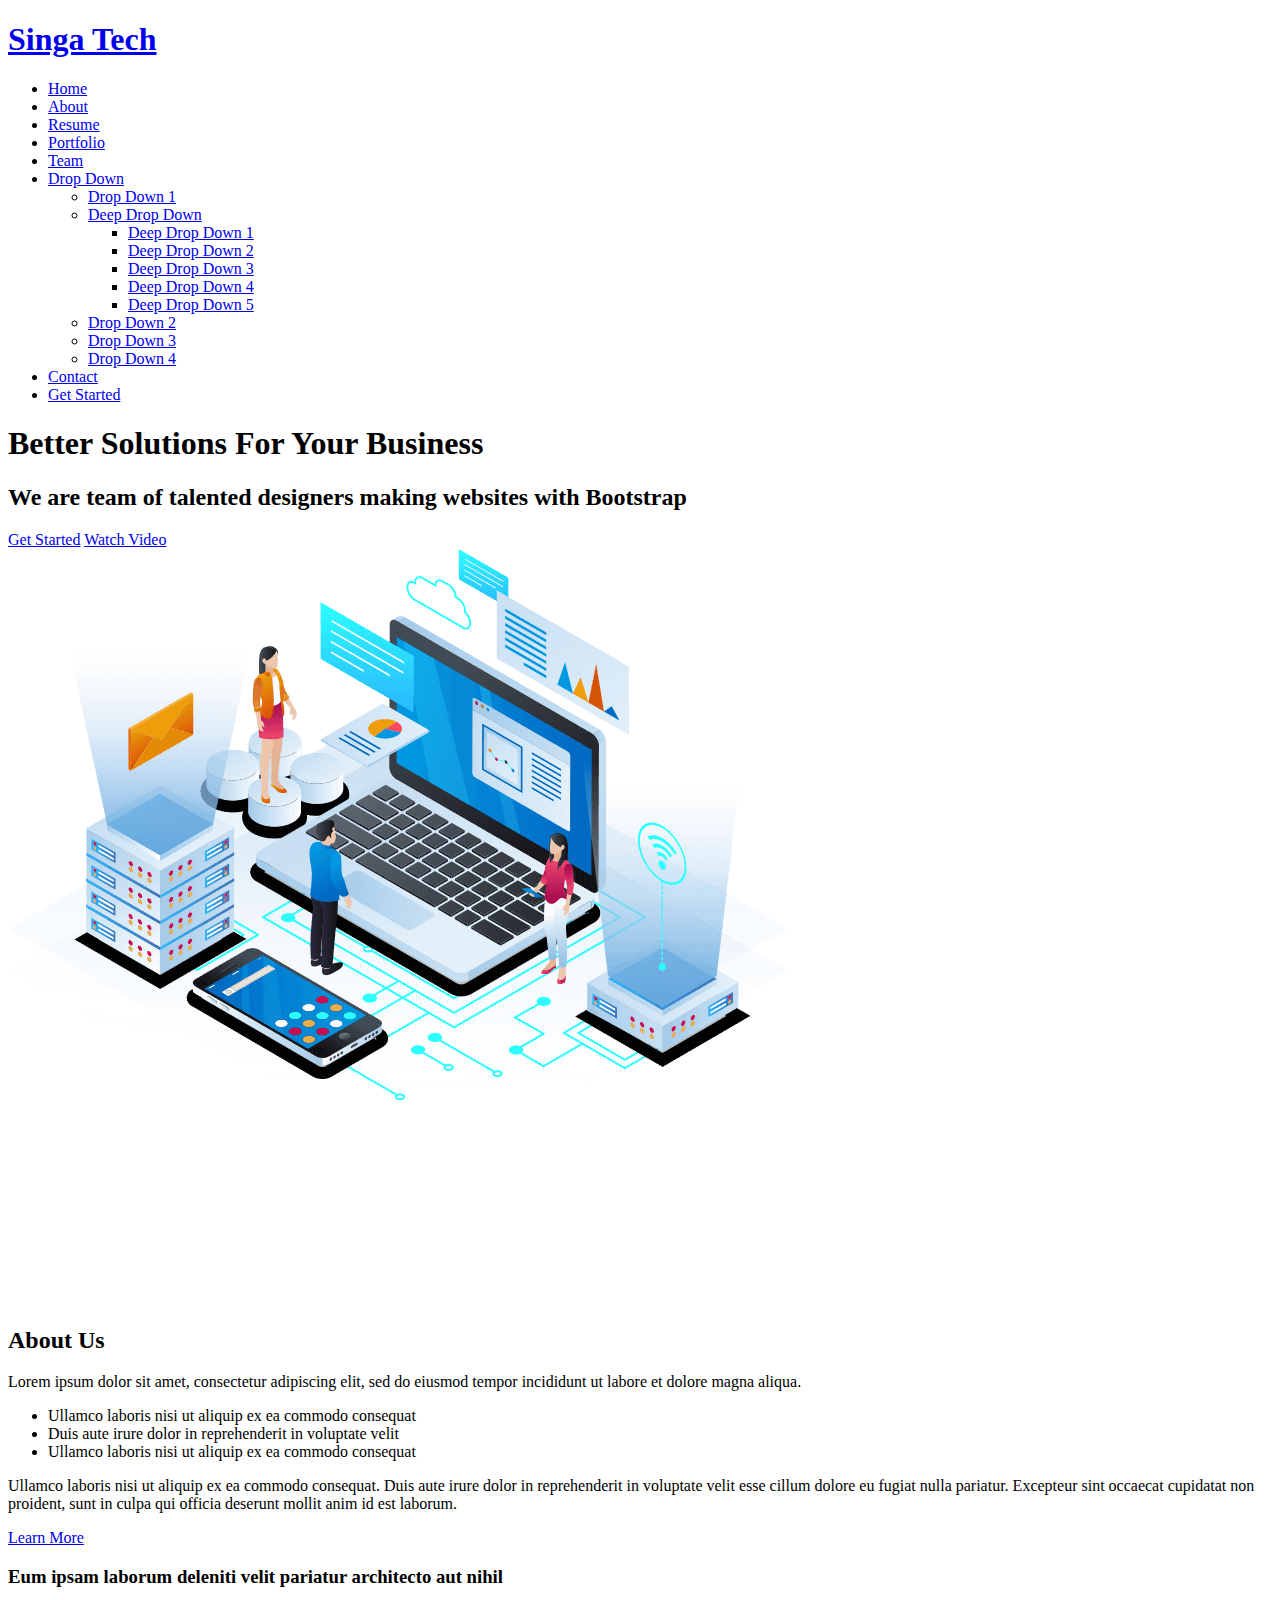
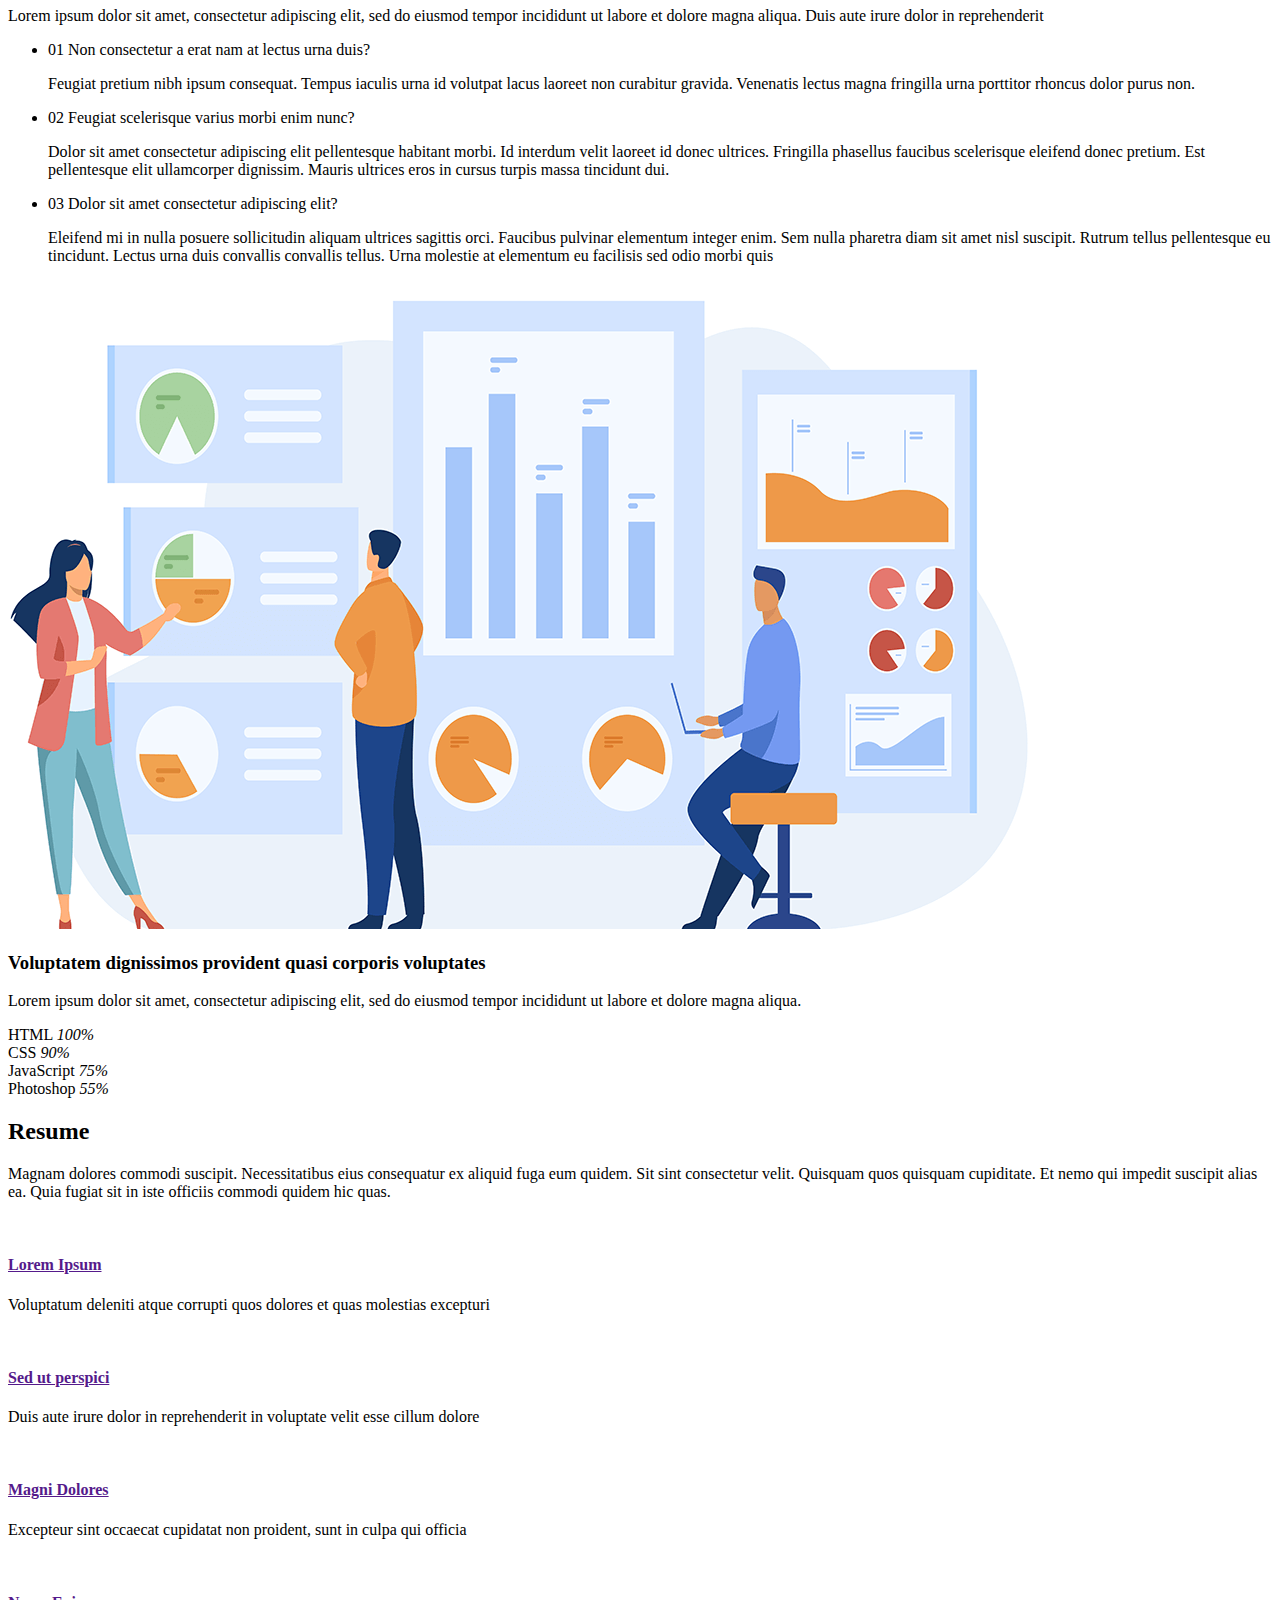
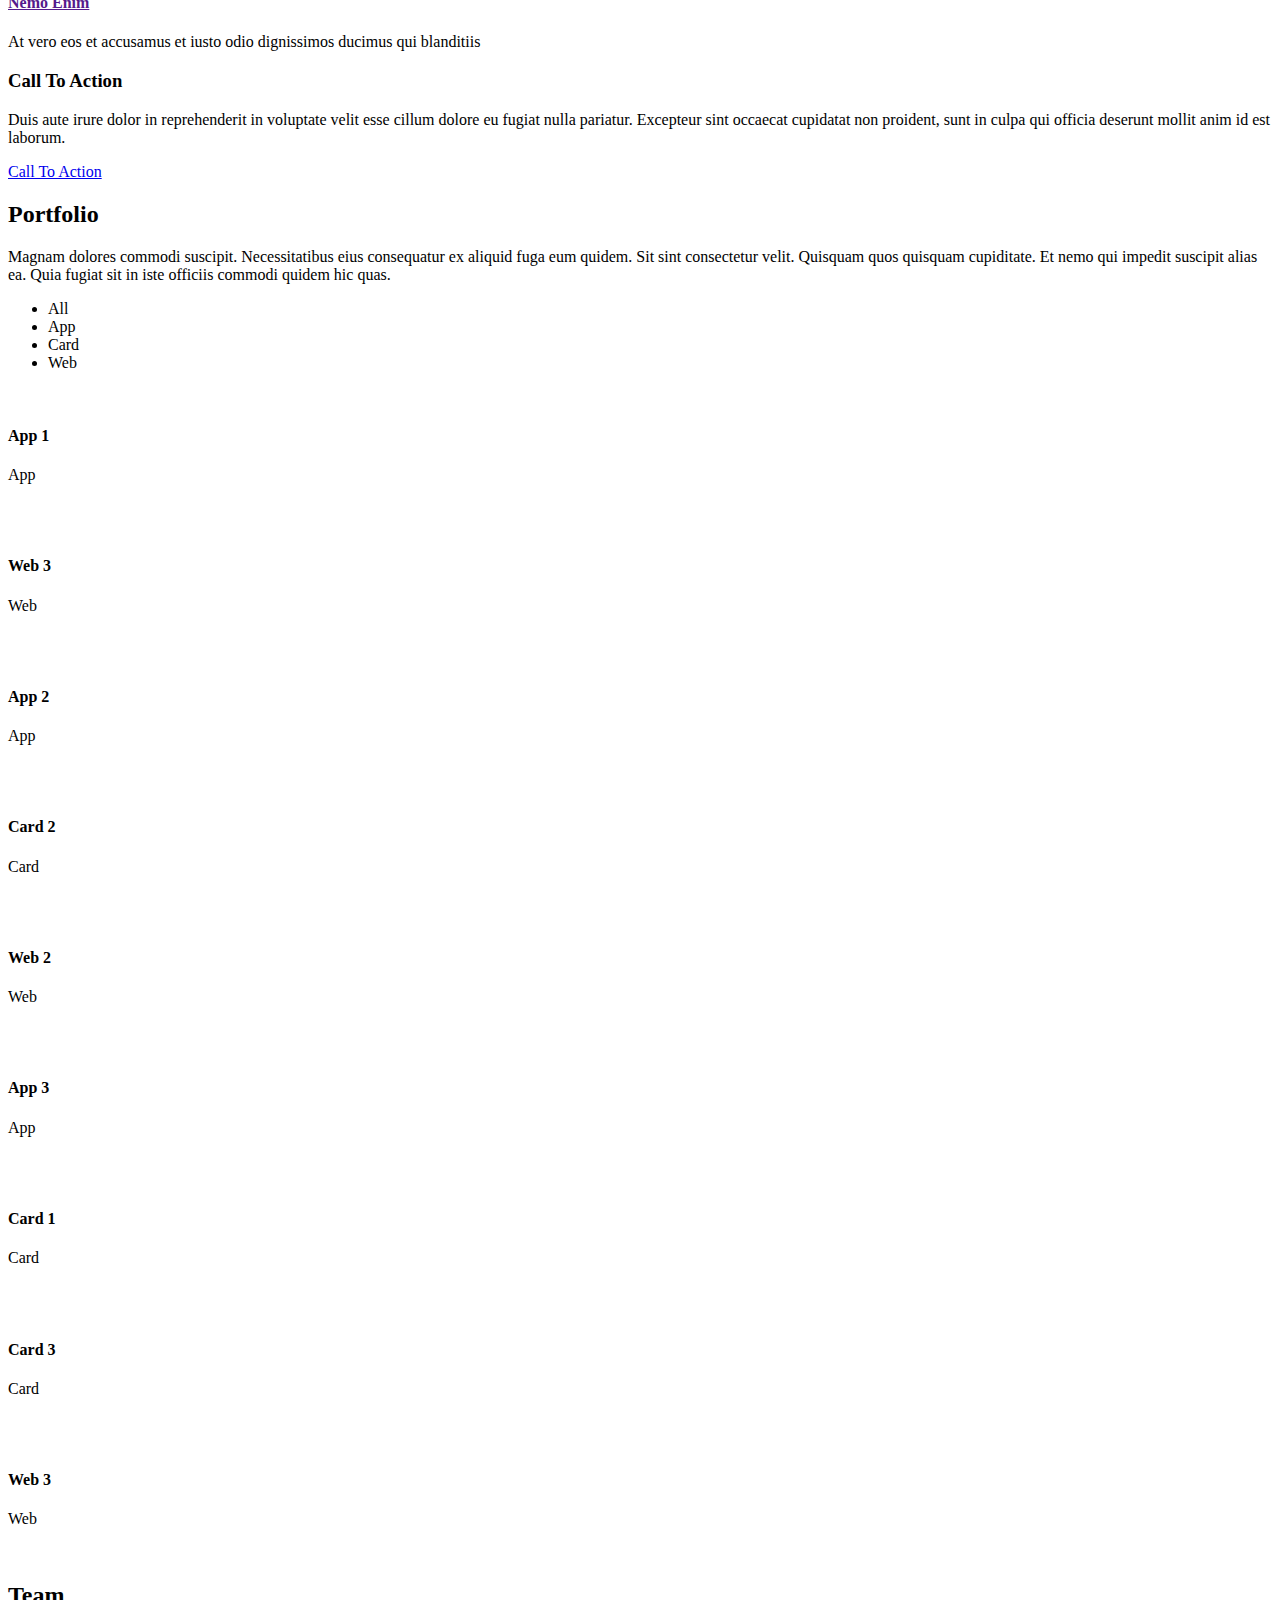
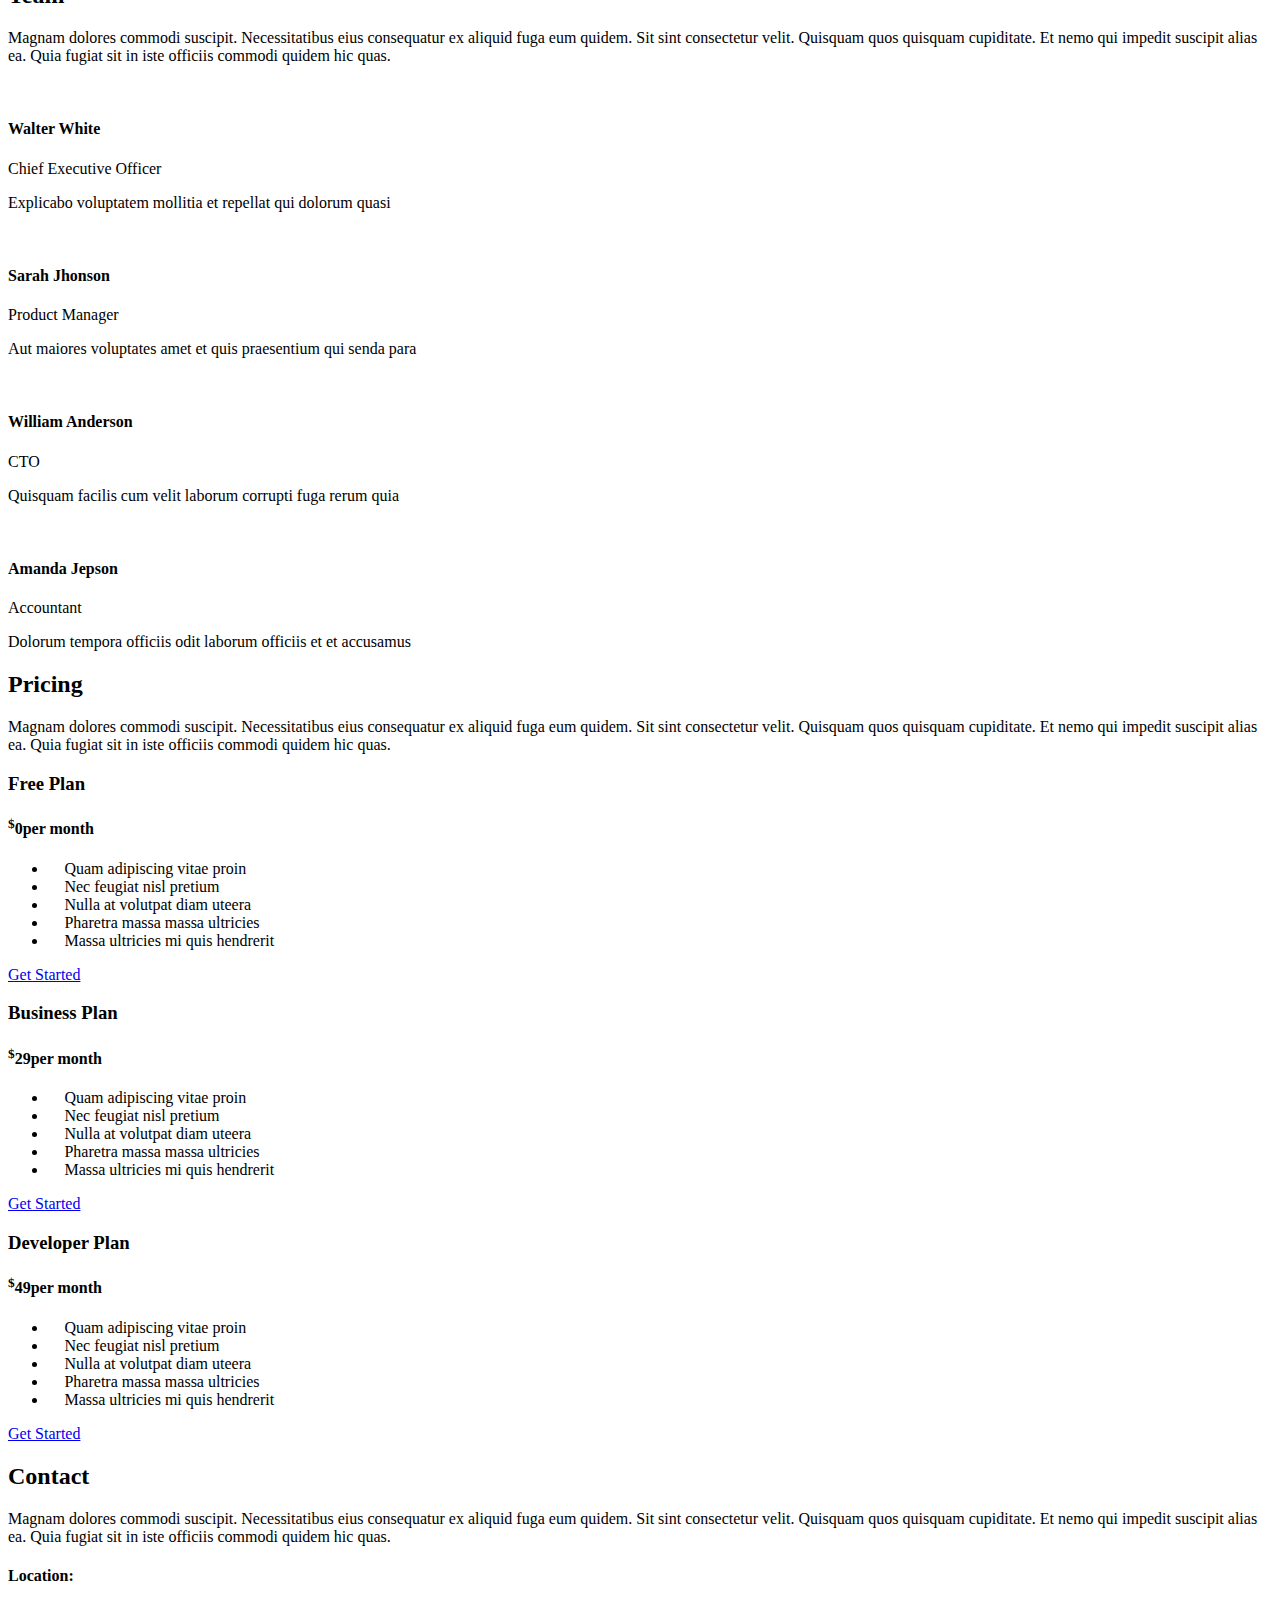
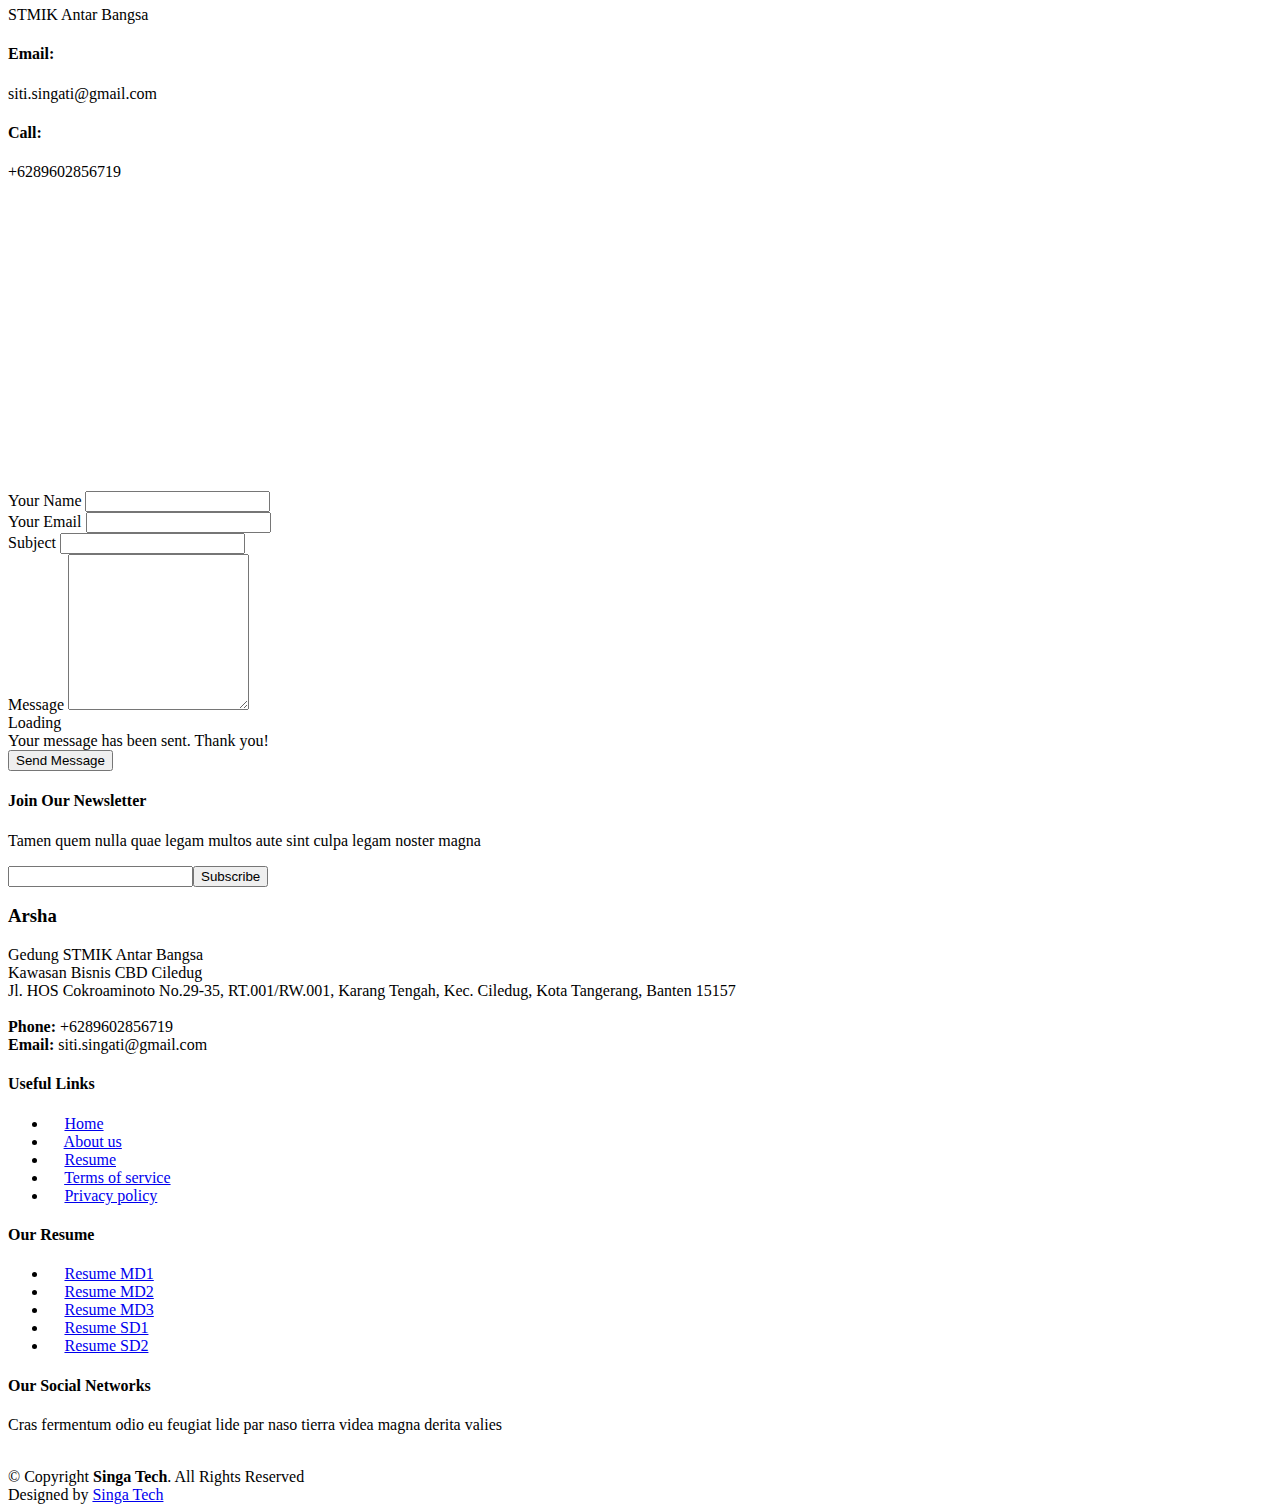
==== index.html @ 09eb7943 "Update index.html" ====
<!DOCTYPE html>
<html lang="en">

<head>
  <meta charset="utf-8">
  <meta content="width=device-width, initial-scale=1.0" name="viewport">

  <title>Singa Tech - Index</title>
  <meta content="" name="description">
  <meta content="" name="keywords">

  <!-- Favicons -->
  <link href="assets/img/favicon.png" rel="icon">
  <link href="assets/img/apple-touch-icon.png" rel="apple-touch-icon">

  <!-- Google Fonts -->
  <link href="https://fonts.googleapis.com/css?family=Open+Sans:300,300i,400,400i,600,600i,700,700i|Jost:300,300i,400,400i,500,500i,600,600i,700,700i|Poppins:300,300i,400,400i,500,500i,600,600i,700,700i" rel="stylesheet">

  <!-- Vendor CSS Files -->
  <link href="assets/vendor/aos/aos.css" rel="stylesheet">
  <link href="assets/vendor/bootstrap/css/bootstrap.min.css" rel="stylesheet">
  <link href="assets/vendor/bootstrap-icons/bootstrap-icons.css" rel="stylesheet">
  <link href="assets/vendor/boxicons/css/boxicons.min.css" rel="stylesheet">
  <link href="assets/vendor/glightbox/css/glightbox.min.css" rel="stylesheet">
  <link href="assets/vendor/remixicon/remixicon.css" rel="stylesheet">
  <link href="assets/vendor/swiper/swiper-bundle.min.css" rel="stylesheet">

  <!-- Template Main CSS File -->
  <link href="assets/css/style.css" rel="stylesheet">

  <!-- =======================================================
  * Template Name: Arsha - v4.9.1
  * Template URL: https://bootstrapmade.com/arsha-free-bootstrap-html-template-corporate/
  * Author: BootstrapMade.com
  * License: https://bootstrapmade.com/license/
  ======================================================== -->
</head>

<body>

  <!-- ======= Header ======= -->
  <header id="header" class="fixed-top ">
    <div class="container d-flex align-items-center">

      <h1 class="logo me-auto"><a href="index.html">Singa Tech</a></h1>
      <!-- Uncomment below if you prefer to use an image logo -->
      <!-- <a href="index.html" class="logo me-auto"><img src="assets/img/logo.png" alt="" class="img-fluid"></a>-->

      <nav id="navbar" class="navbar">
        <ul>
          <li><a class="nav-link scrollto active" href="#hero">Home</a></li>
          <li><a class="nav-link scrollto" href="#about">About</a></li>
          <li><a class="nav-link scrollto" href="#resume">Resume</a></li>
          <li><a class="nav-link   scrollto" href="#portfolio">Portfolio</a></li>
          <li><a class="nav-link scrollto" href="#team">Team</a></li>
          <li class="dropdown"><a href="#"><span>Drop Down</span> <i class="bi bi-chevron-down"></i></a>
            <ul>
              <li><a href="#">Drop Down 1</a></li>
              <li class="dropdown"><a href="#"><span>Deep Drop Down</span> <i class="bi bi-chevron-right"></i></a>
                <ul>
                  <li><a href="#">Deep Drop Down 1</a></li>
                  <li><a href="#">Deep Drop Down 2</a></li>
                  <li><a href="#">Deep Drop Down 3</a></li>
                  <li><a href="#">Deep Drop Down 4</a></li>
                  <li><a href="#">Deep Drop Down 5</a></li>
                </ul>
              </li>
              <li><a href="#">Drop Down 2</a></li>
              <li><a href="#">Drop Down 3</a></li>
              <li><a href="#">Drop Down 4</a></li>
            </ul>
          </li>
          <li><a class="nav-link scrollto" href="#contact">Contact</a></li>
          <li><a class="getstarted scrollto" href="#about">Get Started</a></li>
        </ul>
        <i class="bi bi-list mobile-nav-toggle"></i>
      </nav><!-- .navbar -->

    </div>
  </header><!-- End Header -->

  <!-- ======= Hero Section ======= -->
  <section id="hero" class="d-flex align-items-center">

    <div class="container">
      <div class="row">
        <div class="col-lg-6 d-flex flex-column justify-content-center pt-4 pt-lg-0 order-2 order-lg-1" data-aos="fade-up" data-aos-delay="200">
          <h1>Better Solutions For Your Business</h1>
          <h2>We are team of talented designers making websites with Bootstrap</h2>
          <div class="d-flex justify-content-center justify-content-lg-start">
            <a href="#about" class="btn-get-started scrollto">Get Started</a>
            <a href="https://www.youtube.com/watch?v=jDDaplaOz7Q" class="glightbox btn-watch-video"><i class="bi bi-play-circle"></i><span>Watch Video</span></a>
          </div>
        </div>
        <div class="col-lg-6 order-1 order-lg-2 hero-img" data-aos="zoom-in" data-aos-delay="200">
          <img src="assets/img/hero-img.png" class="img-fluid animated" alt="">
        </div>
      </div>
    </div>

  </section><!-- End Hero -->

  <main id="main">

    <!-- ======= Clients Section ======= -->
    <section id="clients" class="clients section-bg">
      <div class="container">

        <div class="row" data-aos="zoom-in">

          <div class="col-lg-2 col-md-4 col-6 d-flex align-items-center justify-content-center">
            <img src="assets/img/clients/client-1.png" class="img-fluid" alt="">
          </div>

          <div class="col-lg-2 col-md-4 col-6 d-flex align-items-center justify-content-center">
            <img src="assets/img/clients/client-2.png" class="img-fluid" alt="">
          </div>

          <div class="col-lg-2 col-md-4 col-6 d-flex align-items-center justify-content-center">
            <img src="assets/img/clients/client-3.png" class="img-fluid" alt="">
          </div>

          <div class="col-lg-2 col-md-4 col-6 d-flex align-items-center justify-content-center">
            <img src="assets/img/clients/client-4.png" class="img-fluid" alt="">
          </div>

          <div class="col-lg-2 col-md-4 col-6 d-flex align-items-center justify-content-center">
            <img src="assets/img/clients/client-5.png" class="img-fluid" alt="">
          </div>

          <div class="col-lg-2 col-md-4 col-6 d-flex align-items-center justify-content-center">
            <img src="assets/img/clients/client-6.png" class="img-fluid" alt="">
          </div>

        </div>

      </div>
    </section><!-- End Cliens Section -->

    <!-- ======= About Us Section ======= -->
    <section id="about" class="about">
      <div class="container" data-aos="fade-up">

        <div class="section-title">
          <h2>About Us</h2>
        </div>

        <div class="row content">
          <div class="col-lg-6">
            <p>
              Lorem ipsum dolor sit amet, consectetur adipiscing elit, sed do eiusmod tempor incididunt ut labore et dolore
              magna aliqua.
            </p>
            <ul>
              <li><i class="ri-check-double-line"></i> Ullamco laboris nisi ut aliquip ex ea commodo consequat</li>
              <li><i class="ri-check-double-line"></i> Duis aute irure dolor in reprehenderit in voluptate velit</li>
              <li><i class="ri-check-double-line"></i> Ullamco laboris nisi ut aliquip ex ea commodo consequat</li>
            </ul>
          </div>
          <div class="col-lg-6 pt-4 pt-lg-0">
            <p>
              Ullamco laboris nisi ut aliquip ex ea commodo consequat. Duis aute irure dolor in reprehenderit in voluptate
              velit esse cillum dolore eu fugiat nulla pariatur. Excepteur sint occaecat cupidatat non proident, sunt in
              culpa qui officia deserunt mollit anim id est laborum.
            </p>
            <a href="#" class="btn-learn-more">Learn More</a>
          </div>
        </div>

      </div>
    </section><!-- End About Us Section -->

    <!-- ======= Why Us Section ======= -->
    <section id="why-us" class="why-us section-bg">
      <div class="container-fluid" data-aos="fade-up">

        <div class="row">

          <div class="col-lg-7 d-flex flex-column justify-content-center align-items-stretch  order-2 order-lg-1">

            <div class="content">
              <h3>Eum ipsam laborum deleniti <strong>velit pariatur architecto aut nihil</strong></h3>
              <p>
                Lorem ipsum dolor sit amet, consectetur adipiscing elit, sed do eiusmod tempor incididunt ut labore et dolore magna aliqua. Duis aute irure dolor in reprehenderit
              </p>
            </div>

            <div class="accordion-list">
              <ul>
                <li>
                  <a data-bs-toggle="collapse" class="collapse" data-bs-target="#accordion-list-1"><span>01</span> Non consectetur a erat nam at lectus urna duis? <i class="bx bx-chevron-down icon-show"></i><i class="bx bx-chevron-up icon-close"></i></a>
                  <div id="accordion-list-1" class="collapse show" data-bs-parent=".accordion-list">
                    <p>
                      Feugiat pretium nibh ipsum consequat. Tempus iaculis urna id volutpat lacus laoreet non curabitur gravida. Venenatis lectus magna fringilla urna porttitor rhoncus dolor purus non.
                    </p>
                  </div>
                </li>

                <li>
                  <a data-bs-toggle="collapse" data-bs-target="#accordion-list-2" class="collapsed"><span>02</span> Feugiat scelerisque varius morbi enim nunc? <i class="bx bx-chevron-down icon-show"></i><i class="bx bx-chevron-up icon-close"></i></a>
                  <div id="accordion-list-2" class="collapse" data-bs-parent=".accordion-list">
                    <p>
                      Dolor sit amet consectetur adipiscing elit pellentesque habitant morbi. Id interdum velit laoreet id donec ultrices. Fringilla phasellus faucibus scelerisque eleifend donec pretium. Est pellentesque elit ullamcorper dignissim. Mauris ultrices eros in cursus turpis massa tincidunt dui.
                    </p>
                  </div>
                </li>

                <li>
                  <a data-bs-toggle="collapse" data-bs-target="#accordion-list-3" class="collapsed"><span>03</span> Dolor sit amet consectetur adipiscing elit? <i class="bx bx-chevron-down icon-show"></i><i class="bx bx-chevron-up icon-close"></i></a>
                  <div id="accordion-list-3" class="collapse" data-bs-parent=".accordion-list">
                    <p>
                      Eleifend mi in nulla posuere sollicitudin aliquam ultrices sagittis orci. Faucibus pulvinar elementum integer enim. Sem nulla pharetra diam sit amet nisl suscipit. Rutrum tellus pellentesque eu tincidunt. Lectus urna duis convallis convallis tellus. Urna molestie at elementum eu facilisis sed odio morbi quis
                    </p>
                  </div>
                </li>

              </ul>
            </div>

          </div>

          <div class="col-lg-5 align-items-stretch order-1 order-lg-2 img" style='background-image: url("assets/img/why-us.png");' data-aos="zoom-in" data-aos-delay="150">&nbsp;</div>
        </div>

      </div>
    </section><!-- End Why Us Section -->

    <!-- ======= Skills Section ======= -->
    <section id="skills" class="skills">
      <div class="container" data-aos="fade-up">

        <div class="row">
          <div class="col-lg-6 d-flex align-items-center" data-aos="fade-right" data-aos-delay="100">
            <img src="assets/img/skills.png" class="img-fluid" alt="">
          </div>
          <div class="col-lg-6 pt-4 pt-lg-0 content" data-aos="fade-left" data-aos-delay="100">
            <h3>Voluptatem dignissimos provident quasi corporis voluptates</h3>
            <p class="fst-italic">
              Lorem ipsum dolor sit amet, consectetur adipiscing elit, sed do eiusmod tempor incididunt ut labore et dolore
              magna aliqua.
            </p>

            <div class="skills-content">

              <div class="progress">
                <span class="skill">HTML <i class="val">100%</i></span>
                <div class="progress-bar-wrap">
                  <div class="progress-bar" role="progressbar" aria-valuenow="100" aria-valuemin="0" aria-valuemax="100"></div>
                </div>
              </div>

              <div class="progress">
                <span class="skill">CSS <i class="val">90%</i></span>
                <div class="progress-bar-wrap">
                  <div class="progress-bar" role="progressbar" aria-valuenow="90" aria-valuemin="0" aria-valuemax="100"></div>
                </div>
              </div>

              <div class="progress">
                <span class="skill">JavaScript <i class="val">75%</i></span>
                <div class="progress-bar-wrap">
                  <div class="progress-bar" role="progressbar" aria-valuenow="75" aria-valuemin="0" aria-valuemax="100"></div>
                </div>
              </div>

              <div class="progress">
                <span class="skill">Photoshop <i class="val">55%</i></span>
                <div class="progress-bar-wrap">
                  <div class="progress-bar" role="progressbar" aria-valuenow="55" aria-valuemin="0" aria-valuemax="100"></div>
                </div>
              </div>

            </div>

          </div>
        </div>

      </div>
    </section><!-- End Skills Section -->

    <!-- ======= Resume Section ======= -->
    <section id="resume" class="resume section-bg">
      <div class="container" data-aos="fade-up">

        <div class="section-title">
          <h2>Resume</h2>
          <p>Magnam dolores commodi suscipit. Necessitatibus eius consequatur ex aliquid fuga eum quidem. Sit sint consectetur velit. Quisquam quos quisquam cupiditate. Et nemo qui impedit suscipit alias ea. Quia fugiat sit in iste officiis commodi quidem hic quas.</p>
        </div>

        <div class="row">
          <div class="col-xl-3 col-md-6 d-flex align-items-stretch" data-aos="zoom-in" data-aos-delay="100">
            <div class="icon-box">
              <div class="icon"><i class="bx bxl-dribbble"></i></div>
              <h4><a href="">Lorem Ipsum</a></h4>
              <p>Voluptatum deleniti atque corrupti quos dolores et quas molestias excepturi</p>
            </div>
          </div>

          <div class="col-xl-3 col-md-6 d-flex align-items-stretch mt-4 mt-md-0" data-aos="zoom-in" data-aos-delay="200">
            <div class="icon-box">
              <div class="icon"><i class="bx bx-file"></i></div>
              <h4><a href="">Sed ut perspici</a></h4>
              <p>Duis aute irure dolor in reprehenderit in voluptate velit esse cillum dolore</p>
            </div>
          </div>

          <div class="col-xl-3 col-md-6 d-flex align-items-stretch mt-4 mt-xl-0" data-aos="zoom-in" data-aos-delay="300">
            <div class="icon-box">
              <div class="icon"><i class="bx bx-tachometer"></i></div>
              <h4><a href="">Magni Dolores</a></h4>
              <p>Excepteur sint occaecat cupidatat non proident, sunt in culpa qui officia</p>
            </div>
          </div>

          <div class="col-xl-3 col-md-6 d-flex align-items-stretch mt-4 mt-xl-0" data-aos="zoom-in" data-aos-delay="400">
            <div class="icon-box">
              <div class="icon"><i class="bx bx-layer"></i></div>
              <h4><a href="">Nemo Enim</a></h4>
              <p>At vero eos et accusamus et iusto odio dignissimos ducimus qui blanditiis</p>
            </div>
          </div>

        </div>

      </div>
    </section><!-- End Resume Section -->

    <!-- ======= Cta Section ======= -->
    <section id="cta" class="cta">
      <div class="container" data-aos="zoom-in">

        <div class="row">
          <div class="col-lg-9 text-center text-lg-start">
            <h3>Call To Action</h3>
            <p> Duis aute irure dolor in reprehenderit in voluptate velit esse cillum dolore eu fugiat nulla pariatur. Excepteur sint occaecat cupidatat non proident, sunt in culpa qui officia deserunt mollit anim id est laborum.</p>
          </div>
          <div class="col-lg-3 cta-btn-container text-center">
            <a class="cta-btn align-middle" href="#">Call To Action</a>
          </div>
        </div>

      </div>
    </section><!-- End Cta Section -->

    <!-- ======= Portfolio Section ======= -->
    <section id="portfolio" class="portfolio">
      <div class="container" data-aos="fade-up">

        <div class="section-title">
          <h2>Portfolio</h2>
          <p>Magnam dolores commodi suscipit. Necessitatibus eius consequatur ex aliquid fuga eum quidem. Sit sint consectetur velit. Quisquam quos quisquam cupiditate. Et nemo qui impedit suscipit alias ea. Quia fugiat sit in iste officiis commodi quidem hic quas.</p>
        </div>

        <ul id="portfolio-flters" class="d-flex justify-content-center" data-aos="fade-up" data-aos-delay="100">
          <li data-filter="*" class="filter-active">All</li>
          <li data-filter=".filter-app">App</li>
          <li data-filter=".filter-card">Card</li>
          <li data-filter=".filter-web">Web</li>
        </ul>

        <div class="row portfolio-container" data-aos="fade-up" data-aos-delay="200">

          <div class="col-lg-4 col-md-6 portfolio-item filter-app">
            <div class="portfolio-img"><img src="assets/img/portfolio/portfolio-1.jpg" class="img-fluid" alt=""></div>
            <div class="portfolio-info">
              <h4>App 1</h4>
              <p>App</p>
              <a href="assets/img/portfolio/portfolio-1.jpg" data-gallery="portfolioGallery" class="portfolio-lightbox preview-link" title="App 1"><i class="bx bx-plus"></i></a>
              <a href="portfolio-details.html" class="details-link" title="More Details"><i class="bx bx-link"></i></a>
            </div>
          </div>

          <div class="col-lg-4 col-md-6 portfolio-item filter-web">
            <div class="portfolio-img"><img src="assets/img/portfolio/portfolio-2.jpg" class="img-fluid" alt=""></div>
            <div class="portfolio-info">
              <h4>Web 3</h4>
              <p>Web</p>
              <a href="assets/img/portfolio/portfolio-2.jpg" data-gallery="portfolioGallery" class="portfolio-lightbox preview-link" title="Web 3"><i class="bx bx-plus"></i></a>
              <a href="portfolio-details.html" class="details-link" title="More Details"><i class="bx bx-link"></i></a>
            </div>
          </div>

          <div class="col-lg-4 col-md-6 portfolio-item filter-app">
            <div class="portfolio-img"><img src="assets/img/portfolio/portfolio-3.jpg" class="img-fluid" alt=""></div>
            <div class="portfolio-info">
              <h4>App 2</h4>
              <p>App</p>
              <a href="assets/img/portfolio/portfolio-3.jpg" data-gallery="portfolioGallery" class="portfolio-lightbox preview-link" title="App 2"><i class="bx bx-plus"></i></a>
              <a href="portfolio-details.html" class="details-link" title="More Details"><i class="bx bx-link"></i></a>
            </div>
          </div>

          <div class="col-lg-4 col-md-6 portfolio-item filter-card">
            <div class="portfolio-img"><img src="assets/img/portfolio/portfolio-4.jpg" class="img-fluid" alt=""></div>
            <div class="portfolio-info">
              <h4>Card 2</h4>
              <p>Card</p>
              <a href="assets/img/portfolio/portfolio-4.jpg" data-gallery="portfolioGallery" class="portfolio-lightbox preview-link" title="Card 2"><i class="bx bx-plus"></i></a>
              <a href="portfolio-details.html" class="details-link" title="More Details"><i class="bx bx-link"></i></a>
            </div>
          </div>

          <div class="col-lg-4 col-md-6 portfolio-item filter-web">
            <div class="portfolio-img"><img src="assets/img/portfolio/portfolio-5.jpg" class="img-fluid" alt=""></div>
            <div class="portfolio-info">
              <h4>Web 2</h4>
              <p>Web</p>
              <a href="assets/img/portfolio/portfolio-5.jpg" data-gallery="portfolioGallery" class="portfolio-lightbox preview-link" title="Web 2"><i class="bx bx-plus"></i></a>
              <a href="portfolio-details.html" class="details-link" title="More Details"><i class="bx bx-link"></i></a>
            </div>
          </div>

          <div class="col-lg-4 col-md-6 portfolio-item filter-app">
            <div class="portfolio-img"><img src="assets/img/portfolio/portfolio-6.jpg" class="img-fluid" alt=""></div>
            <div class="portfolio-info">
              <h4>App 3</h4>
              <p>App</p>
              <a href="assets/img/portfolio/portfolio-6.jpg" data-gallery="portfolioGallery" class="portfolio-lightbox preview-link" title="App 3"><i class="bx bx-plus"></i></a>
              <a href="portfolio-details.html" class="details-link" title="More Details"><i class="bx bx-link"></i></a>
            </div>
          </div>

          <div class="col-lg-4 col-md-6 portfolio-item filter-card">
            <div class="portfolio-img"><img src="assets/img/portfolio/portfolio-7.jpg" class="img-fluid" alt=""></div>
            <div class="portfolio-info">
              <h4>Card 1</h4>
              <p>Card</p>
              <a href="assets/img/portfolio/portfolio-7.jpg" data-gallery="portfolioGallery" class="portfolio-lightbox preview-link" title="Card 1"><i class="bx bx-plus"></i></a>
              <a href="portfolio-details.html" class="details-link" title="More Details"><i class="bx bx-link"></i></a>
            </div>
          </div>

          <div class="col-lg-4 col-md-6 portfolio-item filter-card">
            <div class="portfolio-img"><img src="assets/img/portfolio/portfolio-8.jpg" class="img-fluid" alt=""></div>
            <div class="portfolio-info">
              <h4>Card 3</h4>
              <p>Card</p>
              <a href="assets/img/portfolio/portfolio-8.jpg" data-gallery="portfolioGallery" class="portfolio-lightbox preview-link" title="Card 3"><i class="bx bx-plus"></i></a>
              <a href="portfolio-details.html" class="details-link" title="More Details"><i class="bx bx-link"></i></a>
            </div>
          </div>

          <div class="col-lg-4 col-md-6 portfolio-item filter-web">
            <div class="portfolio-img"><img src="assets/img/portfolio/portfolio-9.jpg" class="img-fluid" alt=""></div>
            <div class="portfolio-info">
              <h4>Web 3</h4>
              <p>Web</p>
              <a href="assets/img/portfolio/portfolio-9.jpg" data-gallery="portfolioGallery" class="portfolio-lightbox preview-link" title="Web 3"><i class="bx bx-plus"></i></a>
              <a href="portfolio-details.html" class="details-link" title="More Details"><i class="bx bx-link"></i></a>
            </div>
          </div>

        </div>

      </div>
    </section><!-- End Portfolio Section -->

    <!-- ======= Team Section ======= -->
    <section id="team" class="team section-bg">
      <div class="container" data-aos="fade-up">

        <div class="section-title">
          <h2>Team</h2>
          <p>Magnam dolores commodi suscipit. Necessitatibus eius consequatur ex aliquid fuga eum quidem. Sit sint consectetur velit. Quisquam quos quisquam cupiditate. Et nemo qui impedit suscipit alias ea. Quia fugiat sit in iste officiis commodi quidem hic quas.</p>
        </div>

        <div class="row">

          <div class="col-lg-6">
            <div class="member d-flex align-items-start" data-aos="zoom-in" data-aos-delay="100">
              <div class="pic"><img src="assets/img/team/team-1.jpg" class="img-fluid" alt=""></div>
              <div class="member-info">
                <h4>Walter White</h4>
                <span>Chief Executive Officer</span>
                <p>Explicabo voluptatem mollitia et repellat qui dolorum quasi</p>
                <div class="social">
                  <a href=""><i class="ri-twitter-fill"></i></a>
                  <a href=""><i class="ri-facebook-fill"></i></a>
                  <a href=""><i class="ri-instagram-fill"></i></a>
                  <a href=""> <i class="ri-linkedin-box-fill"></i> </a>
                </div>
              </div>
            </div>
          </div>

          <div class="col-lg-6 mt-4 mt-lg-0">
            <div class="member d-flex align-items-start" data-aos="zoom-in" data-aos-delay="200">
              <div class="pic"><img src="assets/img/team/team-2.jpg" class="img-fluid" alt=""></div>
              <div class="member-info">
                <h4>Sarah Jhonson</h4>
                <span>Product Manager</span>
                <p>Aut maiores voluptates amet et quis praesentium qui senda para</p>
                <div class="social">
                  <a href=""><i class="ri-twitter-fill"></i></a>
                  <a href=""><i class="ri-facebook-fill"></i></a>
                  <a href=""><i class="ri-instagram-fill"></i></a>
                  <a href=""> <i class="ri-linkedin-box-fill"></i> </a>
                </div>
              </div>
            </div>
          </div>

          <div class="col-lg-6 mt-4">
            <div class="member d-flex align-items-start" data-aos="zoom-in" data-aos-delay="300">
              <div class="pic"><img src="assets/img/team/team-3.jpg" class="img-fluid" alt=""></div>
              <div class="member-info">
                <h4>William Anderson</h4>
                <span>CTO</span>
                <p>Quisquam facilis cum velit laborum corrupti fuga rerum quia</p>
                <div class="social">
                  <a href=""><i class="ri-twitter-fill"></i></a>
                  <a href=""><i class="ri-facebook-fill"></i></a>
                  <a href=""><i class="ri-instagram-fill"></i></a>
                  <a href=""> <i class="ri-linkedin-box-fill"></i> </a>
                </div>
              </div>
            </div>
          </div>

          <div class="col-lg-6 mt-4">
            <div class="member d-flex align-items-start" data-aos="zoom-in" data-aos-delay="400">
              <div class="pic"><img src="assets/img/team/team-4.jpg" class="img-fluid" alt=""></div>
              <div class="member-info">
                <h4>Amanda Jepson</h4>
                <span>Accountant</span>
                <p>Dolorum tempora officiis odit laborum officiis et et accusamus</p>
                <div class="social">
                  <a href=""><i class="ri-twitter-fill"></i></a>
                  <a href=""><i class="ri-facebook-fill"></i></a>
                  <a href=""><i class="ri-instagram-fill"></i></a>
                  <a href=""> <i class="ri-linkedin-box-fill"></i> </a>
                </div>
              </div>
            </div>
          </div>

        </div>

      </div>
    </section><!-- End Team Section -->

    <!-- ======= Pricing Section ======= -->
    <section id="pricing" class="pricing">
      <div class="container" data-aos="fade-up">

        <div class="section-title">
          <h2>Pricing</h2>
          <p>Magnam dolores commodi suscipit. Necessitatibus eius consequatur ex aliquid fuga eum quidem. Sit sint consectetur velit. Quisquam quos quisquam cupiditate. Et nemo qui impedit suscipit alias ea. Quia fugiat sit in iste officiis commodi quidem hic quas.</p>
        </div>

        <div class="row">

          <div class="col-lg-4" data-aos="fade-up" data-aos-delay="100">
            <div class="box">
              <h3>Free Plan</h3>
              <h4><sup>$</sup>0<span>per month</span></h4>
              <ul>
                <li><i class="bx bx-check"></i> Quam adipiscing vitae proin</li>
                <li><i class="bx bx-check"></i> Nec feugiat nisl pretium</li>
                <li><i class="bx bx-check"></i> Nulla at volutpat diam uteera</li>
                <li class="na"><i class="bx bx-x"></i> <span>Pharetra massa massa ultricies</span></li>
                <li class="na"><i class="bx bx-x"></i> <span>Massa ultricies mi quis hendrerit</span></li>
              </ul>
              <a href="#" class="buy-btn">Get Started</a>
            </div>
          </div>

          <div class="col-lg-4 mt-4 mt-lg-0" data-aos="fade-up" data-aos-delay="200">
            <div class="box featured">
              <h3>Business Plan</h3>
              <h4><sup>$</sup>29<span>per month</span></h4>
              <ul>
                <li><i class="bx bx-check"></i> Quam adipiscing vitae proin</li>
                <li><i class="bx bx-check"></i> Nec feugiat nisl pretium</li>
                <li><i class="bx bx-check"></i> Nulla at volutpat diam uteera</li>
                <li><i class="bx bx-check"></i> Pharetra massa massa ultricies</li>
                <li><i class="bx bx-check"></i> Massa ultricies mi quis hendrerit</li>
              </ul>
              <a href="#" class="buy-btn">Get Started</a>
            </div>
          </div>

          <div class="col-lg-4 mt-4 mt-lg-0" data-aos="fade-up" data-aos-delay="300">
            <div class="box">
              <h3>Developer Plan</h3>
              <h4><sup>$</sup>49<span>per month</span></h4>
              <ul>
                <li><i class="bx bx-check"></i> Quam adipiscing vitae proin</li>
                <li><i class="bx bx-check"></i> Nec feugiat nisl pretium</li>
                <li><i class="bx bx-check"></i> Nulla at volutpat diam uteera</li>
                <li><i class="bx bx-check"></i> Pharetra massa massa ultricies</li>
                <li><i class="bx bx-check"></i> Massa ultricies mi quis hendrerit</li>
              </ul>
              <a href="#" class="buy-btn">Get Started</a>
            </div>
          </div>

        </div>

      </div>
    </section><!-- End Pricing Section -->

    <!-- ======= Contact Section ======= -->
    <section id="contact" class="contact">
      <div class="container" data-aos="fade-up">

        <div class="section-title">
          <h2>Contact</h2>
          <p>Magnam dolores commodi suscipit. Necessitatibus eius consequatur ex aliquid fuga eum quidem. Sit sint consectetur velit. Quisquam quos quisquam cupiditate. Et nemo qui impedit suscipit alias ea. Quia fugiat sit in iste officiis commodi quidem hic quas.</p>
        </div>

        <div class="row">

          <div class="col-lg-5 d-flex align-items-stretch">
            <div class="info">
              <div class="address">
                <i class="bi bi-geo-alt"></i>
                <h4>Location:</h4>
                <p>STMIK Antar Bangsa</p>
              </div>

              <div class="email">
                <i class="bi bi-envelope"></i>
                <h4>Email:</h4>
                <p>siti.singati@gmail.com</p>
              </div>

              <div class="phone">
                <i class="bi bi-phone"></i>
                <h4>Call:</h4>
                <p>+6289602856719</p>
              </div>

              <iframe src="https://www.google.com/maps/QPH5+7Q Central Karang, Tangerang City, Banten" frameborder="0" style="border:0; width: 100%; height: 290px;" allowfullscreen></iframe>
            </div>

          </div>

          <div class="col-lg-7 mt-5 mt-lg-0 d-flex align-items-stretch">
            <form action="forms/contact.php" method="post" role="form" class="php-email-form">
              <div class="row">
                <div class="form-group col-md-6">
                  <label for="name">Your Name</label>
                  <input type="text" name="name" class="form-control" id="name" required>
                </div>
                <div class="form-group col-md-6">
                  <label for="name">Your Email</label>
                  <input type="email" class="form-control" name="email" id="email" required>
                </div>
              </div>
              <div class="form-group">
                <label for="name">Subject</label>
                <input type="text" class="form-control" name="subject" id="subject" required>
              </div>
              <div class="form-group">
                <label for="name">Message</label>
                <textarea class="form-control" name="message" rows="10" required></textarea>
              </div>
              <div class="my-3">
                <div class="loading">Loading</div>
                <div class="error-message"></div>
                <div class="sent-message">Your message has been sent. Thank you!</div>
              </div>
              <div class="text-center"><button type="submit">Send Message</button></div>
            </form>
          </div>

        </div>

      </div>
    </section><!-- End Contact Section -->

  </main><!-- End #main -->

  <!-- ======= Footer ======= -->
  <footer id="footer">

    <div class="footer-newsletter">
      <div class="container">
        <div class="row justify-content-center">
          <div class="col-lg-6">
            <h4>Join Our Newsletter</h4>
            <p>Tamen quem nulla quae legam multos aute sint culpa legam noster magna</p>
            <form action="" method="post">
              <input type="email" name="email"><input type="submit" value="Subscribe">
            </form>
          </div>
        </div>
      </div>
    </div>

    <div class="footer-top">
      <div class="container">
        <div class="row">

          <div class="col-lg-3 col-md-6 footer-contact">
            <h3>Arsha</h3>
            <p>
              Gedung STMIK Antar Bangsa<br>
              Kawasan Bisnis CBD Ciledug<br>
              Jl. HOS Cokroaminoto No.29-35, RT.001/RW.001, Karang Tengah, Kec. Ciledug, Kota Tangerang, Banten 15157 <br><br>
              <strong>Phone:</strong> +6289602856719<br>
              <strong>Email:</strong> siti.singati@gmail.com<br>
            </p>
          </div>

          <div class="col-lg-3 col-md-6 footer-links">
            <h4>Useful Links</h4>
            <ul>
              <li><i class="bx bx-chevron-right"></i> <a href="#">Home</a></li>
              <li><i class="bx bx-chevron-right"></i> <a href="#">About us</a></li>
              <li><i class="bx bx-chevron-right"></i> <a href="#">Resume</a></li>
              <li><i class="bx bx-chevron-right"></i> <a href="#">Terms of service</a></li>
              <li><i class="bx bx-chevron-right"></i> <a href="#">Privacy policy</a></li>
            </ul>
          </div>

          <div class="col-lg-3 col-md-6 footer-links">
            <h4>Our Resume</h4>
            <ul>
              <li><i class="bx bx-chevron-right"></i> <a href="#">Resume MD1</a></li>
              <li><i class="bx bx-chevron-right"></i> <a href="#">Resume MD2</a></li>
              <li><i class="bx bx-chevron-right"></i> <a href="#">Resume MD3</a></li>
              <li><i class="bx bx-chevron-right"></i> <a href="#">Resume SD1</a></li>
              <li><i class="bx bx-chevron-right"></i> <a href="#">Resume SD2</a></li>
            </ul>
          </div>

          <div class="col-lg-3 col-md-6 footer-links">
            <h4>Our Social Networks</h4>
            <p>Cras fermentum odio eu feugiat lide par naso tierra videa magna derita valies</p>
            <div class="social-links mt-3">
              <a href="#" class="twitter"><i class="bx bxl-twitter"></i></a>
              <a href="#" class="facebook"><i class="bx bxl-facebook"></i></a>
              <a href="#" class="instagram"><i class="bx bxl-instagram"></i></a>
              <a href="#" class="google-plus"><i class="bx bxl-skype"></i></a>
              <a href="#" class="linkedin"><i class="bx bxl-linkedin"></i></a>
            </div>
          </div>

        </div>
      </div>
    </div>

    <div class="container footer-bottom clearfix">
      <div class="copyright">
        &copy; Copyright <strong><span>Singa Tech</span></strong>. All Rights Reserved
      </div>
      <div class="credits">
        <!-- All the links in the footer should remain intact. -->
        <!-- You can delete the links only if you purchased the pro version. -->
        <!-- Licensing information: https://SingatiTech.com/license/ -->
        <!-- Purchase the pro version with working PHP/AJAX contact form: https://bootstrapmade.com/arsha-free-bootstrap-html-template-corporate/ -->
        Designed by <a href="https://SingatiTech.com/">Singa Tech</a>
      </div>
    </div>
  </footer><!-- End Footer -->

  <div id="preloader"></div>
  <a href="#" class="back-to-top d-flex align-items-center justify-content-center"><i class="bi bi-arrow-up-short"></i></a>

  <!-- Vendor JS Files -->
  <script src="assets/vendor/aos/aos.js"></script>
  <script src="assets/vendor/bootstrap/js/bootstrap.bundle.min.js"></script>
  <script src="assets/vendor/glightbox/js/glightbox.min.js"></script>
  <script src="assets/vendor/isotope-layout/isotope.pkgd.min.js"></script>
  <script src="assets/vendor/swiper/swiper-bundle.min.js"></script>
  <script src="assets/vendor/waypoints/noframework.waypoints.js"></script>
  <script src="assets/vendor/php-email-form/validate.js"></script>

  <!-- Template Main JS File -->
  <script src="assets/js/main.js"></script>

</body>

</html>
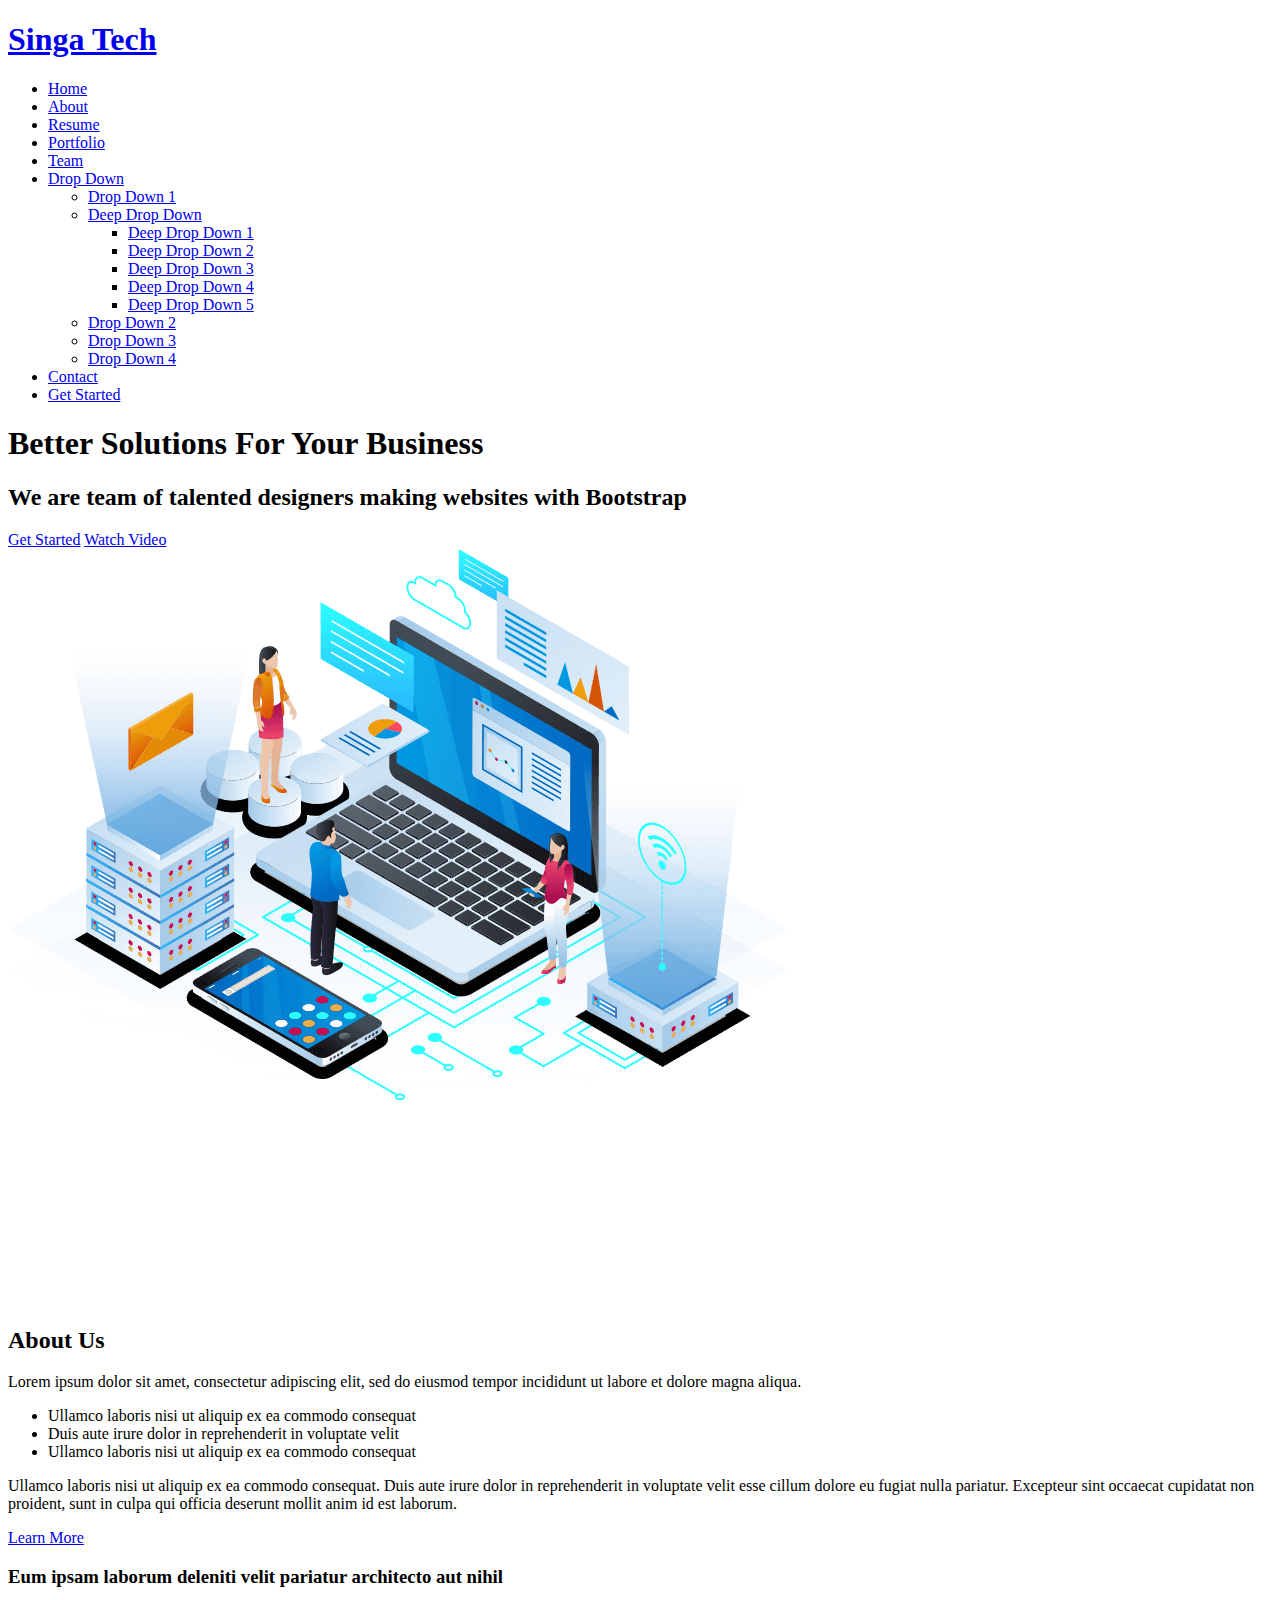
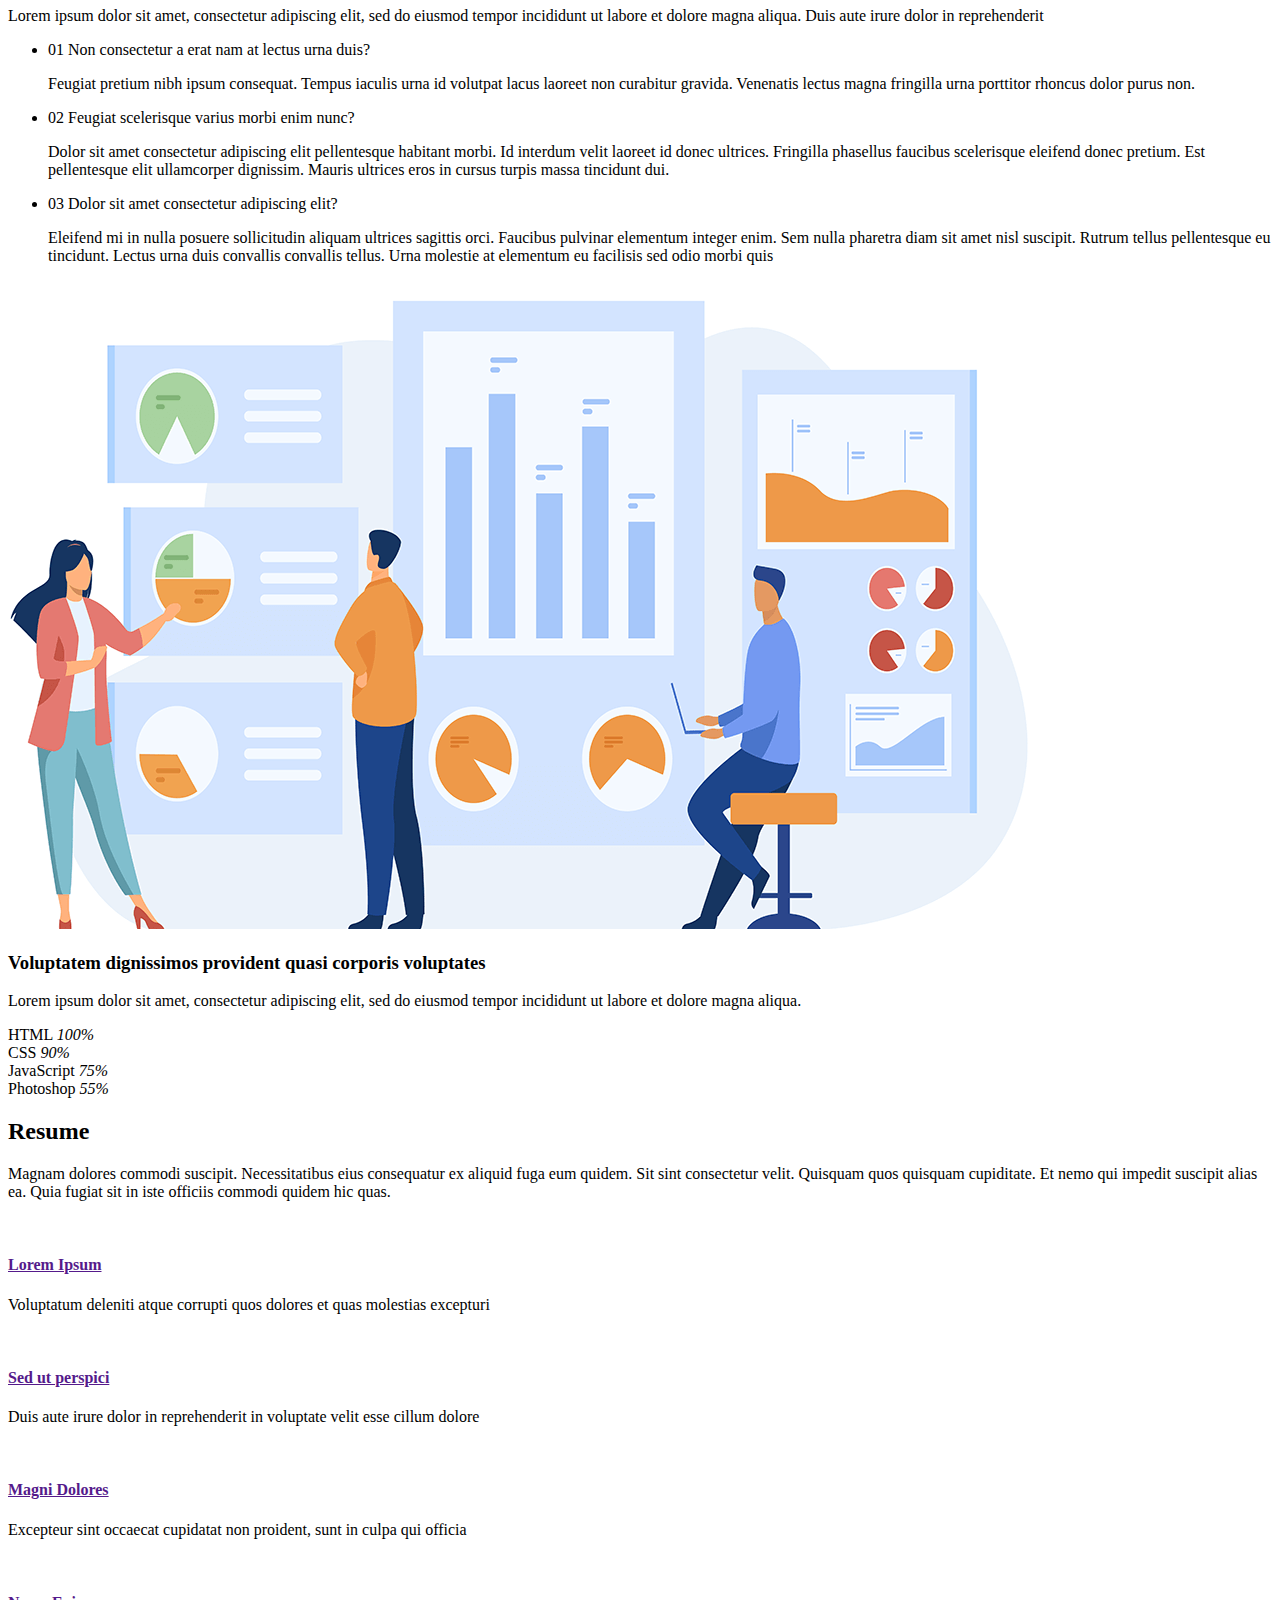
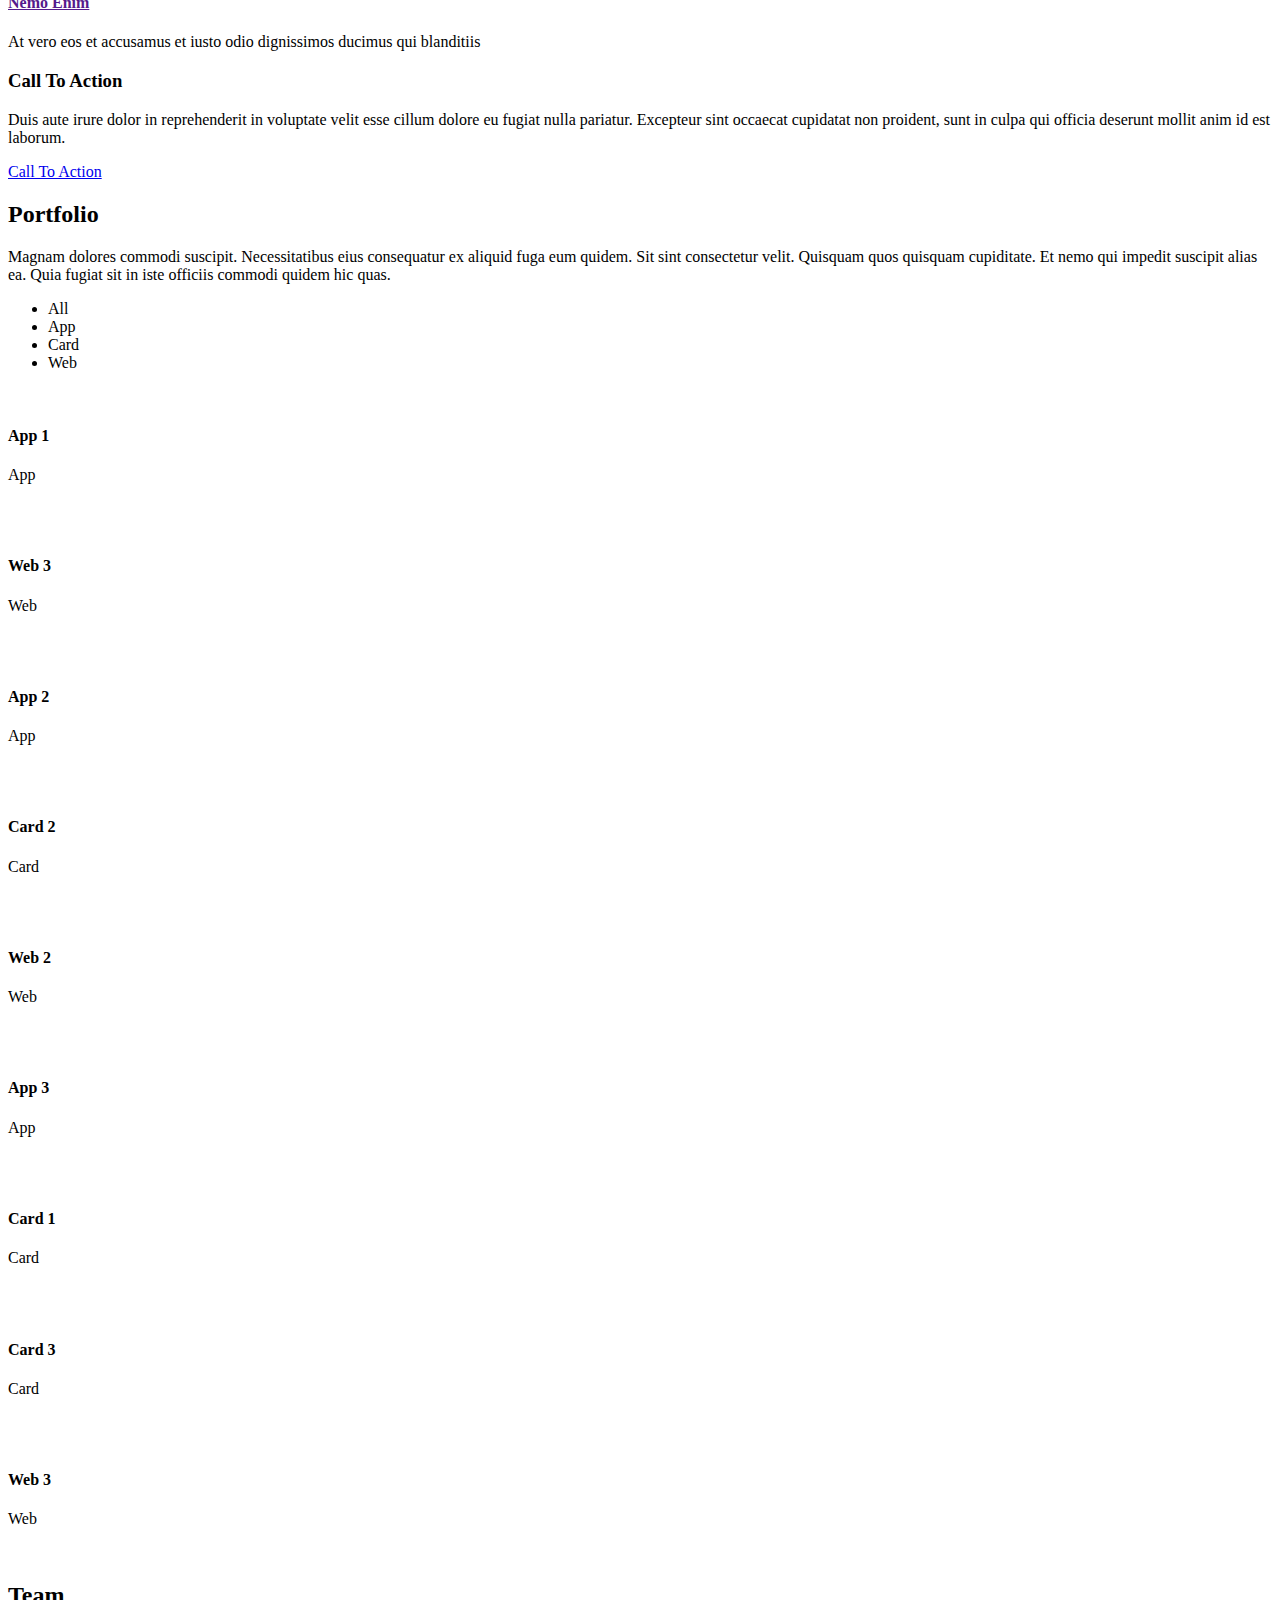
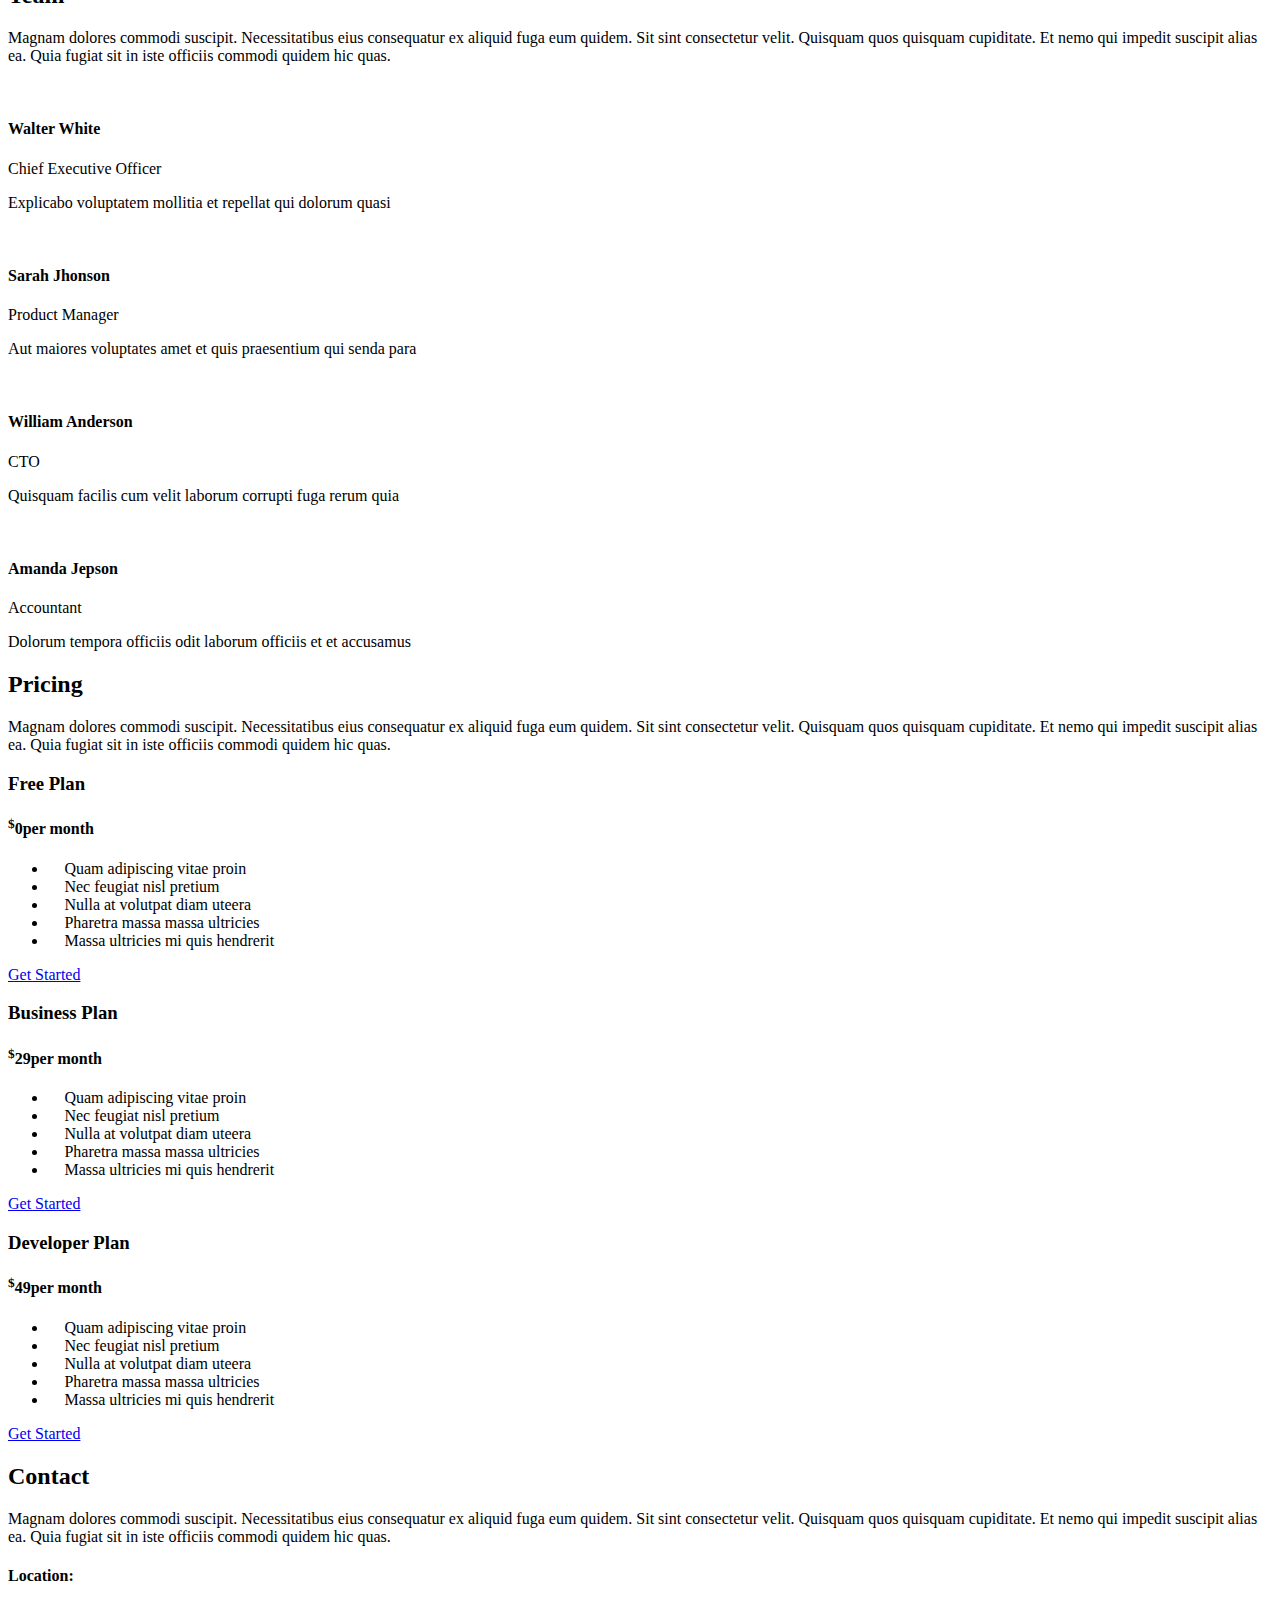
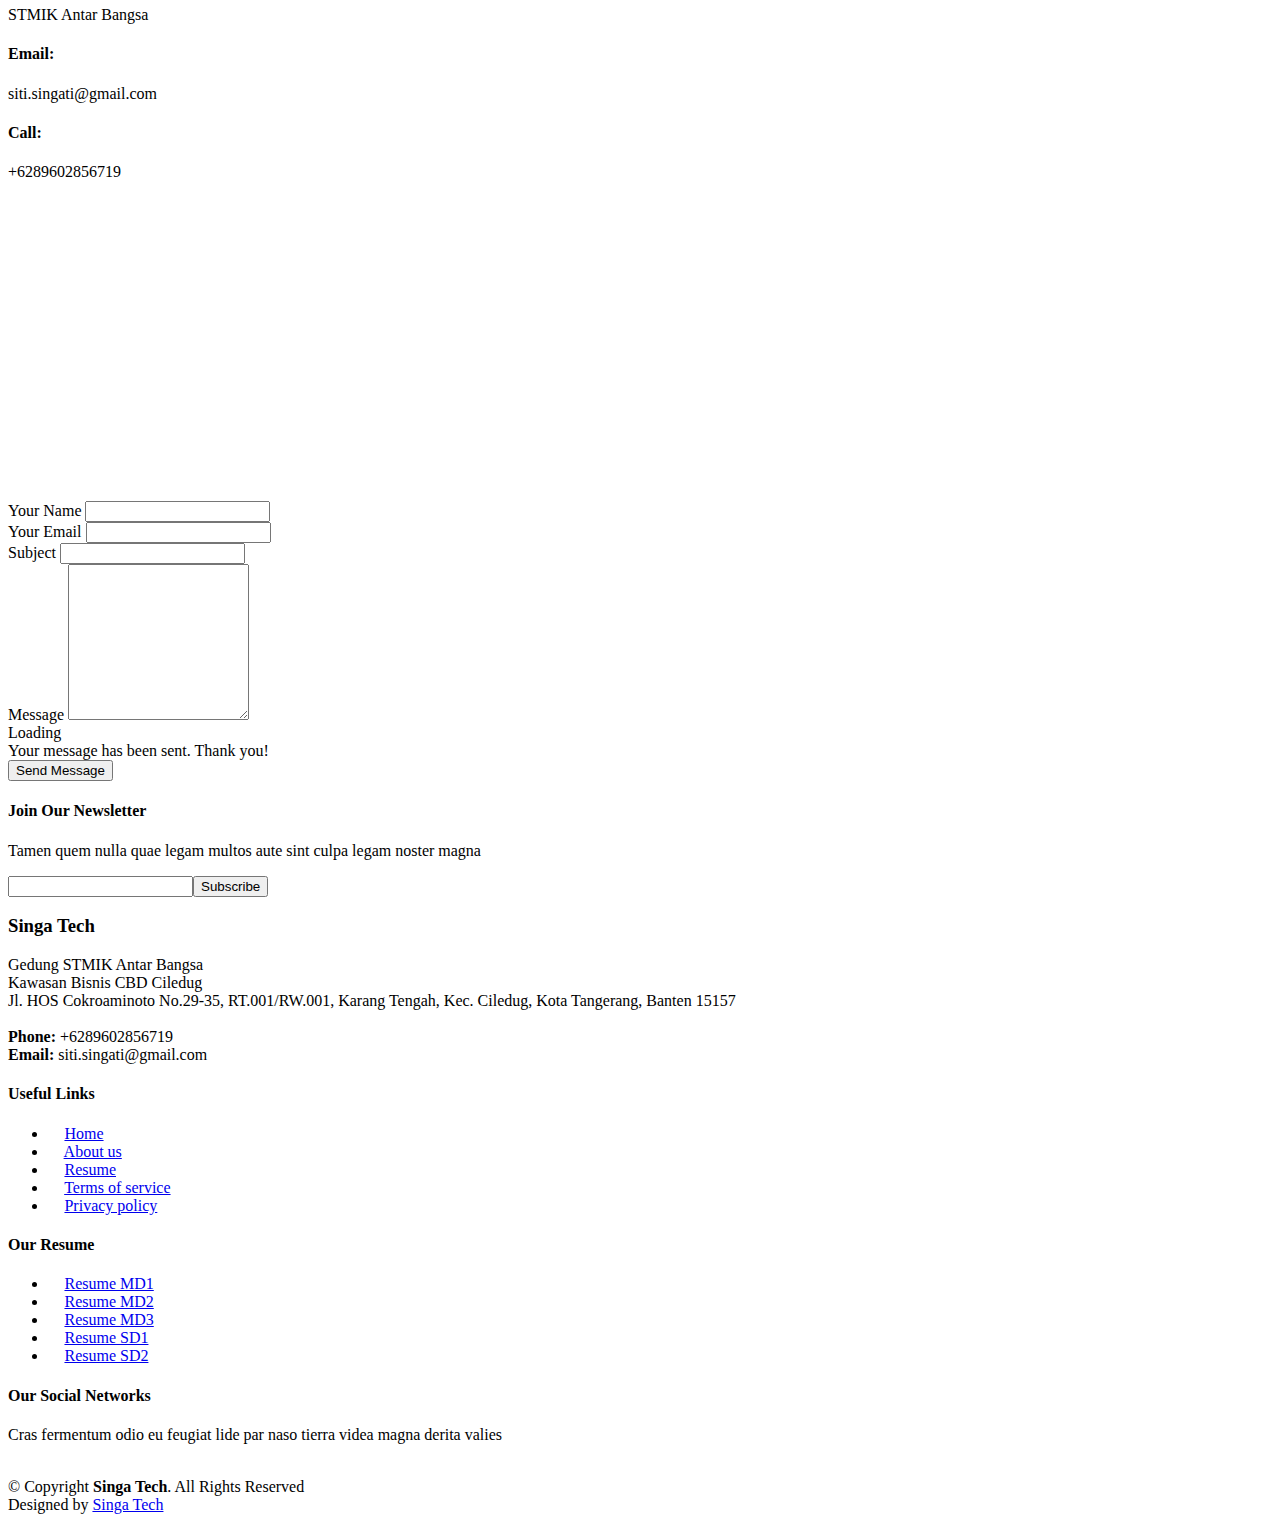
==== commit 8bea57e8: "Update index.html" ====
--- a/index.html
+++ b/index.html
@@ -631,7 +631,7 @@
                 <p>+6289602856719</p>
               </div>
 
-              <iframe src="https://www.google.com/maps/QPH5+7Q Central Karang, Tangerang City, Banten" frameborder="0" style="border:0; width: 100%; height: 290px;" allowfullscreen></iframe>
+           <iframe src="https://www.google.com/maps/embed?pb=!1m18!1m12!1m3!1d1983.1590282874529!2d106.70834239160442!3d-6.221725373442993!2m3!1f0!2f0!3f0!3m2!1i1024!2i768!4f13.1!3m3!1m2!1s0x2e69fa04af611463%3A0xad097f174ade38e4!2sSTMIK%20ANTAR%20BANGSA!5e0!3m2!1sen!2sid!4v1666019820003!5m2!1sen!2sid" width="400" height="300" style="border:0;" allowfullscreen="" loading="lazy" referrerpolicy="no-referrer-when-downgrade"></iframe>
             </div>
 
           </div>
@@ -694,7 +694,7 @@
         <div class="row">
 
           <div class="col-lg-3 col-md-6 footer-contact">
-            <h3>Arsha</h3>
+            <h3>Singa Tech</h3>
             <p>
               Gedung STMIK Antar Bangsa<br>
               Kawasan Bisnis CBD Ciledug<br>
@@ -733,7 +733,6 @@
               <a href="#" class="twitter"><i class="bx bxl-twitter"></i></a>
               <a href="#" class="facebook"><i class="bx bxl-facebook"></i></a>
               <a href="#" class="instagram"><i class="bx bxl-instagram"></i></a>
-              <a href="#" class="google-plus"><i class="bx bxl-skype"></i></a>
               <a href="#" class="linkedin"><i class="bx bxl-linkedin"></i></a>
             </div>
           </div>
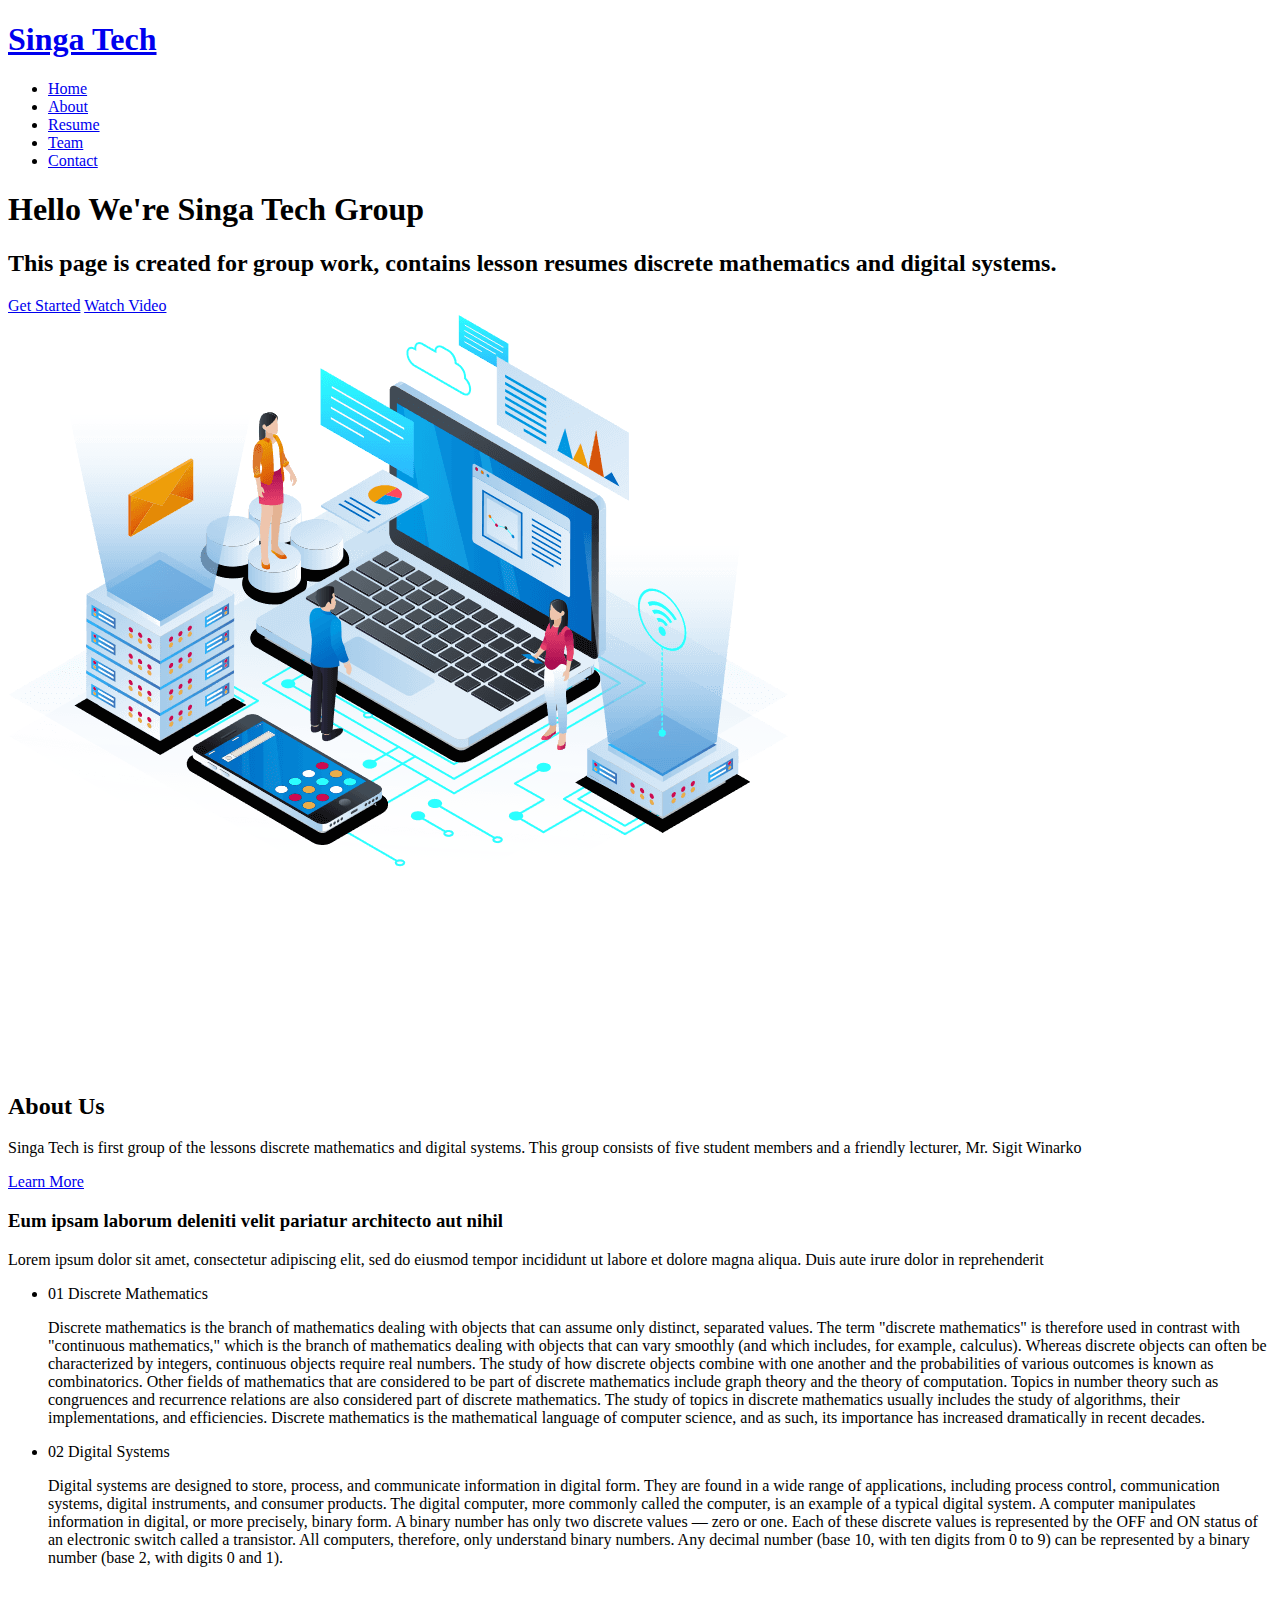
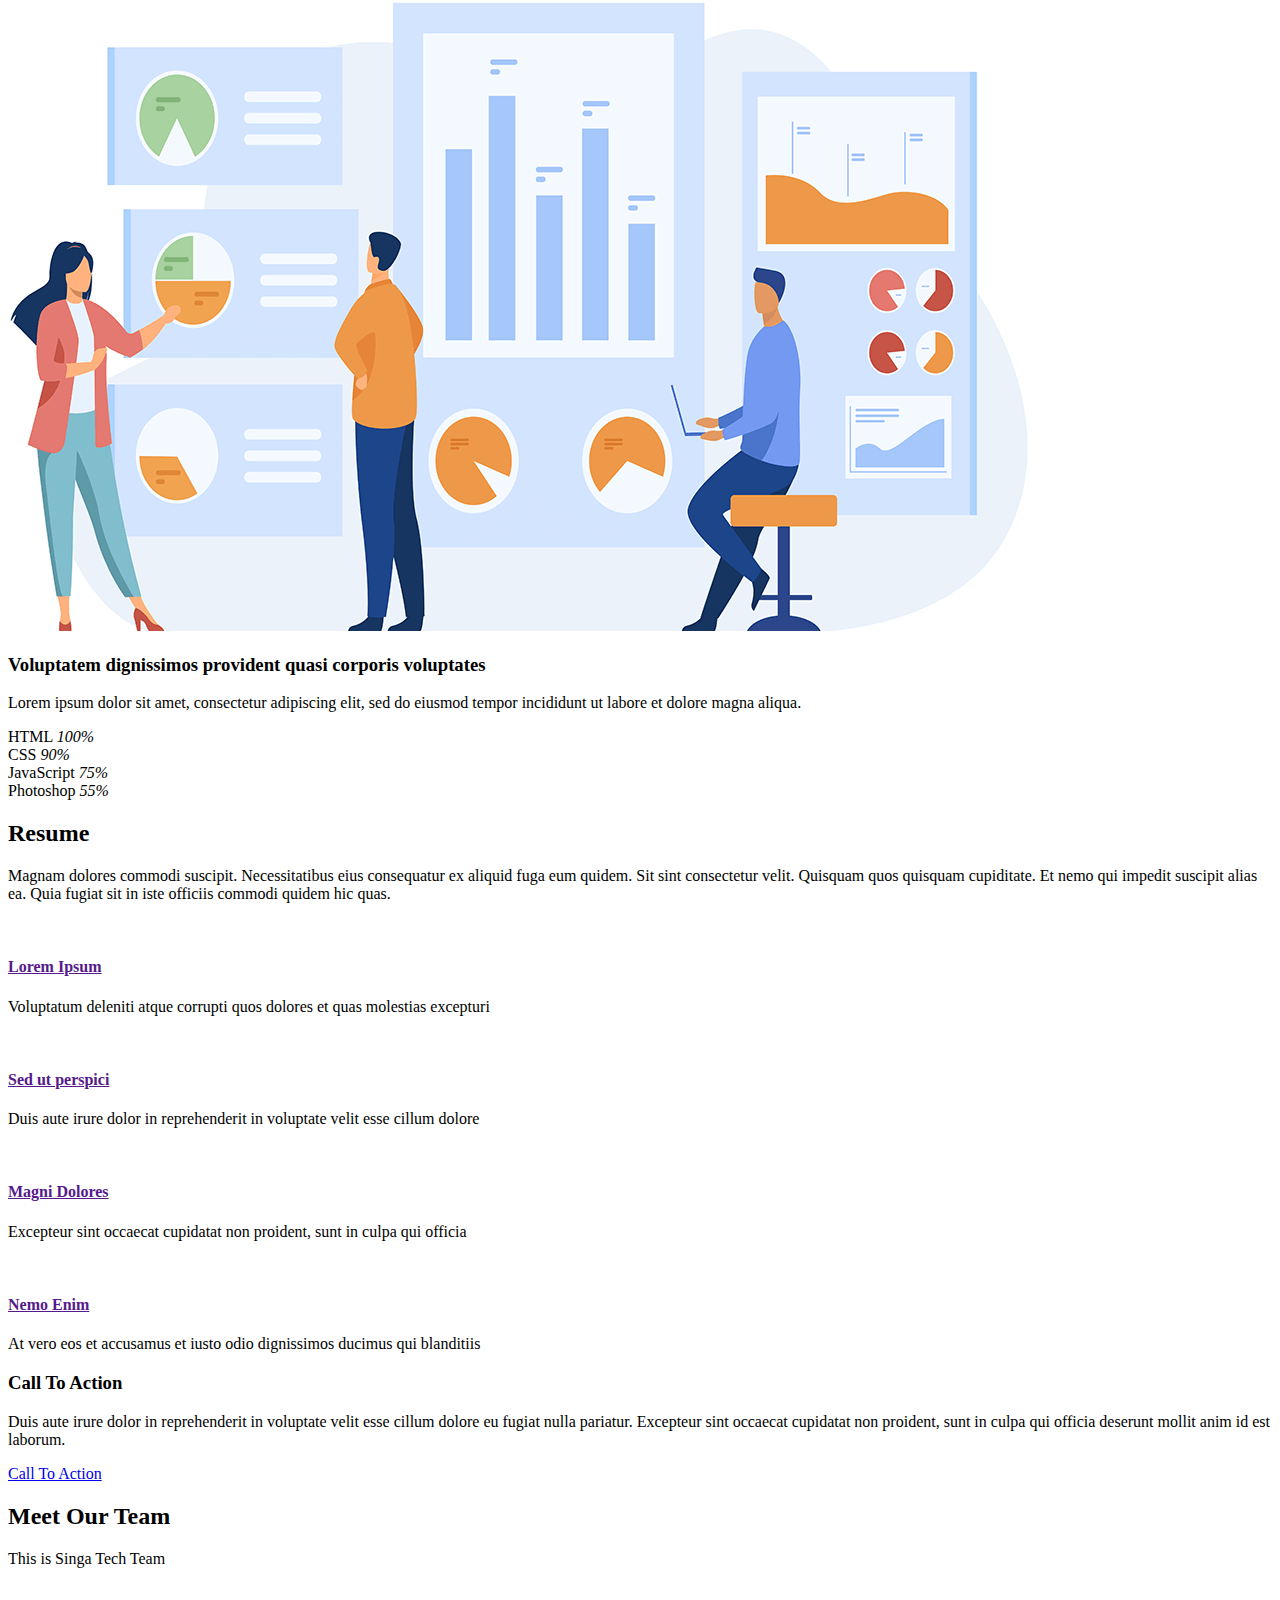
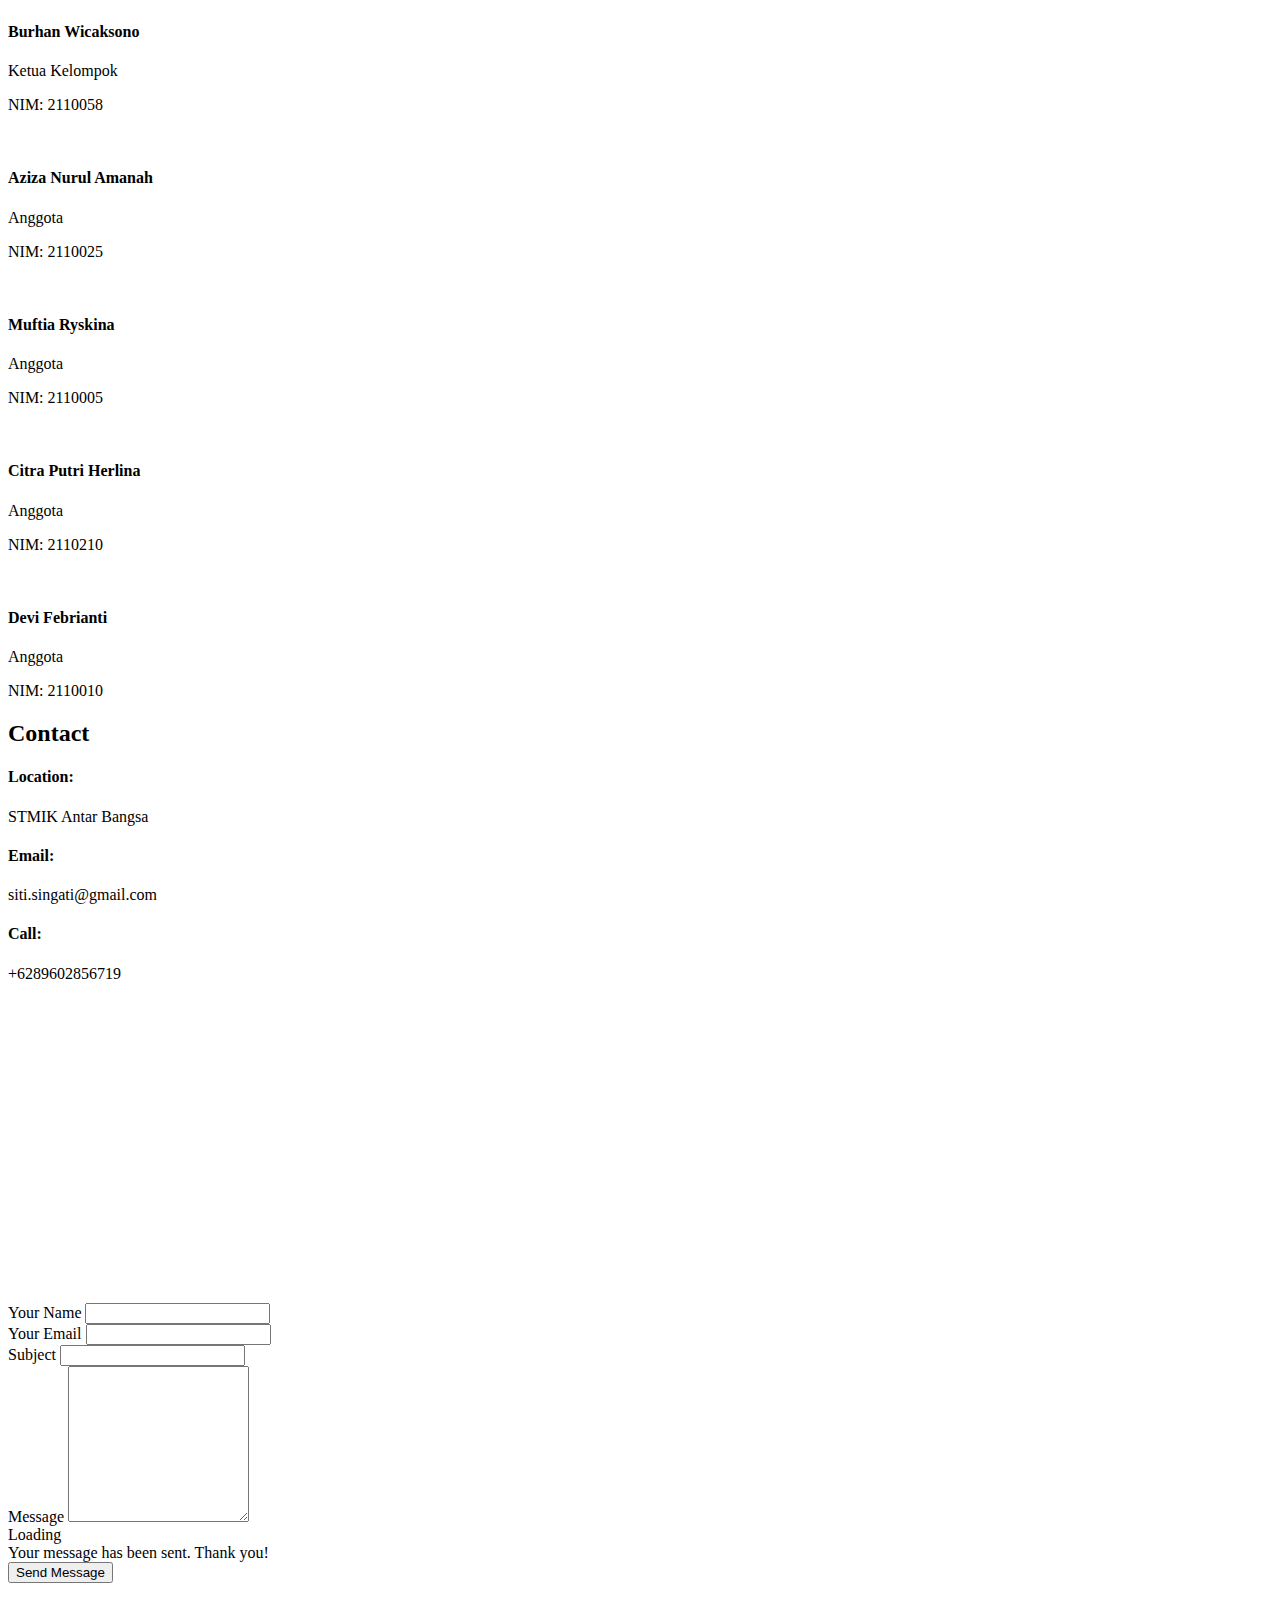
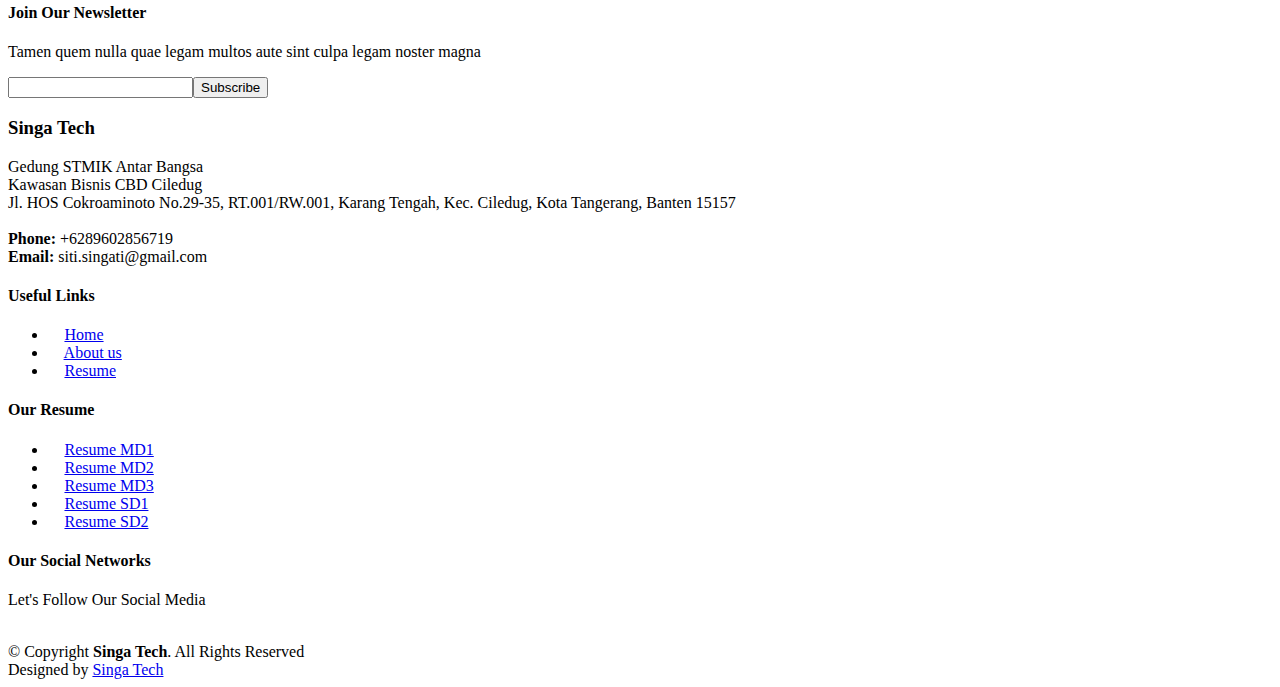
==== commit 53104a39: "Aziza Update index.html" ====
--- a/index.html
+++ b/index.html
@@ -51,27 +51,8 @@
           <li><a class="nav-link scrollto active" href="#hero">Home</a></li>
           <li><a class="nav-link scrollto" href="#about">About</a></li>
           <li><a class="nav-link scrollto" href="#resume">Resume</a></li>
-          <li><a class="nav-link   scrollto" href="#portfolio">Portfolio</a></li>
           <li><a class="nav-link scrollto" href="#team">Team</a></li>
-          <li class="dropdown"><a href="#"><span>Drop Down</span> <i class="bi bi-chevron-down"></i></a>
-            <ul>
-              <li><a href="#">Drop Down 1</a></li>
-              <li class="dropdown"><a href="#"><span>Deep Drop Down</span> <i class="bi bi-chevron-right"></i></a>
-                <ul>
-                  <li><a href="#">Deep Drop Down 1</a></li>
-                  <li><a href="#">Deep Drop Down 2</a></li>
-                  <li><a href="#">Deep Drop Down 3</a></li>
-                  <li><a href="#">Deep Drop Down 4</a></li>
-                  <li><a href="#">Deep Drop Down 5</a></li>
-                </ul>
-              </li>
-              <li><a href="#">Drop Down 2</a></li>
-              <li><a href="#">Drop Down 3</a></li>
-              <li><a href="#">Drop Down 4</a></li>
-            </ul>
-          </li>
           <li><a class="nav-link scrollto" href="#contact">Contact</a></li>
-          <li><a class="getstarted scrollto" href="#about">Get Started</a></li>
         </ul>
         <i class="bi bi-list mobile-nav-toggle"></i>
       </nav><!-- .navbar -->
@@ -85,8 +66,8 @@
     <div class="container">
       <div class="row">
         <div class="col-lg-6 d-flex flex-column justify-content-center pt-4 pt-lg-0 order-2 order-lg-1" data-aos="fade-up" data-aos-delay="200">
-          <h1>Better Solutions For Your Business</h1>
-          <h2>We are team of talented designers making websites with Bootstrap</h2>
+          <h1>Hello We're Singa Tech Group</h1>
+          <h2>This page is created for group work, contains lesson resumes discrete mathematics and digital systems.</h2>
           <div class="d-flex justify-content-center justify-content-lg-start">
             <a href="#about" class="btn-get-started scrollto">Get Started</a>
             <a href="https://www.youtube.com/watch?v=jDDaplaOz7Q" class="glightbox btn-watch-video"><i class="bi bi-play-circle"></i><span>Watch Video</span></a>
@@ -146,25 +127,11 @@
         </div>
 
         <div class="row content">
-          <div class="col-lg-6">
             <p>
-              Lorem ipsum dolor sit amet, consectetur adipiscing elit, sed do eiusmod tempor incididunt ut labore et dolore
-              magna aliqua.
-            </p>
-            <ul>
-              <li><i class="ri-check-double-line"></i> Ullamco laboris nisi ut aliquip ex ea commodo consequat</li>
-              <li><i class="ri-check-double-line"></i> Duis aute irure dolor in reprehenderit in voluptate velit</li>
-              <li><i class="ri-check-double-line"></i> Ullamco laboris nisi ut aliquip ex ea commodo consequat</li>
-            </ul>
-          </div>
-          <div class="col-lg-6 pt-4 pt-lg-0">
-            <p>
-              Ullamco laboris nisi ut aliquip ex ea commodo consequat. Duis aute irure dolor in reprehenderit in voluptate
-              velit esse cillum dolore eu fugiat nulla pariatur. Excepteur sint occaecat cupidatat non proident, sunt in
-              culpa qui officia deserunt mollit anim id est laborum.
+              Singa Tech is first group of the lessons discrete mathematics and digital systems.
+              This group consists of five student members and a friendly lecturer, Mr. Sigit Winarko
             </p>
             <a href="#" class="btn-learn-more">Learn More</a>
-          </div>
         </div>
 
       </div>
@@ -188,28 +155,32 @@
             <div class="accordion-list">
               <ul>
                 <li>
-                  <a data-bs-toggle="collapse" class="collapse" data-bs-target="#accordion-list-1"><span>01</span> Non consectetur a erat nam at lectus urna duis? <i class="bx bx-chevron-down icon-show"></i><i class="bx bx-chevron-up icon-close"></i></a>
+                  <a data-bs-toggle="collapse" class="collapse" data-bs-target="#accordion-list-1"><span>01</span> Discrete Mathematics <i class="bx bx-chevron-down icon-show"></i><i class="bx bx-chevron-up icon-close"></i></a>
                   <div id="accordion-list-1" class="collapse show" data-bs-parent=".accordion-list">
                     <p>
-                      Feugiat pretium nibh ipsum consequat. Tempus iaculis urna id volutpat lacus laoreet non curabitur gravida. Venenatis lectus magna fringilla urna porttitor rhoncus dolor purus non.
+                      Discrete mathematics is the branch of mathematics dealing with objects that can assume only distinct, separated values. 
+                      The term "discrete mathematics" is therefore used in contrast with "continuous mathematics," 
+                      which is the branch of mathematics dealing with objects that can vary smoothly (and which includes, for example, calculus). 
+                      Whereas discrete objects can often be characterized by integers, continuous objects require real numbers.  
+                      The study of how discrete objects combine with one another and the probabilities of various outcomes is known as combinatorics. 
+                      Other fields of mathematics that are considered to be part of discrete mathematics include graph theory and the theory of computation. 
+                      Topics in number theory such as congruences and recurrence relations are also considered part of discrete mathematics.
+                      The study of topics in discrete mathematics usually includes the study of algorithms, their implementations, and efficiencies. 
+                      Discrete mathematics is the mathematical language of computer science, and as such, its importance has increased dramatically in recent decades.
                     </p>
                   </div>
                 </li>
 
                 <li>
-                  <a data-bs-toggle="collapse" data-bs-target="#accordion-list-2" class="collapsed"><span>02</span> Feugiat scelerisque varius morbi enim nunc? <i class="bx bx-chevron-down icon-show"></i><i class="bx bx-chevron-up icon-close"></i></a>
+                  <a data-bs-toggle="collapse" data-bs-target="#accordion-list-2" class="collapsed"><span>02</span> Digital Systems <i class="bx bx-chevron-down icon-show"></i><i class="bx bx-chevron-up icon-close"></i></a>
                   <div id="accordion-list-2" class="collapse" data-bs-parent=".accordion-list">
                     <p>
-                      Dolor sit amet consectetur adipiscing elit pellentesque habitant morbi. Id interdum velit laoreet id donec ultrices. Fringilla phasellus faucibus scelerisque eleifend donec pretium. Est pellentesque elit ullamcorper dignissim. Mauris ultrices eros in cursus turpis massa tincidunt dui.
-                    </p>
-                  </div>
-                </li>
-
-                <li>
-                  <a data-bs-toggle="collapse" data-bs-target="#accordion-list-3" class="collapsed"><span>03</span> Dolor sit amet consectetur adipiscing elit? <i class="bx bx-chevron-down icon-show"></i><i class="bx bx-chevron-up icon-close"></i></a>
-                  <div id="accordion-list-3" class="collapse" data-bs-parent=".accordion-list">
-                    <p>
-                      Eleifend mi in nulla posuere sollicitudin aliquam ultrices sagittis orci. Faucibus pulvinar elementum integer enim. Sem nulla pharetra diam sit amet nisl suscipit. Rutrum tellus pellentesque eu tincidunt. Lectus urna duis convallis convallis tellus. Urna molestie at elementum eu facilisis sed odio morbi quis
+                      Digital systems are designed to store, process, and communicate information in digital form. 
+                      They are found in a wide range of applications, including process control, communication systems, digital instruments, and consumer products. 
+                      The digital computer, more commonly called the computer, is an example of a typical digital system. 
+                      A computer manipulates information in digital, or more precisely, binary form. A binary number has only two discrete values — zero or one. 
+                      Each of these discrete values is represented by the OFF and ON status of an electronic switch called a transistor. 
+                      All computers, therefore, only understand binary numbers. Any decimal number (base 10, with ten digits from 0 to 9) can be represented by a binary number (base 2, with digits 0 and 1).
                     </p>
                   </div>
                 </li>
@@ -342,126 +313,13 @@
       </div>
     </section><!-- End Cta Section -->
 
-    <!-- ======= Portfolio Section ======= -->
-    <section id="portfolio" class="portfolio">
-      <div class="container" data-aos="fade-up">
-
-        <div class="section-title">
-          <h2>Portfolio</h2>
-          <p>Magnam dolores commodi suscipit. Necessitatibus eius consequatur ex aliquid fuga eum quidem. Sit sint consectetur velit. Quisquam quos quisquam cupiditate. Et nemo qui impedit suscipit alias ea. Quia fugiat sit in iste officiis commodi quidem hic quas.</p>
-        </div>
-
-        <ul id="portfolio-flters" class="d-flex justify-content-center" data-aos="fade-up" data-aos-delay="100">
-          <li data-filter="*" class="filter-active">All</li>
-          <li data-filter=".filter-app">App</li>
-          <li data-filter=".filter-card">Card</li>
-          <li data-filter=".filter-web">Web</li>
-        </ul>
-
-        <div class="row portfolio-container" data-aos="fade-up" data-aos-delay="200">
-
-          <div class="col-lg-4 col-md-6 portfolio-item filter-app">
-            <div class="portfolio-img"><img src="assets/img/portfolio/portfolio-1.jpg" class="img-fluid" alt=""></div>
-            <div class="portfolio-info">
-              <h4>App 1</h4>
-              <p>App</p>
-              <a href="assets/img/portfolio/portfolio-1.jpg" data-gallery="portfolioGallery" class="portfolio-lightbox preview-link" title="App 1"><i class="bx bx-plus"></i></a>
-              <a href="portfolio-details.html" class="details-link" title="More Details"><i class="bx bx-link"></i></a>
-            </div>
-          </div>
-
-          <div class="col-lg-4 col-md-6 portfolio-item filter-web">
-            <div class="portfolio-img"><img src="assets/img/portfolio/portfolio-2.jpg" class="img-fluid" alt=""></div>
-            <div class="portfolio-info">
-              <h4>Web 3</h4>
-              <p>Web</p>
-              <a href="assets/img/portfolio/portfolio-2.jpg" data-gallery="portfolioGallery" class="portfolio-lightbox preview-link" title="Web 3"><i class="bx bx-plus"></i></a>
-              <a href="portfolio-details.html" class="details-link" title="More Details"><i class="bx bx-link"></i></a>
-            </div>
-          </div>
-
-          <div class="col-lg-4 col-md-6 portfolio-item filter-app">
-            <div class="portfolio-img"><img src="assets/img/portfolio/portfolio-3.jpg" class="img-fluid" alt=""></div>
-            <div class="portfolio-info">
-              <h4>App 2</h4>
-              <p>App</p>
-              <a href="assets/img/portfolio/portfolio-3.jpg" data-gallery="portfolioGallery" class="portfolio-lightbox preview-link" title="App 2"><i class="bx bx-plus"></i></a>
-              <a href="portfolio-details.html" class="details-link" title="More Details"><i class="bx bx-link"></i></a>
-            </div>
-          </div>
-
-          <div class="col-lg-4 col-md-6 portfolio-item filter-card">
-            <div class="portfolio-img"><img src="assets/img/portfolio/portfolio-4.jpg" class="img-fluid" alt=""></div>
-            <div class="portfolio-info">
-              <h4>Card 2</h4>
-              <p>Card</p>
-              <a href="assets/img/portfolio/portfolio-4.jpg" data-gallery="portfolioGallery" class="portfolio-lightbox preview-link" title="Card 2"><i class="bx bx-plus"></i></a>
-              <a href="portfolio-details.html" class="details-link" title="More Details"><i class="bx bx-link"></i></a>
-            </div>
-          </div>
-
-          <div class="col-lg-4 col-md-6 portfolio-item filter-web">
-            <div class="portfolio-img"><img src="assets/img/portfolio/portfolio-5.jpg" class="img-fluid" alt=""></div>
-            <div class="portfolio-info">
-              <h4>Web 2</h4>
-              <p>Web</p>
-              <a href="assets/img/portfolio/portfolio-5.jpg" data-gallery="portfolioGallery" class="portfolio-lightbox preview-link" title="Web 2"><i class="bx bx-plus"></i></a>
-              <a href="portfolio-details.html" class="details-link" title="More Details"><i class="bx bx-link"></i></a>
-            </div>
-          </div>
-
-          <div class="col-lg-4 col-md-6 portfolio-item filter-app">
-            <div class="portfolio-img"><img src="assets/img/portfolio/portfolio-6.jpg" class="img-fluid" alt=""></div>
-            <div class="portfolio-info">
-              <h4>App 3</h4>
-              <p>App</p>
-              <a href="assets/img/portfolio/portfolio-6.jpg" data-gallery="portfolioGallery" class="portfolio-lightbox preview-link" title="App 3"><i class="bx bx-plus"></i></a>
-              <a href="portfolio-details.html" class="details-link" title="More Details"><i class="bx bx-link"></i></a>
-            </div>
-          </div>
-
-          <div class="col-lg-4 col-md-6 portfolio-item filter-card">
-            <div class="portfolio-img"><img src="assets/img/portfolio/portfolio-7.jpg" class="img-fluid" alt=""></div>
-            <div class="portfolio-info">
-              <h4>Card 1</h4>
-              <p>Card</p>
-              <a href="assets/img/portfolio/portfolio-7.jpg" data-gallery="portfolioGallery" class="portfolio-lightbox preview-link" title="Card 1"><i class="bx bx-plus"></i></a>
-              <a href="portfolio-details.html" class="details-link" title="More Details"><i class="bx bx-link"></i></a>
-            </div>
-          </div>
-
-          <div class="col-lg-4 col-md-6 portfolio-item filter-card">
-            <div class="portfolio-img"><img src="assets/img/portfolio/portfolio-8.jpg" class="img-fluid" alt=""></div>
-            <div class="portfolio-info">
-              <h4>Card 3</h4>
-              <p>Card</p>
-              <a href="assets/img/portfolio/portfolio-8.jpg" data-gallery="portfolioGallery" class="portfolio-lightbox preview-link" title="Card 3"><i class="bx bx-plus"></i></a>
-              <a href="portfolio-details.html" class="details-link" title="More Details"><i class="bx bx-link"></i></a>
-            </div>
-          </div>
-
-          <div class="col-lg-4 col-md-6 portfolio-item filter-web">
-            <div class="portfolio-img"><img src="assets/img/portfolio/portfolio-9.jpg" class="img-fluid" alt=""></div>
-            <div class="portfolio-info">
-              <h4>Web 3</h4>
-              <p>Web</p>
-              <a href="assets/img/portfolio/portfolio-9.jpg" data-gallery="portfolioGallery" class="portfolio-lightbox preview-link" title="Web 3"><i class="bx bx-plus"></i></a>
-              <a href="portfolio-details.html" class="details-link" title="More Details"><i class="bx bx-link"></i></a>
-            </div>
-          </div>
-
-        </div>
-
-      </div>
-    </section><!-- End Portfolio Section -->
-
     <!-- ======= Team Section ======= -->
     <section id="team" class="team section-bg">
       <div class="container" data-aos="fade-up">
 
         <div class="section-title">
-          <h2>Team</h2>
-          <p>Magnam dolores commodi suscipit. Necessitatibus eius consequatur ex aliquid fuga eum quidem. Sit sint consectetur velit. Quisquam quos quisquam cupiditate. Et nemo qui impedit suscipit alias ea. Quia fugiat sit in iste officiis commodi quidem hic quas.</p>
+          <h2>Meet Our Team</h2>
+          <p> This is Singa Tech Team </p>
         </div>
 
         <div class="row">
@@ -470,14 +328,12 @@
             <div class="member d-flex align-items-start" data-aos="zoom-in" data-aos-delay="100">
               <div class="pic"><img src="assets/img/team/team-1.jpg" class="img-fluid" alt=""></div>
               <div class="member-info">
-                <h4>Walter White</h4>
-                <span>Chief Executive Officer</span>
-                <p>Explicabo voluptatem mollitia et repellat qui dolorum quasi</p>
+                <h4>Burhan Wicaksono</h4>
+                <span>Ketua Kelompok</span>
+                <p>NIM: 2110058</p>
                 <div class="social">
-                  <a href=""><i class="ri-twitter-fill"></i></a>
-                  <a href=""><i class="ri-facebook-fill"></i></a>
                   <a href=""><i class="ri-instagram-fill"></i></a>
-                  <a href=""> <i class="ri-linkedin-box-fill"></i> </a>
+                  <a href=""> <i class="ri-linkedin-box-fill"></i></a>
                 </div>
               </div>
             </div>
@@ -487,14 +343,12 @@
             <div class="member d-flex align-items-start" data-aos="zoom-in" data-aos-delay="200">
               <div class="pic"><img src="assets/img/team/team-2.jpg" class="img-fluid" alt=""></div>
               <div class="member-info">
-                <h4>Sarah Jhonson</h4>
-                <span>Product Manager</span>
-                <p>Aut maiores voluptates amet et quis praesentium qui senda para</p>
+                <h4>Aziza Nurul Amanah</h4>
+                <span>Anggota</span>
+                <p>NIM: 2110025</p>
                 <div class="social">
-                  <a href=""><i class="ri-twitter-fill"></i></a>
-                  <a href=""><i class="ri-facebook-fill"></i></a>
                   <a href=""><i class="ri-instagram-fill"></i></a>
-                  <a href=""> <i class="ri-linkedin-box-fill"></i> </a>
+                  <a href=""> <i class="ri-linkedin-box-fill"></i></a>
                 </div>
               </div>
             </div>
@@ -504,12 +358,25 @@
             <div class="member d-flex align-items-start" data-aos="zoom-in" data-aos-delay="300">
               <div class="pic"><img src="assets/img/team/team-3.jpg" class="img-fluid" alt=""></div>
               <div class="member-info">
-                <h4>William Anderson</h4>
-                <span>CTO</span>
-                <p>Quisquam facilis cum velit laborum corrupti fuga rerum quia</p>
+                <h4>Muftia Ryskina</h4>
+                <span>Anggota</span>
+                <p>NIM: 2110005</p>
                 <div class="social">
-                  <a href=""><i class="ri-twitter-fill"></i></a>
-                  <a href=""><i class="ri-facebook-fill"></i></a>
+                  <a href=""><i class="ri-instagram-fill"></i></a>
+                  <a href=""> <i class="ri-linkedin-box-fill"></i> </a>
+                </div>
+              </div>
+            </div>
+          </div>
+            
+            <div class="col-lg-6 mt-4">
+            <div class="member d-flex align-items-start" data-aos="zoom-in" data-aos-delay="300">
+              <div class="pic"><img src="assets/img/team/team-3.jpg" class="img-fluid" alt=""></div>
+              <div class="member-info">
+                <h4>Citra Putri Herlina</h4>
+                <span>Anggota</span>
+                <p>NIM: 2110210</p>
+                <div class="social">
                   <a href=""><i class="ri-instagram-fill"></i></a>
                   <a href=""> <i class="ri-linkedin-box-fill"></i> </a>
                 </div>
@@ -521,12 +388,10 @@
             <div class="member d-flex align-items-start" data-aos="zoom-in" data-aos-delay="400">
               <div class="pic"><img src="assets/img/team/team-4.jpg" class="img-fluid" alt=""></div>
               <div class="member-info">
-                <h4>Amanda Jepson</h4>
-                <span>Accountant</span>
-                <p>Dolorum tempora officiis odit laborum officiis et et accusamus</p>
+                <h4>Devi Febrianti</h4>
+                <span>Anggota</span>
+                <p>NIM: 2110010</p>
                 <div class="social">
-                  <a href=""><i class="ri-twitter-fill"></i></a>
-                  <a href=""><i class="ri-facebook-fill"></i></a>
                   <a href=""><i class="ri-instagram-fill"></i></a>
                   <a href=""> <i class="ri-linkedin-box-fill"></i> </a>
                 </div>
@@ -538,67 +403,6 @@
 
       </div>
     </section><!-- End Team Section -->
-
-    <!-- ======= Pricing Section ======= -->
-    <section id="pricing" class="pricing">
-      <div class="container" data-aos="fade-up">
-
-        <div class="section-title">
-          <h2>Pricing</h2>
-          <p>Magnam dolores commodi suscipit. Necessitatibus eius consequatur ex aliquid fuga eum quidem. Sit sint consectetur velit. Quisquam quos quisquam cupiditate. Et nemo qui impedit suscipit alias ea. Quia fugiat sit in iste officiis commodi quidem hic quas.</p>
-        </div>
-
-        <div class="row">
-
-          <div class="col-lg-4" data-aos="fade-up" data-aos-delay="100">
-            <div class="box">
-              <h3>Free Plan</h3>
-              <h4><sup>$</sup>0<span>per month</span></h4>
-              <ul>
-                <li><i class="bx bx-check"></i> Quam adipiscing vitae proin</li>
-                <li><i class="bx bx-check"></i> Nec feugiat nisl pretium</li>
-                <li><i class="bx bx-check"></i> Nulla at volutpat diam uteera</li>
-                <li class="na"><i class="bx bx-x"></i> <span>Pharetra massa massa ultricies</span></li>
-                <li class="na"><i class="bx bx-x"></i> <span>Massa ultricies mi quis hendrerit</span></li>
-              </ul>
-              <a href="#" class="buy-btn">Get Started</a>
-            </div>
-          </div>
-
-          <div class="col-lg-4 mt-4 mt-lg-0" data-aos="fade-up" data-aos-delay="200">
-            <div class="box featured">
-              <h3>Business Plan</h3>
-              <h4><sup>$</sup>29<span>per month</span></h4>
-              <ul>
-                <li><i class="bx bx-check"></i> Quam adipiscing vitae proin</li>
-                <li><i class="bx bx-check"></i> Nec feugiat nisl pretium</li>
-                <li><i class="bx bx-check"></i> Nulla at volutpat diam uteera</li>
-                <li><i class="bx bx-check"></i> Pharetra massa massa ultricies</li>
-                <li><i class="bx bx-check"></i> Massa ultricies mi quis hendrerit</li>
-              </ul>
-              <a href="#" class="buy-btn">Get Started</a>
-            </div>
-          </div>
-
-          <div class="col-lg-4 mt-4 mt-lg-0" data-aos="fade-up" data-aos-delay="300">
-            <div class="box">
-              <h3>Developer Plan</h3>
-              <h4><sup>$</sup>49<span>per month</span></h4>
-              <ul>
-                <li><i class="bx bx-check"></i> Quam adipiscing vitae proin</li>
-                <li><i class="bx bx-check"></i> Nec feugiat nisl pretium</li>
-                <li><i class="bx bx-check"></i> Nulla at volutpat diam uteera</li>
-                <li><i class="bx bx-check"></i> Pharetra massa massa ultricies</li>
-                <li><i class="bx bx-check"></i> Massa ultricies mi quis hendrerit</li>
-              </ul>
-              <a href="#" class="buy-btn">Get Started</a>
-            </div>
-          </div>
-
-        </div>
-
-      </div>
-    </section><!-- End Pricing Section -->
 
     <!-- ======= Contact Section ======= -->
     <section id="contact" class="contact">
@@ -606,7 +410,6 @@
 
         <div class="section-title">
           <h2>Contact</h2>
-          <p>Magnam dolores commodi suscipit. Necessitatibus eius consequatur ex aliquid fuga eum quidem. Sit sint consectetur velit. Quisquam quos quisquam cupiditate. Et nemo qui impedit suscipit alias ea. Quia fugiat sit in iste officiis commodi quidem hic quas.</p>
         </div>
 
         <div class="row">
@@ -710,8 +513,6 @@
               <li><i class="bx bx-chevron-right"></i> <a href="#">Home</a></li>
               <li><i class="bx bx-chevron-right"></i> <a href="#">About us</a></li>
               <li><i class="bx bx-chevron-right"></i> <a href="#">Resume</a></li>
-              <li><i class="bx bx-chevron-right"></i> <a href="#">Terms of service</a></li>
-              <li><i class="bx bx-chevron-right"></i> <a href="#">Privacy policy</a></li>
             </ul>
           </div>
 
@@ -728,9 +529,8 @@
 
           <div class="col-lg-3 col-md-6 footer-links">
             <h4>Our Social Networks</h4>
-            <p>Cras fermentum odio eu feugiat lide par naso tierra videa magna derita valies</p>
+            <p>Let's Follow Our Social Media</p>
             <div class="social-links mt-3">
-              <a href="#" class="twitter"><i class="bx bxl-twitter"></i></a>
               <a href="#" class="facebook"><i class="bx bxl-facebook"></i></a>
               <a href="#" class="instagram"><i class="bx bxl-instagram"></i></a>
               <a href="#" class="linkedin"><i class="bx bxl-linkedin"></i></a>
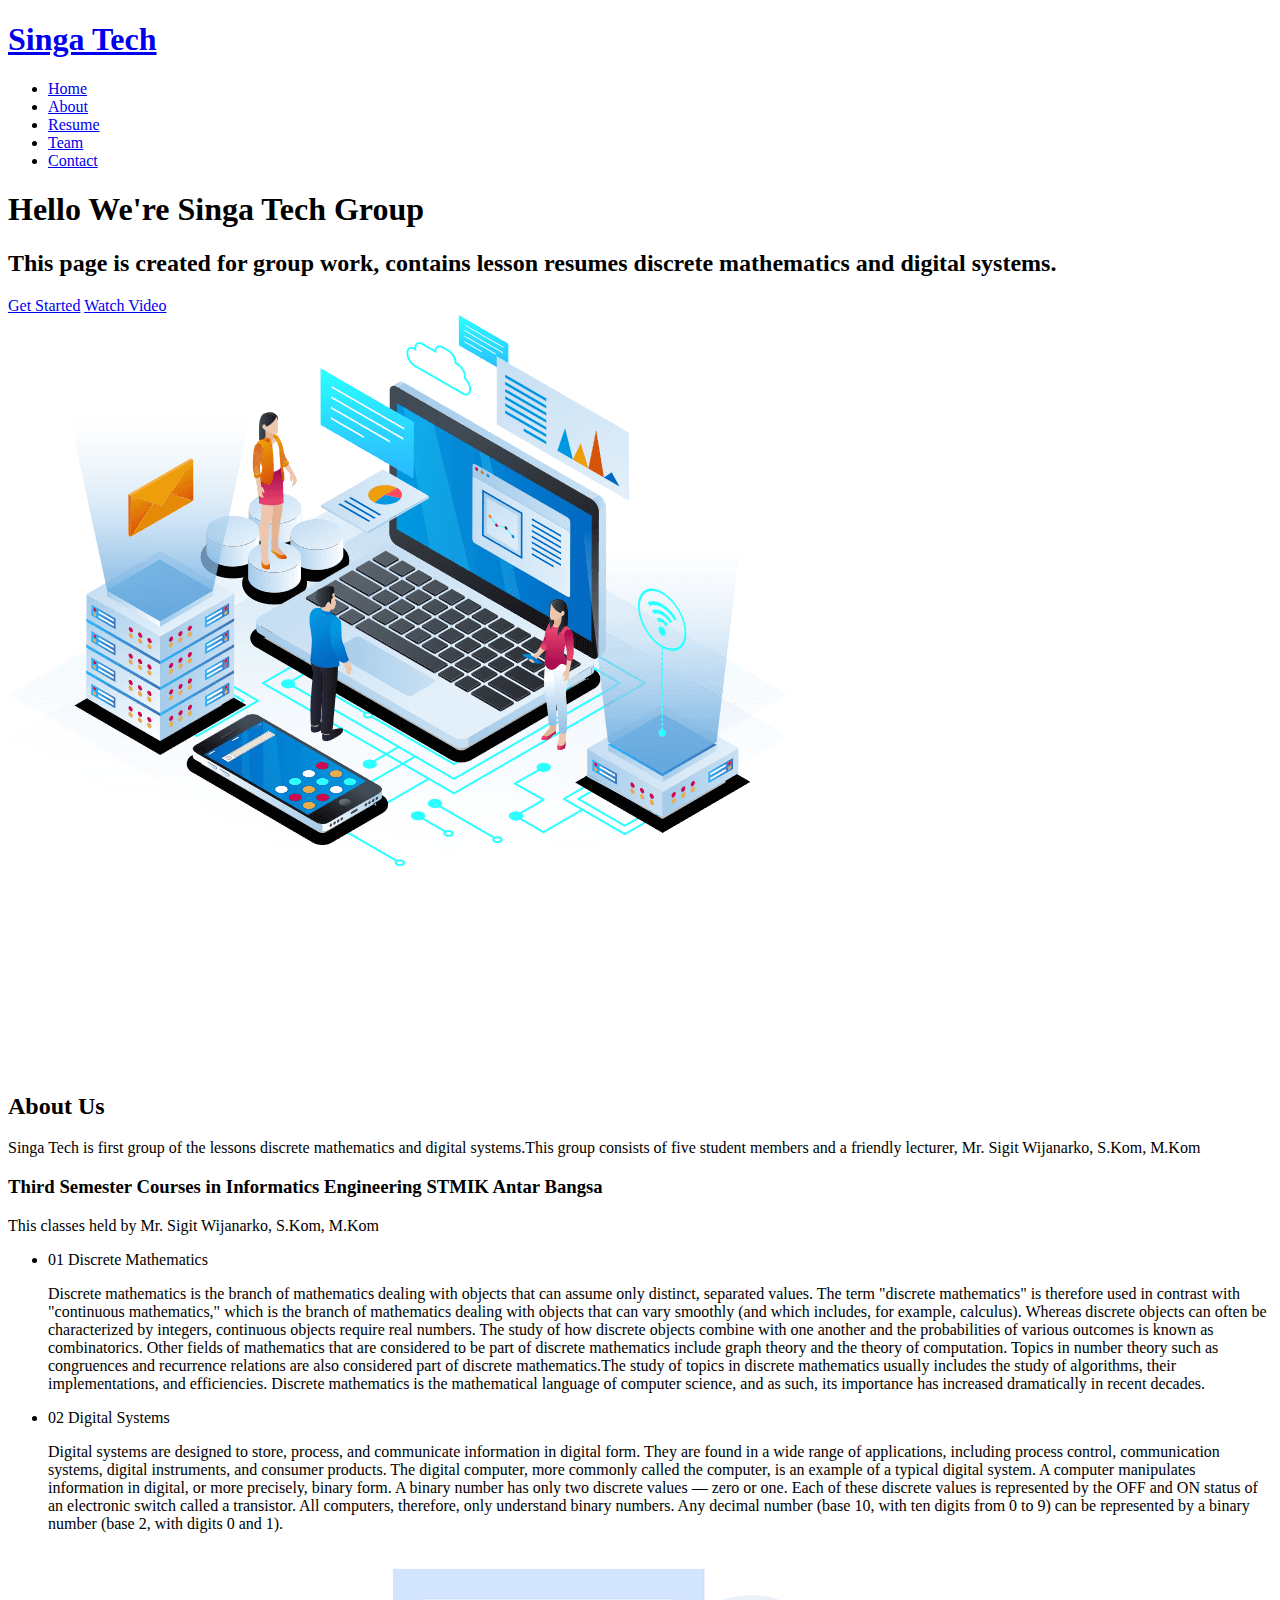
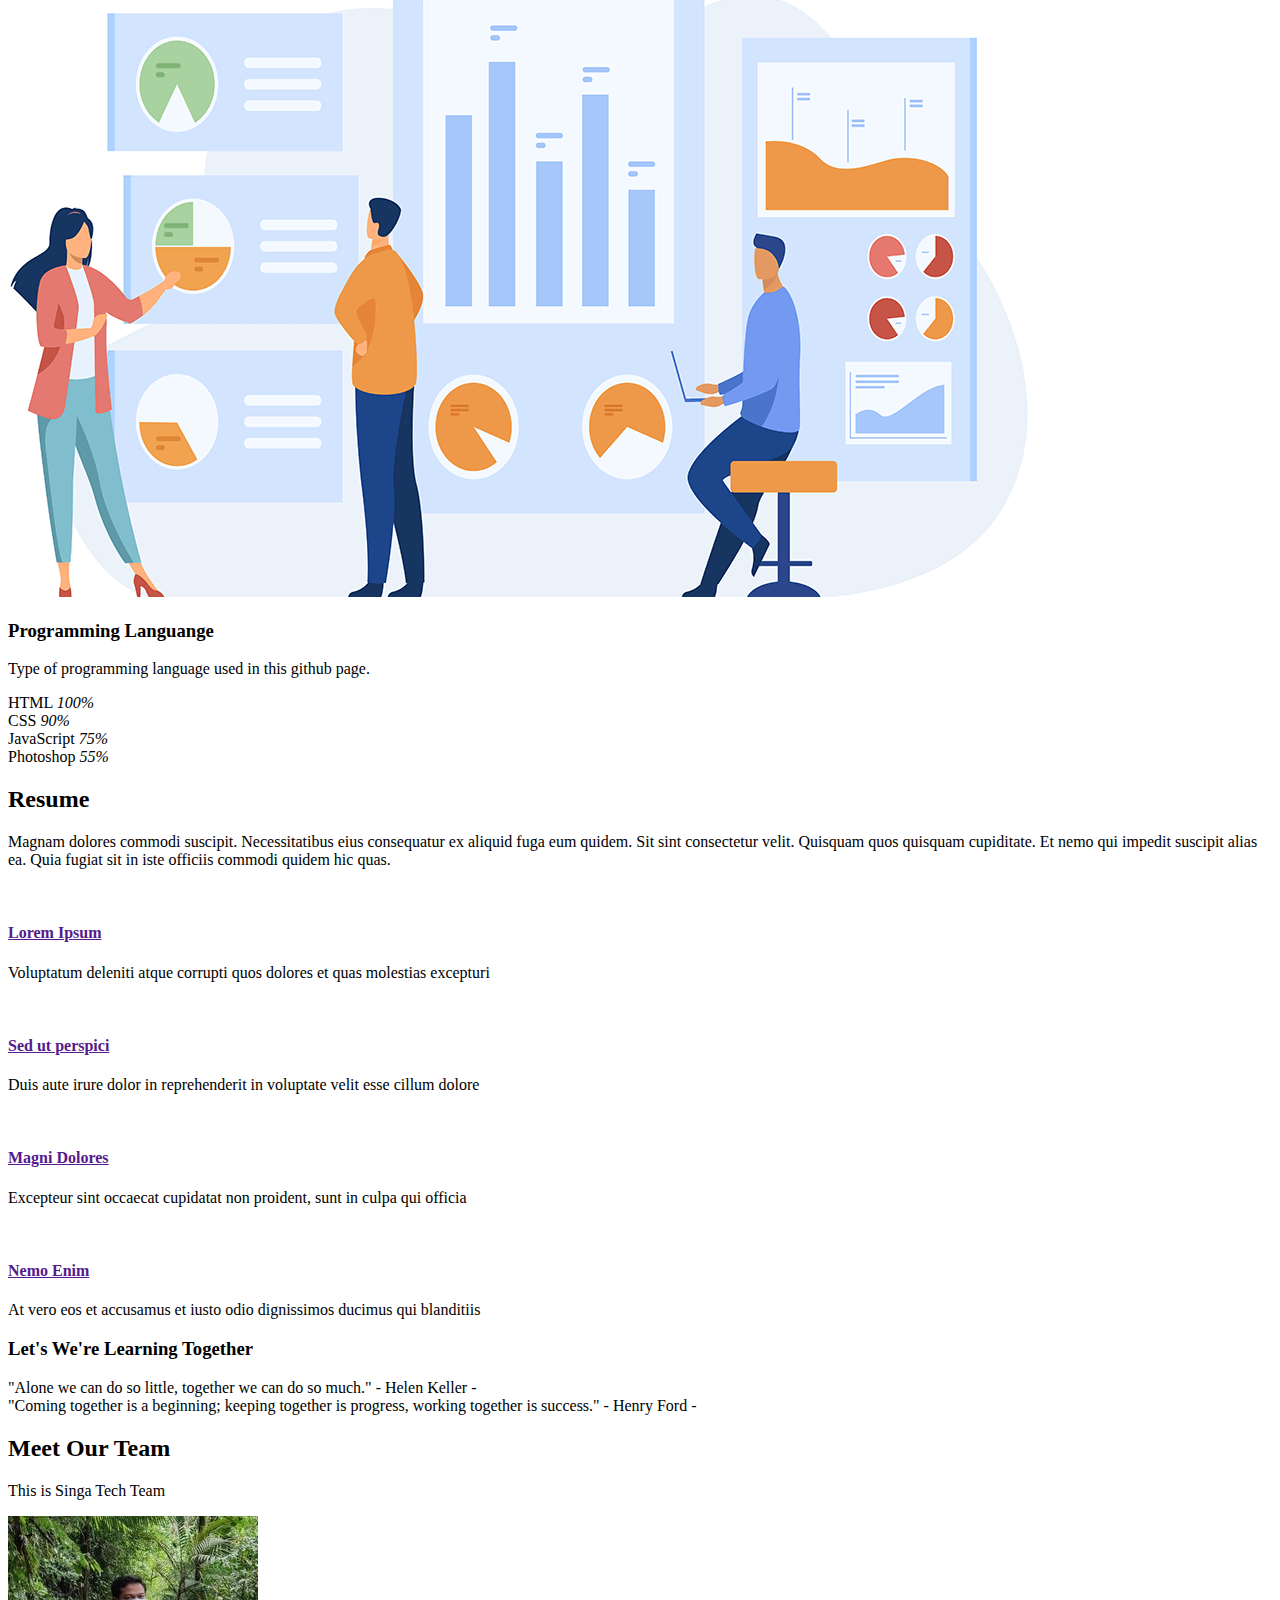
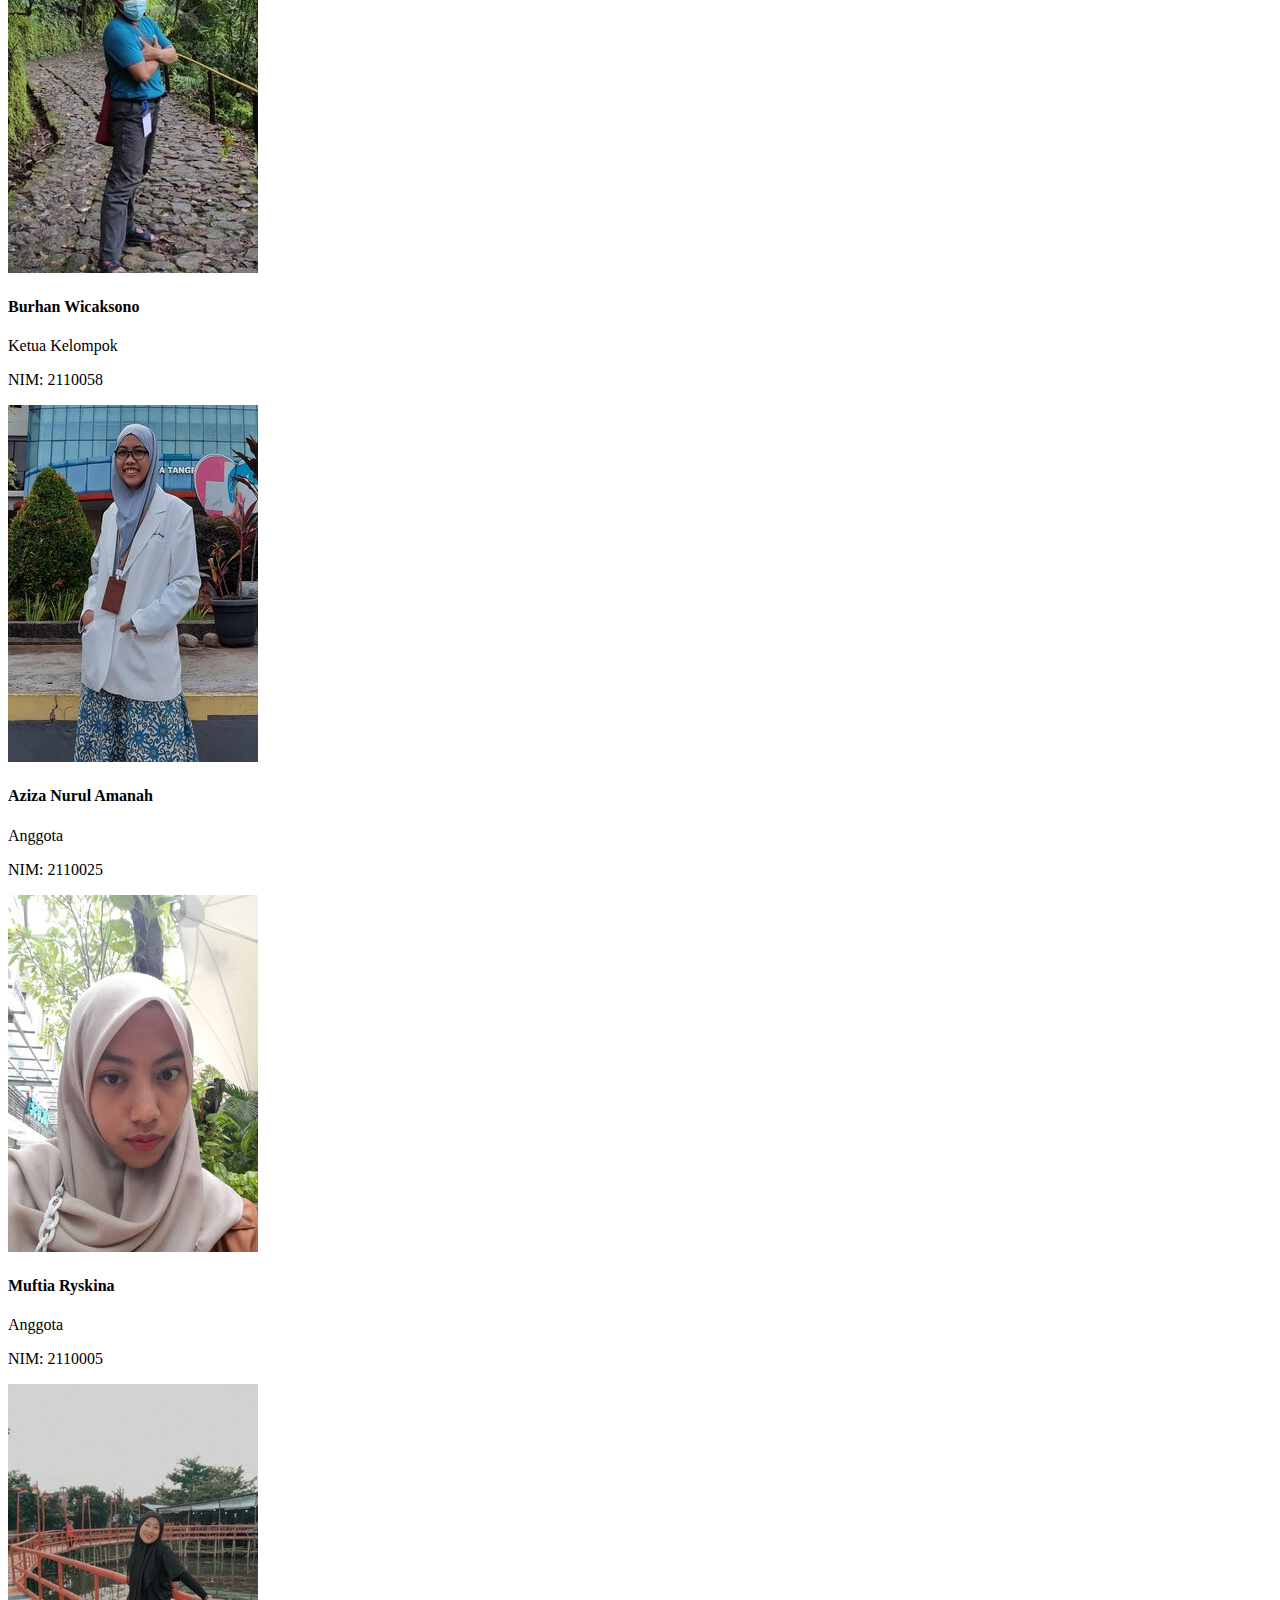
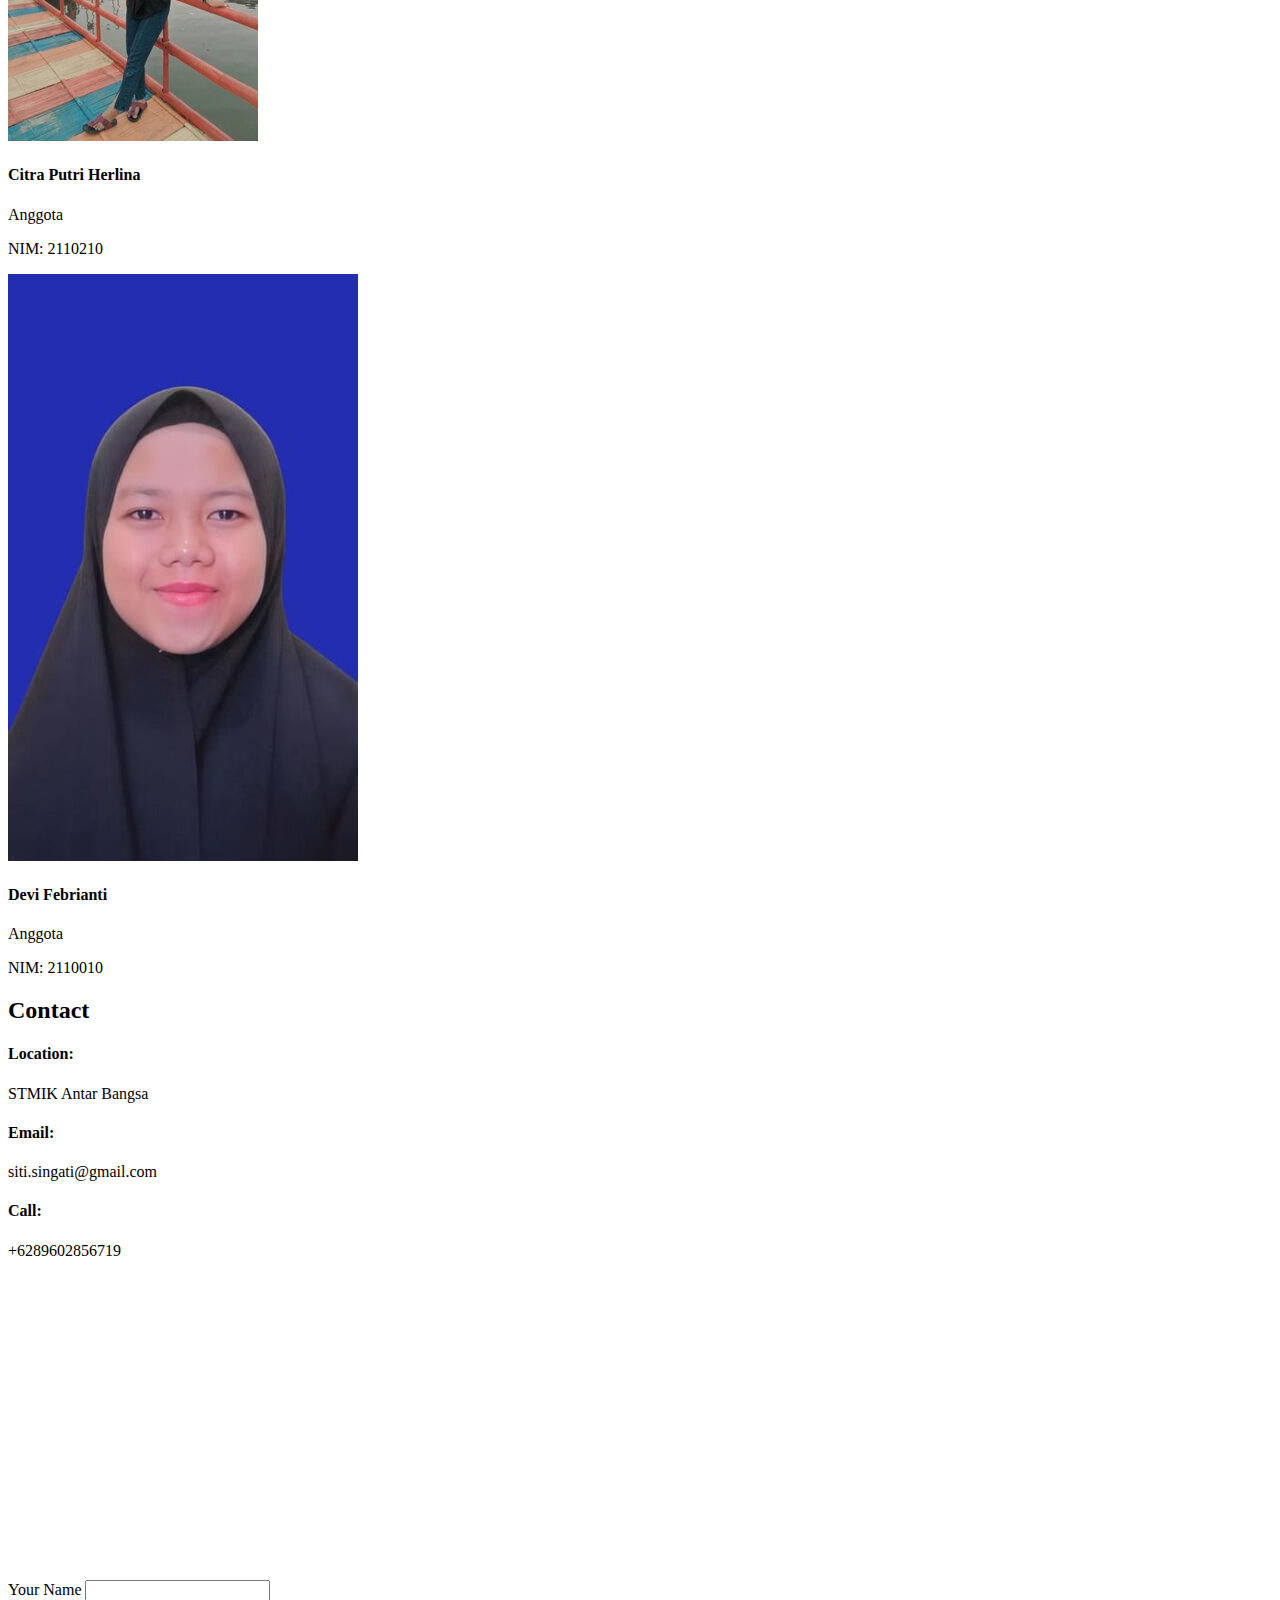
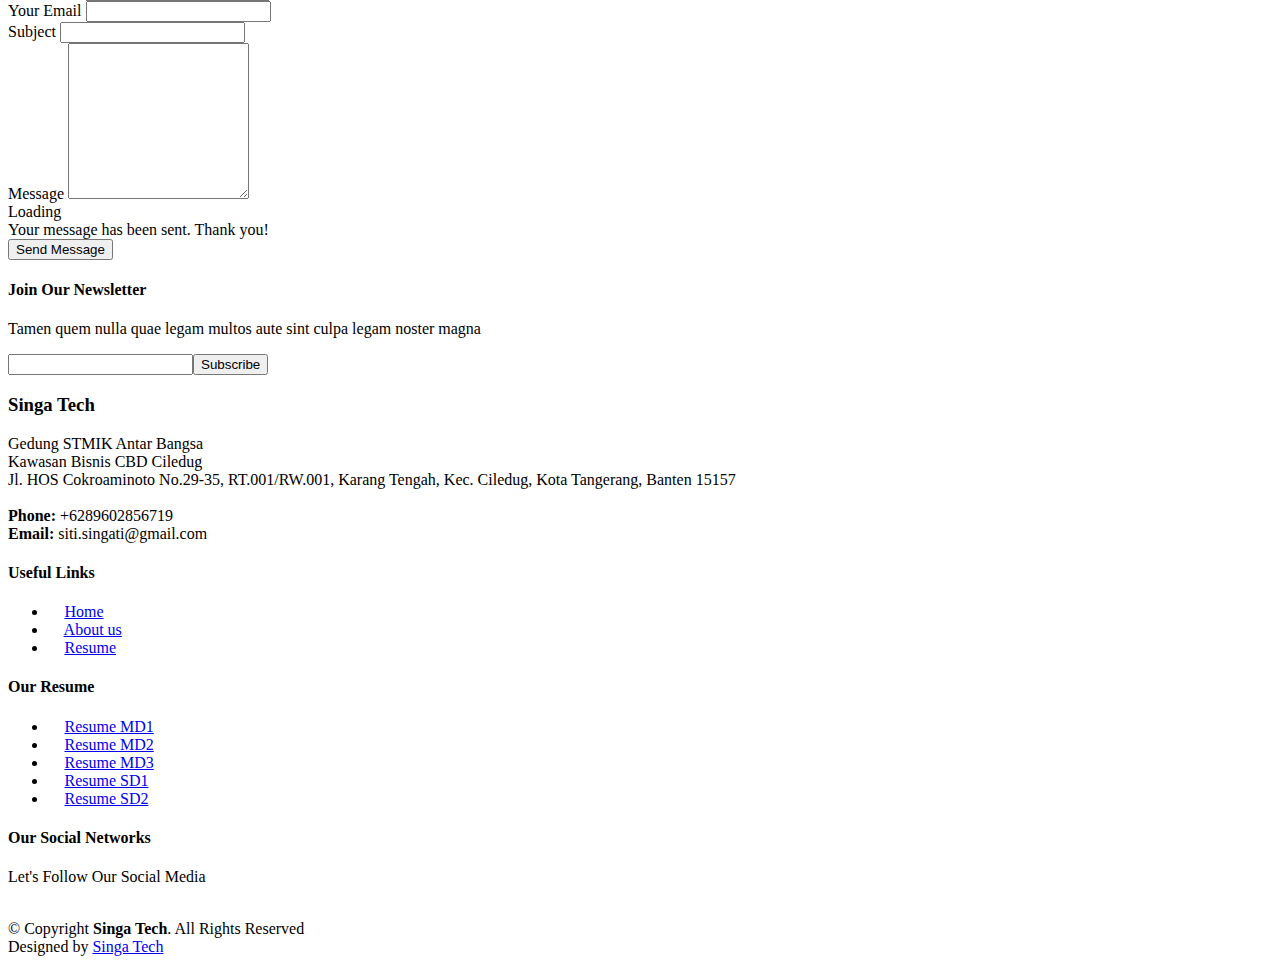
==== commit c3878864: "Merge branch 'singatimd01:main' into main" ====
--- a/index.html
+++ b/index.html
@@ -127,11 +127,7 @@
         </div>
 
         <div class="row content">
-            <p>
-              Singa Tech is first group of the lessons discrete mathematics and digital systems.
-              This group consists of five student members and a friendly lecturer, Mr. Sigit Winarko
-            </p>
-            <a href="#" class="btn-learn-more">Learn More</a>
+            <p> Singa Tech is first group of the lessons discrete mathematics and digital systems.This group consists of five student members and a friendly lecturer, Mr. Sigit Wijanarko, S.Kom, M.Kom</p>
         </div>
 
       </div>
@@ -146,9 +142,9 @@
           <div class="col-lg-7 d-flex flex-column justify-content-center align-items-stretch  order-2 order-lg-1">
 
             <div class="content">
-              <h3>Eum ipsam laborum deleniti <strong>velit pariatur architecto aut nihil</strong></h3>
+              <h3>Third Semester Courses in Informatics Engineering STMIK Antar Bangsa </strong></h3>
               <p>
-                Lorem ipsum dolor sit amet, consectetur adipiscing elit, sed do eiusmod tempor incididunt ut labore et dolore magna aliqua. Duis aute irure dolor in reprehenderit
+                This classes held by Mr. Sigit Wijanarko, S.Kom, M.Kom
               </p>
             </div>
 
@@ -158,14 +154,9 @@
                   <a data-bs-toggle="collapse" class="collapse" data-bs-target="#accordion-list-1"><span>01</span> Discrete Mathematics <i class="bx bx-chevron-down icon-show"></i><i class="bx bx-chevron-up icon-close"></i></a>
                   <div id="accordion-list-1" class="collapse show" data-bs-parent=".accordion-list">
                     <p>
-                      Discrete mathematics is the branch of mathematics dealing with objects that can assume only distinct, separated values. 
-                      The term "discrete mathematics" is therefore used in contrast with "continuous mathematics," 
-                      which is the branch of mathematics dealing with objects that can vary smoothly (and which includes, for example, calculus). 
-                      Whereas discrete objects can often be characterized by integers, continuous objects require real numbers.  
-                      The study of how discrete objects combine with one another and the probabilities of various outcomes is known as combinatorics. 
-                      Other fields of mathematics that are considered to be part of discrete mathematics include graph theory and the theory of computation. 
-                      Topics in number theory such as congruences and recurrence relations are also considered part of discrete mathematics.
-                      The study of topics in discrete mathematics usually includes the study of algorithms, their implementations, and efficiencies. 
+                      Discrete mathematics is the branch of mathematics dealing with objects that can assume only distinct, separated values. The term "discrete mathematics" is therefore used in contrast with "continuous mathematics," which is the branch of mathematics dealing with objects that can vary smoothly (and which includes, for example, calculus). 
+                      Whereas discrete objects can often be characterized by integers, continuous objects require real numbers. The study of how discrete objects combine with one another and the probabilities of various outcomes is known as combinatorics. Other fields of mathematics that are considered to be part of discrete mathematics include graph theory and the theory of computation. 
+                      Topics in number theory such as congruences and recurrence relations are also considered part of discrete mathematics.The study of topics in discrete mathematics usually includes the study of algorithms, their implementations, and efficiencies. 
                       Discrete mathematics is the mathematical language of computer science, and as such, its importance has increased dramatically in recent decades.
                     </p>
                   </div>
@@ -175,12 +166,9 @@
                   <a data-bs-toggle="collapse" data-bs-target="#accordion-list-2" class="collapsed"><span>02</span> Digital Systems <i class="bx bx-chevron-down icon-show"></i><i class="bx bx-chevron-up icon-close"></i></a>
                   <div id="accordion-list-2" class="collapse" data-bs-parent=".accordion-list">
                     <p>
-                      Digital systems are designed to store, process, and communicate information in digital form. 
-                      They are found in a wide range of applications, including process control, communication systems, digital instruments, and consumer products. 
-                      The digital computer, more commonly called the computer, is an example of a typical digital system. 
-                      A computer manipulates information in digital, or more precisely, binary form. A binary number has only two discrete values — zero or one. 
-                      Each of these discrete values is represented by the OFF and ON status of an electronic switch called a transistor. 
-                      All computers, therefore, only understand binary numbers. Any decimal number (base 10, with ten digits from 0 to 9) can be represented by a binary number (base 2, with digits 0 and 1).
+                      Digital systems are designed to store, process, and communicate information in digital form. They are found in a wide range of applications, including process control, communication systems, digital instruments, and consumer products. 
+                      The digital computer, more commonly called the computer, is an example of a typical digital system. A computer manipulates information in digital, or more precisely, binary form. A binary number has only two discrete values — zero or one. 
+                      Each of these discrete values is represented by the OFF and ON status of an electronic switch called a transistor. All computers, therefore, only understand binary numbers. Any decimal number (base 10, with ten digits from 0 to 9) can be represented by a binary number (base 2, with digits 0 and 1).
                     </p>
                   </div>
                 </li>
@@ -205,10 +193,9 @@
             <img src="assets/img/skills.png" class="img-fluid" alt="">
           </div>
           <div class="col-lg-6 pt-4 pt-lg-0 content" data-aos="fade-left" data-aos-delay="100">
-            <h3>Voluptatem dignissimos provident quasi corporis voluptates</h3>
+            <h3>Programming Languange</h3>
             <p class="fst-italic">
-              Lorem ipsum dolor sit amet, consectetur adipiscing elit, sed do eiusmod tempor incididunt ut labore et dolore
-              magna aliqua.
+              Type of programming language used in this github page.
             </p>
 
             <div class="skills-content">
@@ -302,11 +289,14 @@
 
         <div class="row">
           <div class="col-lg-9 text-center text-lg-start">
-            <h3>Call To Action</h3>
-            <p> Duis aute irure dolor in reprehenderit in voluptate velit esse cillum dolore eu fugiat nulla pariatur. Excepteur sint occaecat cupidatat non proident, sunt in culpa qui officia deserunt mollit anim id est laborum.</p>
+            <h3>Let's We're Learning Together</h3>
+            <p> 
+              "Alone we can do so little, together we can do so much." - Helen Keller -
+            </br/>
+              "Coming together is a beginning; keeping together is progress, working together is success." - Henry Ford -
+            </p>
           </div>
           <div class="col-lg-3 cta-btn-container text-center">
-            <a class="cta-btn align-middle" href="#">Call To Action</a>
           </div>
         </div>
 
@@ -371,7 +361,7 @@
             
             <div class="col-lg-6 mt-4">
             <div class="member d-flex align-items-start" data-aos="zoom-in" data-aos-delay="300">
-              <div class="pic"><img src="assets/img/team/team-3.jpg" class="img-fluid" alt=""></div>
+              <div class="pic"><img src="assets/img/team/team-4.jpg" class="img-fluid" alt=""></div>
               <div class="member-info">
                 <h4>Citra Putri Herlina</h4>
                 <span>Anggota</span>
@@ -386,7 +376,7 @@
 
           <div class="col-lg-6 mt-4">
             <div class="member d-flex align-items-start" data-aos="zoom-in" data-aos-delay="400">
-              <div class="pic"><img src="assets/img/team/team-4.jpg" class="img-fluid" alt=""></div>
+              <div class="pic"><img src="assets/img/team/team-5.jpg" class="img-fluid" alt=""></div>
               <div class="member-info">
                 <h4>Devi Febrianti</h4>
                 <span>Anggota</span>
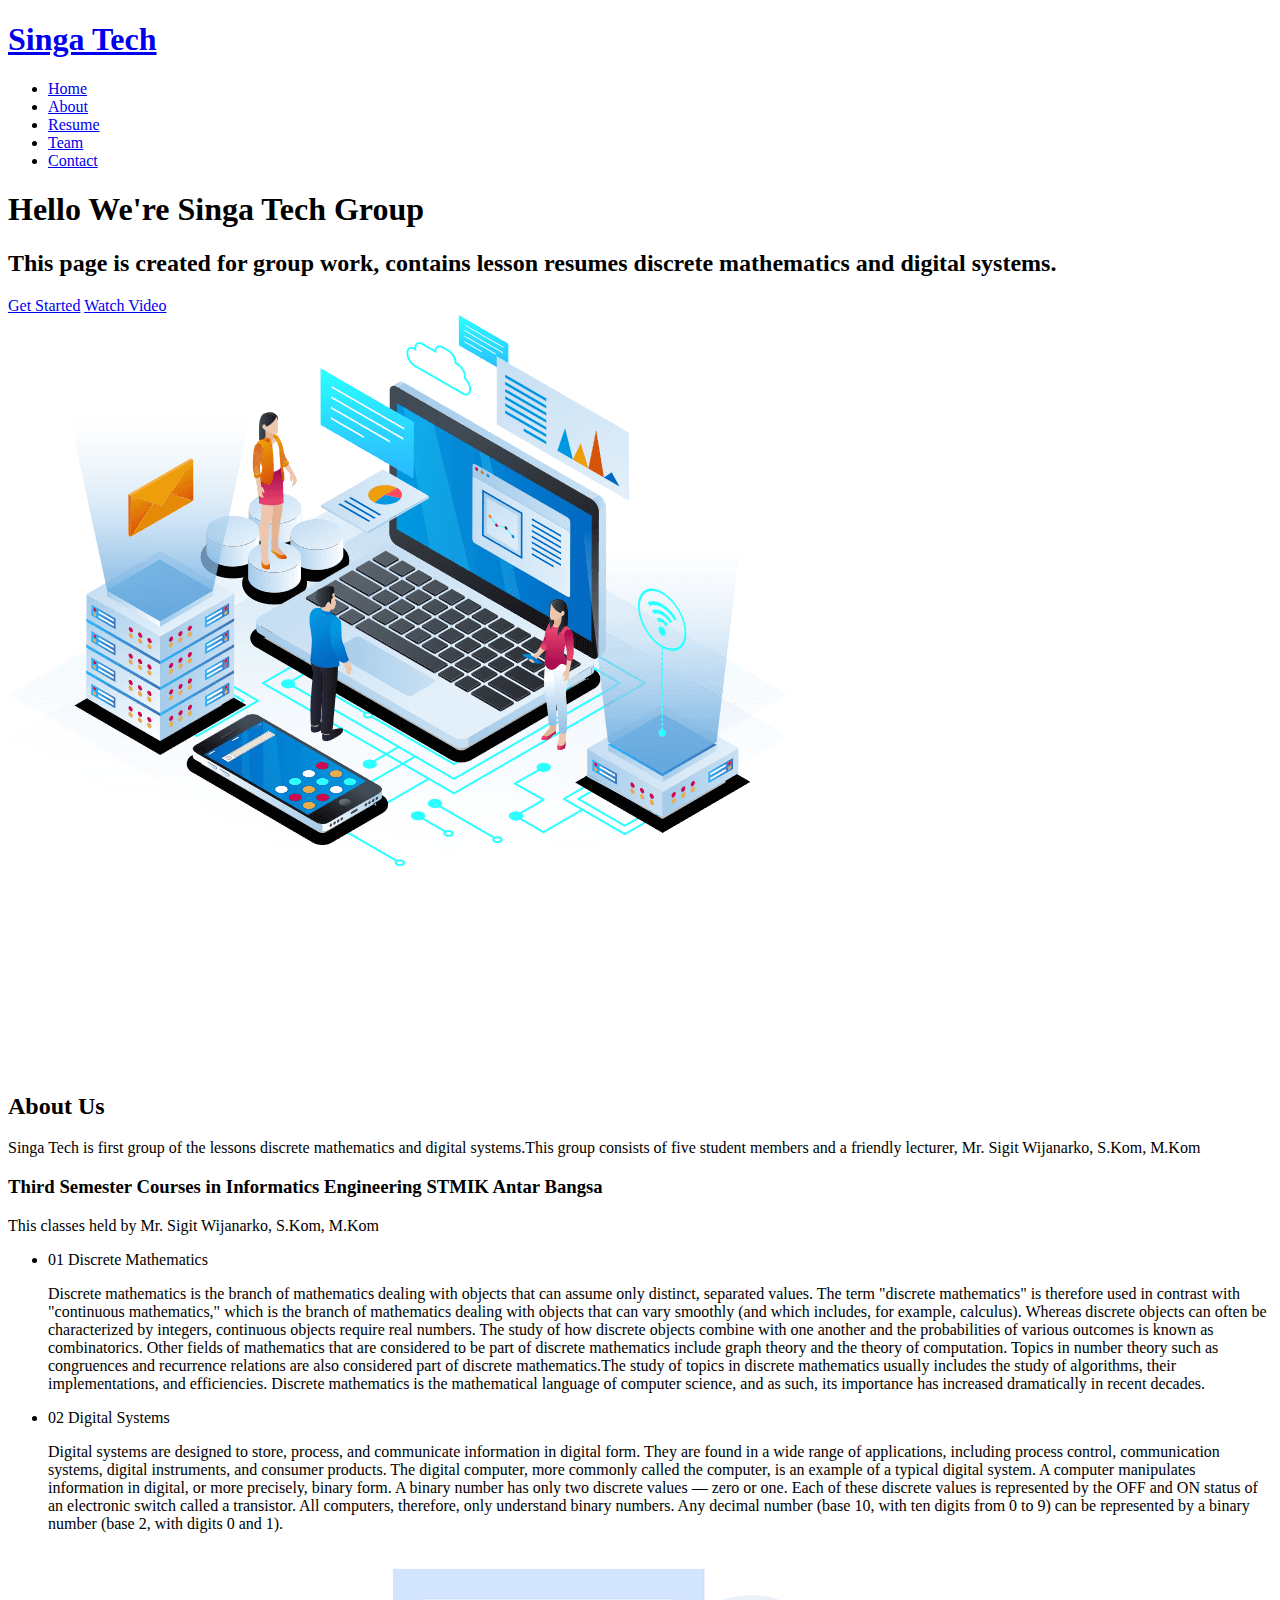
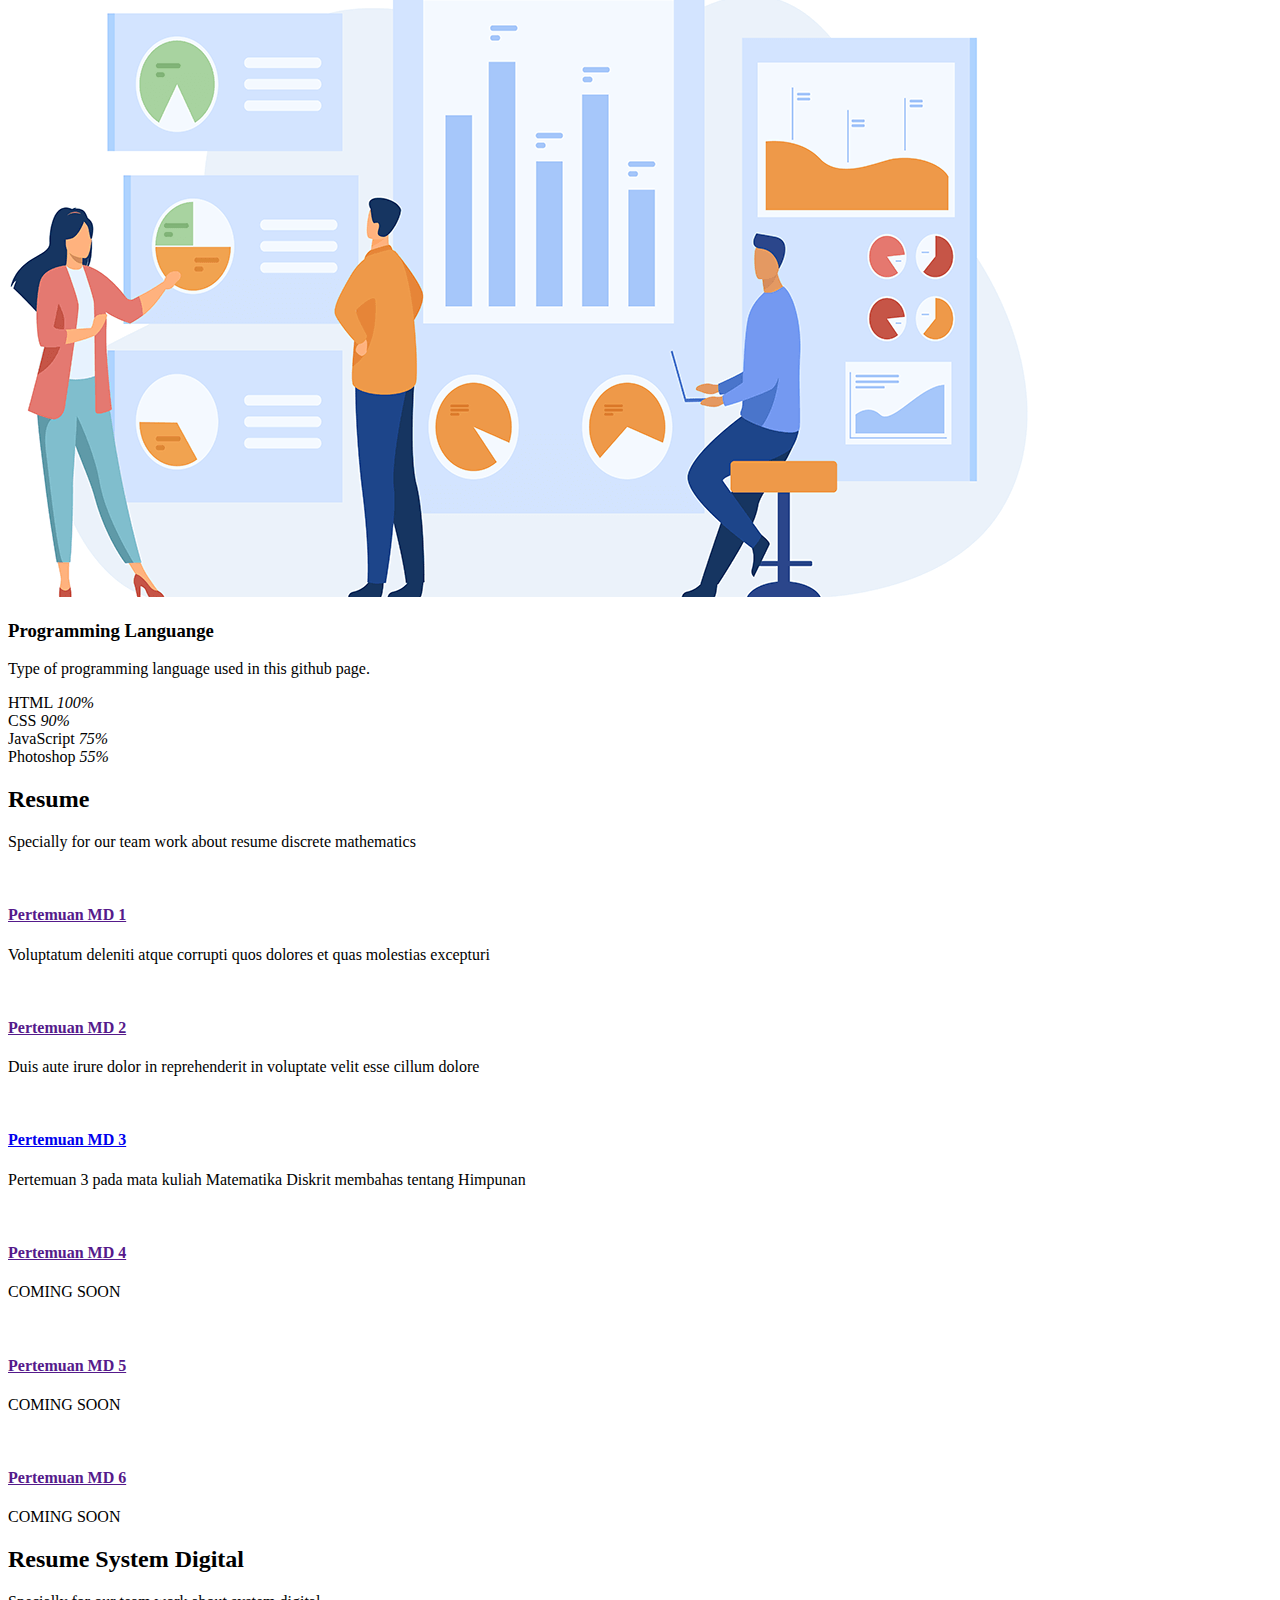
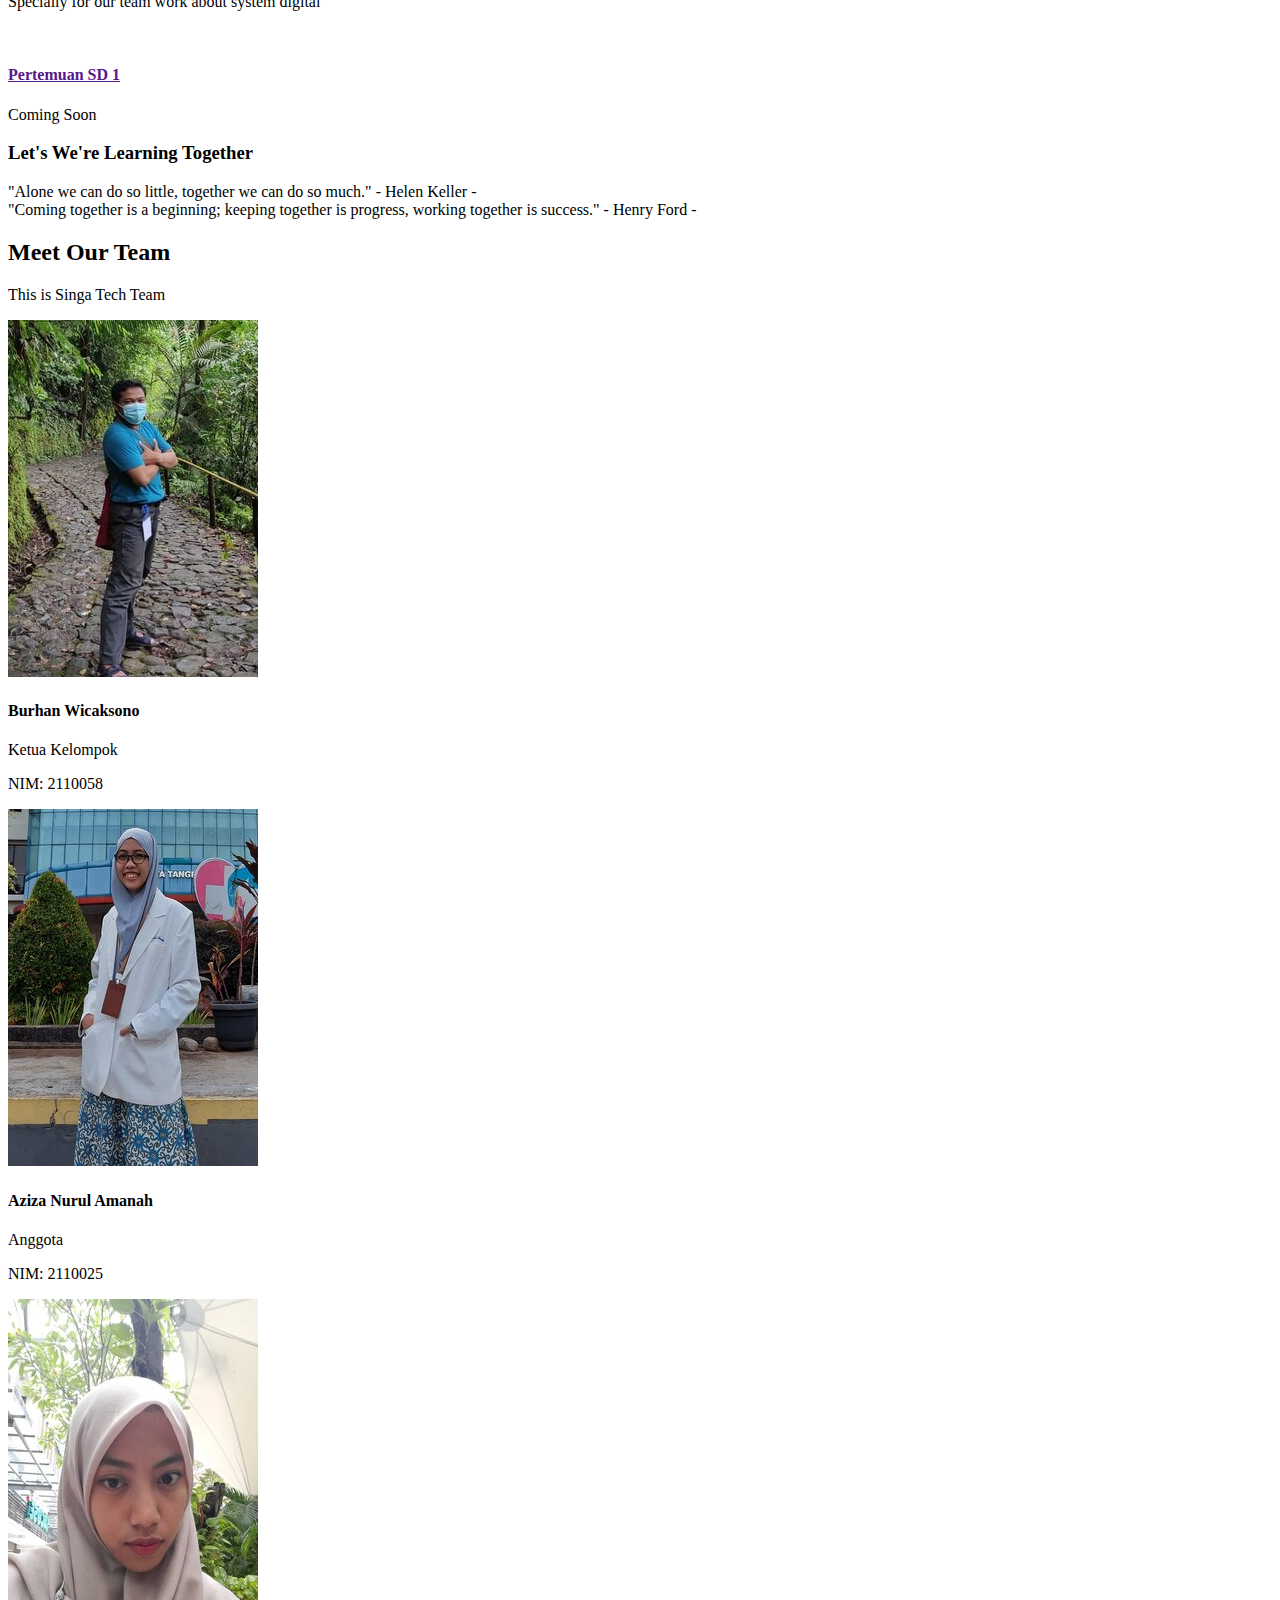
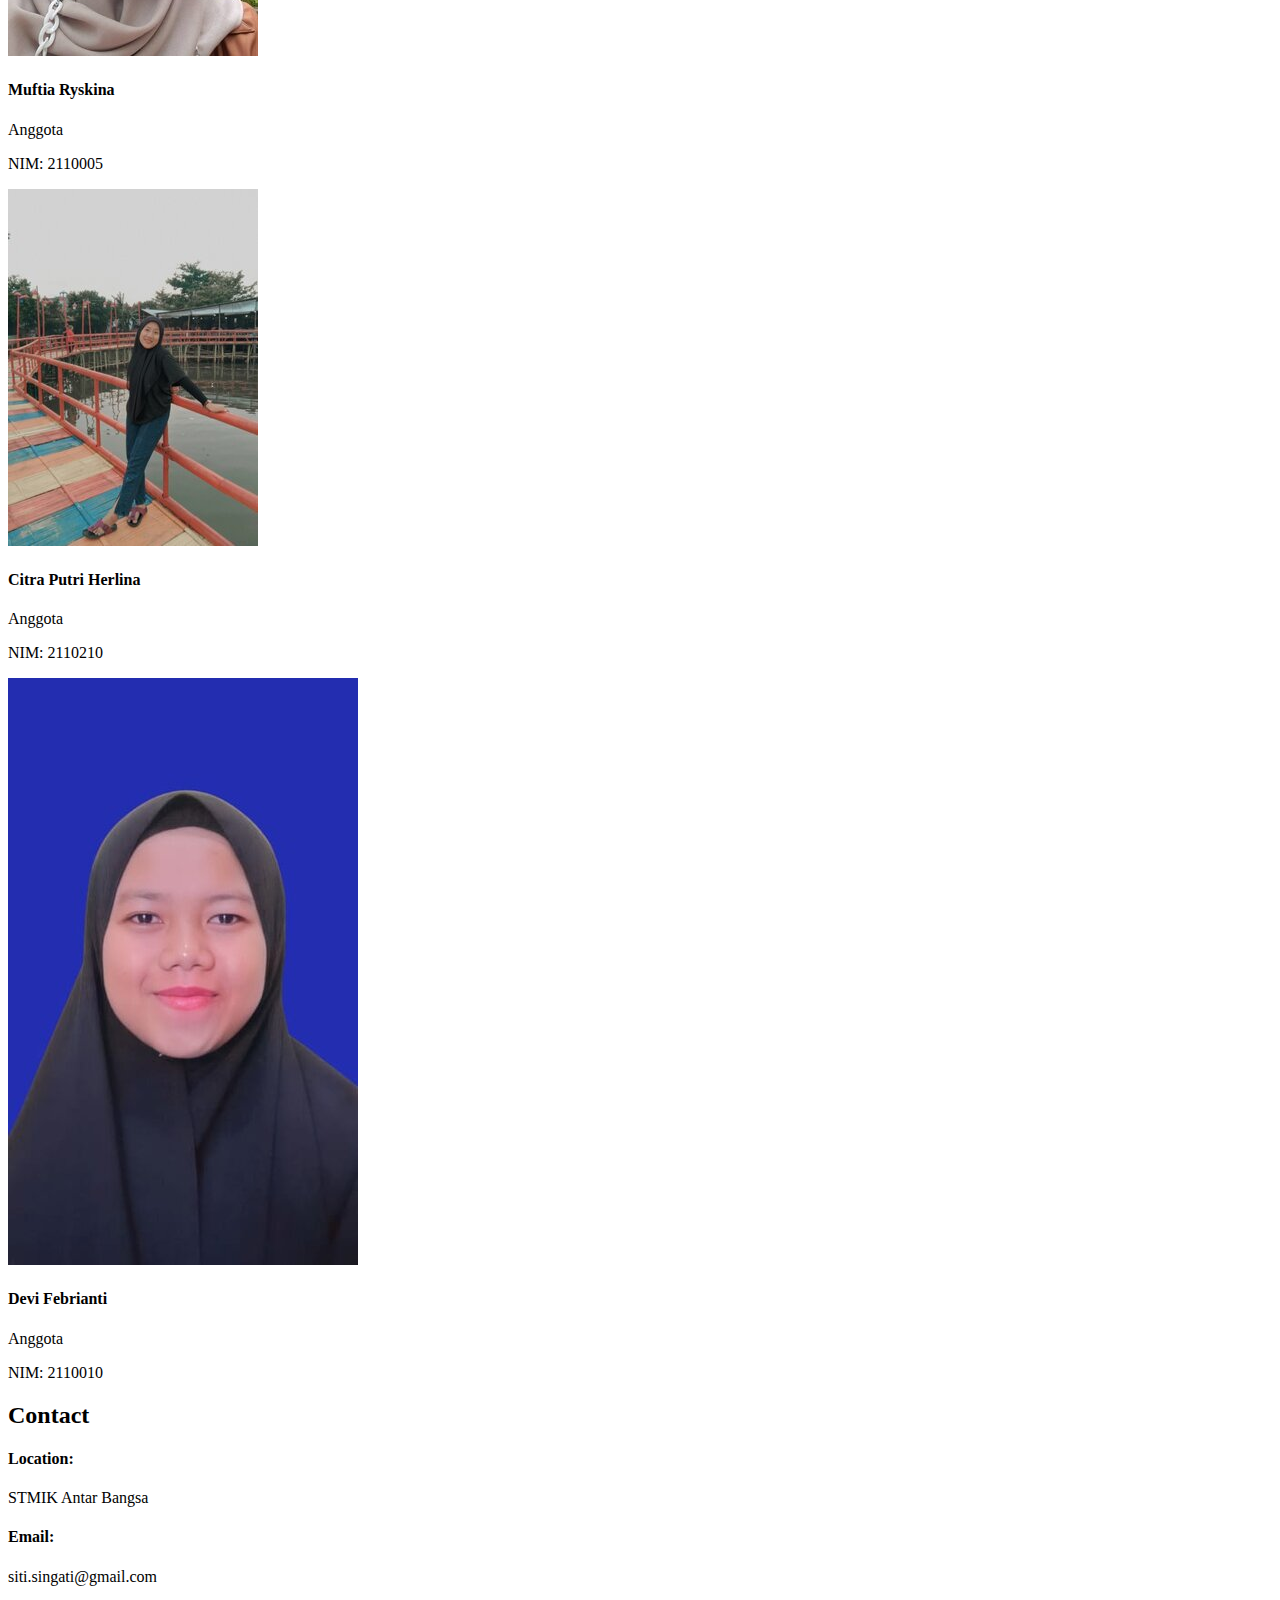
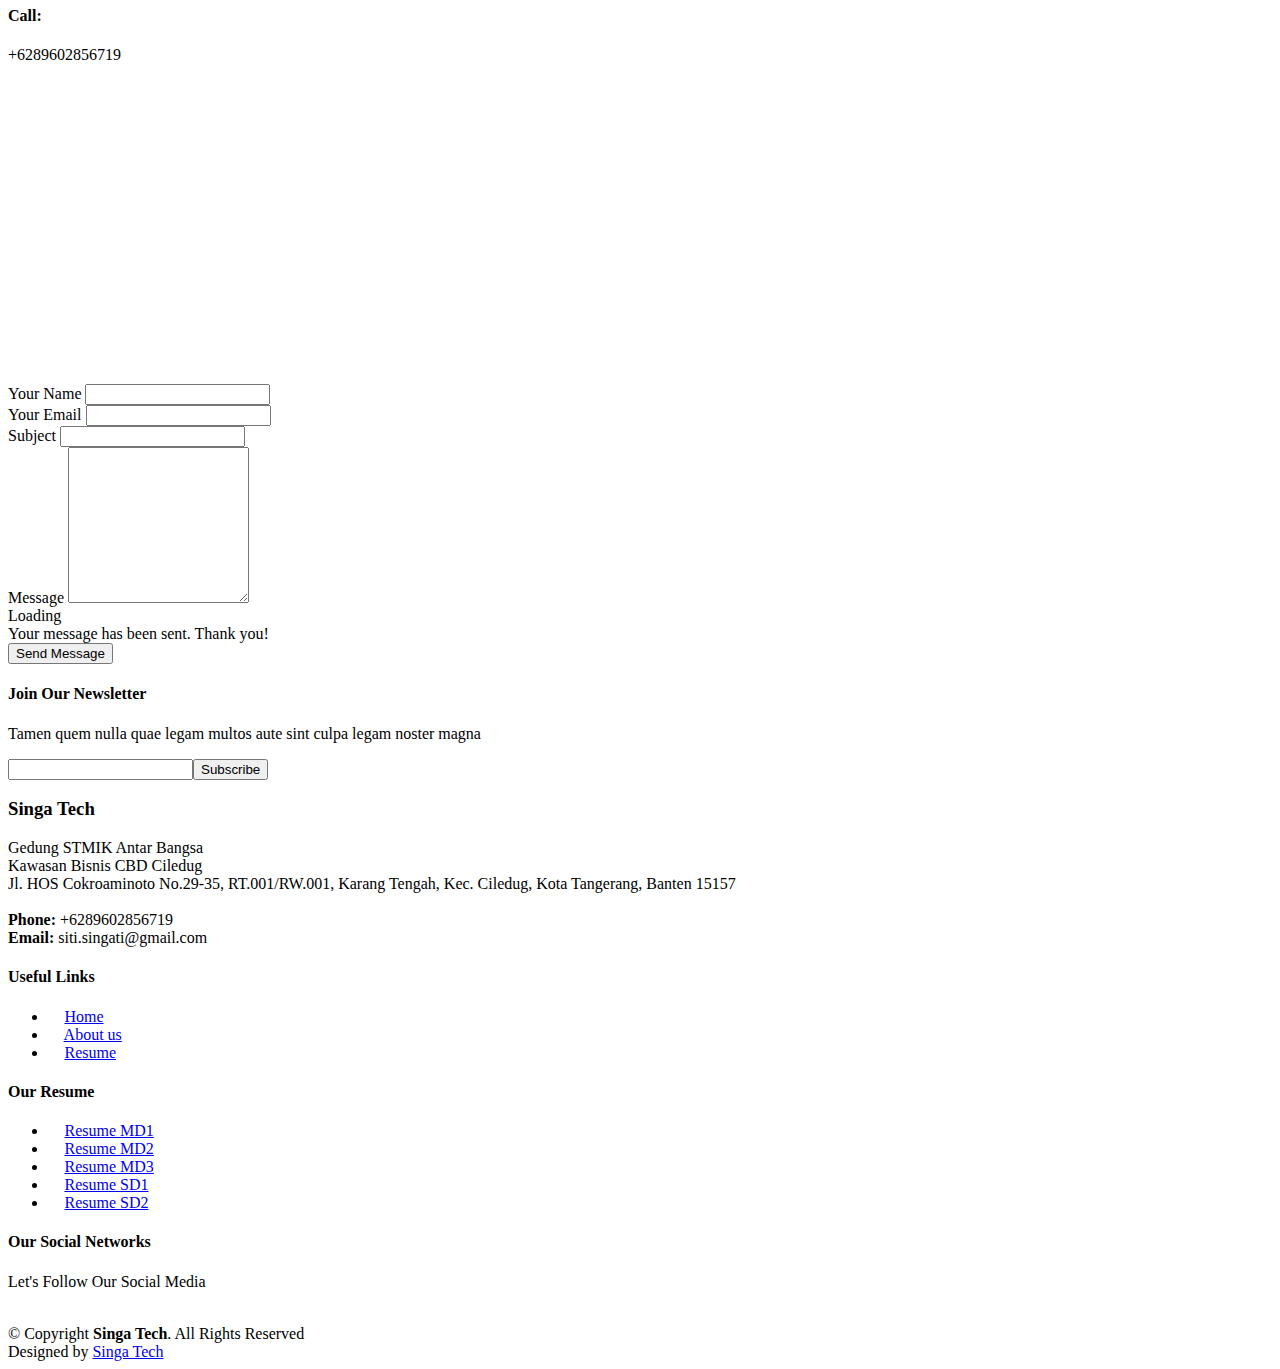
==== commit 385c4438: "Aziza Update index.html" ====
--- a/index.html
+++ b/index.html
@@ -242,14 +242,14 @@
 
         <div class="section-title">
           <h2>Resume</h2>
-          <p>Magnam dolores commodi suscipit. Necessitatibus eius consequatur ex aliquid fuga eum quidem. Sit sint consectetur velit. Quisquam quos quisquam cupiditate. Et nemo qui impedit suscipit alias ea. Quia fugiat sit in iste officiis commodi quidem hic quas.</p>
+          <p>Specially for our team work about resume discrete mathematics</p>
         </div>
 
         <div class="row">
           <div class="col-xl-3 col-md-6 d-flex align-items-stretch" data-aos="zoom-in" data-aos-delay="100">
             <div class="icon-box">
-              <div class="icon"><i class="bx bxl-dribbble"></i></div>
-              <h4><a href="">Lorem Ipsum</a></h4>
+              <div class="icon"><i class="bx bx-file"></i></div>
+              <h4><a href="">Pertemuan MD 1</a></h4>
               <p>Voluptatum deleniti atque corrupti quos dolores et quas molestias excepturi</p>
             </div>
           </div>
@@ -257,24 +257,54 @@
           <div class="col-xl-3 col-md-6 d-flex align-items-stretch mt-4 mt-md-0" data-aos="zoom-in" data-aos-delay="200">
             <div class="icon-box">
               <div class="icon"><i class="bx bx-file"></i></div>
-              <h4><a href="">Sed ut perspici</a></h4>
+              <h4><a href="">Pertemuan MD 2</a></h4>
               <p>Duis aute irure dolor in reprehenderit in voluptate velit esse cillum dolore</p>
             </div>
           </div>
 
           <div class="col-xl-3 col-md-6 d-flex align-items-stretch mt-4 mt-xl-0" data-aos="zoom-in" data-aos-delay="300">
             <div class="icon-box">
-              <div class="icon"><i class="bx bx-tachometer"></i></div>
-              <h4><a href="">Magni Dolores</a></h4>
-              <p>Excepteur sint occaecat cupidatat non proident, sunt in culpa qui officia</p>
+              <div class="icon"><i class="bx bx-file"></i></div>
+              <h4><a href="pertemuanmd3.html">Pertemuan MD 3</a></h4>
+              <p>Pertemuan 3 pada mata kuliah Matematika Diskrit membahas tentang Himpunan</p>
             </div>
           </div>
 
           <div class="col-xl-3 col-md-6 d-flex align-items-stretch mt-4 mt-xl-0" data-aos="zoom-in" data-aos-delay="400">
             <div class="icon-box">
+              <div class="icon"><i class="bx bx-file"></i></div>
+              <h4><a href="">Pertemuan MD 4</a></h4>
+              <p>COMING SOON</p>
+            </div>
+          </div>
+
+          <div class="col-xl-3 col-md-6 d-flex align-items-stretch mt-4 mt-xl-0" data-aos="zoom-in" data-aos-delay="400">
+            <div class="icon-box">
+              <div class="icon"><i class="bx bx-file"></i></div>
+              <h4><a href="">Pertemuan MD 5</a></h4>
+              <p>COMING SOON</p>
+            </div>
+          </div>
+          
+          <div class="col-xl-3 col-md-6 d-flex align-items-stretch mt-4 mt-xl-0" data-aos="zoom-in" data-aos-delay="400">
+            <div class="icon-box">
               <div class="icon"><i class="bx bx-layer"></i></div>
-              <h4><a href="">Nemo Enim</a></h4>
-              <p>At vero eos et accusamus et iusto odio dignissimos ducimus qui blanditiis</p>
+              <h4><a href="">Pertemuan MD 6</a></h4>
+              <p>COMING SOON</p>
+            </div>
+          </div>
+
+          <div class="section-title">
+          <h2>Resume System Digital</h2>
+          <p>Specially for our team work about system digital</p>
+        </div>
+
+        <div class="row">
+          <div class="col-xl-3 col-md-6 d-flex align-items-stretch" data-aos="zoom-in" data-aos-delay="100">
+            <div class="icon-box">
+              <div class="icon"><i class="bx bx-file"></i></div>
+              <h4><a href="">Pertemuan SD 1</a></h4>
+              <p>Coming Soon</p>
             </div>
           </div>
 
@@ -322,7 +352,7 @@
                 <span>Ketua Kelompok</span>
                 <p>NIM: 2110058</p>
                 <div class="social">
-                  <a href=""><i class="ri-instagram-fill"></i></a>
+                  <a href="https://www.instagram.com/tsaqif.abu/"><i class="ri-instagram-fill"></i></a>
                   <a href=""> <i class="ri-linkedin-box-fill"></i></a>
                 </div>
               </div>
@@ -337,7 +367,7 @@
                 <span>Anggota</span>
                 <p>NIM: 2110025</p>
                 <div class="social">
-                  <a href=""><i class="ri-instagram-fill"></i></a>
+                  <a href="https://www.instagram.com/aziza_msb/"><i class="ri-instagram-fill"></i></a>
                   <a href=""> <i class="ri-linkedin-box-fill"></i></a>
                 </div>
               </div>
@@ -352,7 +382,7 @@
                 <span>Anggota</span>
                 <p>NIM: 2110005</p>
                 <div class="social">
-                  <a href=""><i class="ri-instagram-fill"></i></a>
+                  <a href="https://www.instagram.com/muftryskna/"><i class="ri-instagram-fill"></i></a>
                   <a href=""> <i class="ri-linkedin-box-fill"></i> </a>
                 </div>
               </div>
@@ -382,7 +412,7 @@
                 <span>Anggota</span>
                 <p>NIM: 2110010</p>
                 <div class="social">
-                  <a href=""><i class="ri-instagram-fill"></i></a>
+                  <a href="https://www.instagram.com/dv.fbr/"><i class="ri-instagram-fill"></i></a>
                   <a href=""> <i class="ri-linkedin-box-fill"></i> </a>
                 </div>
               </div>
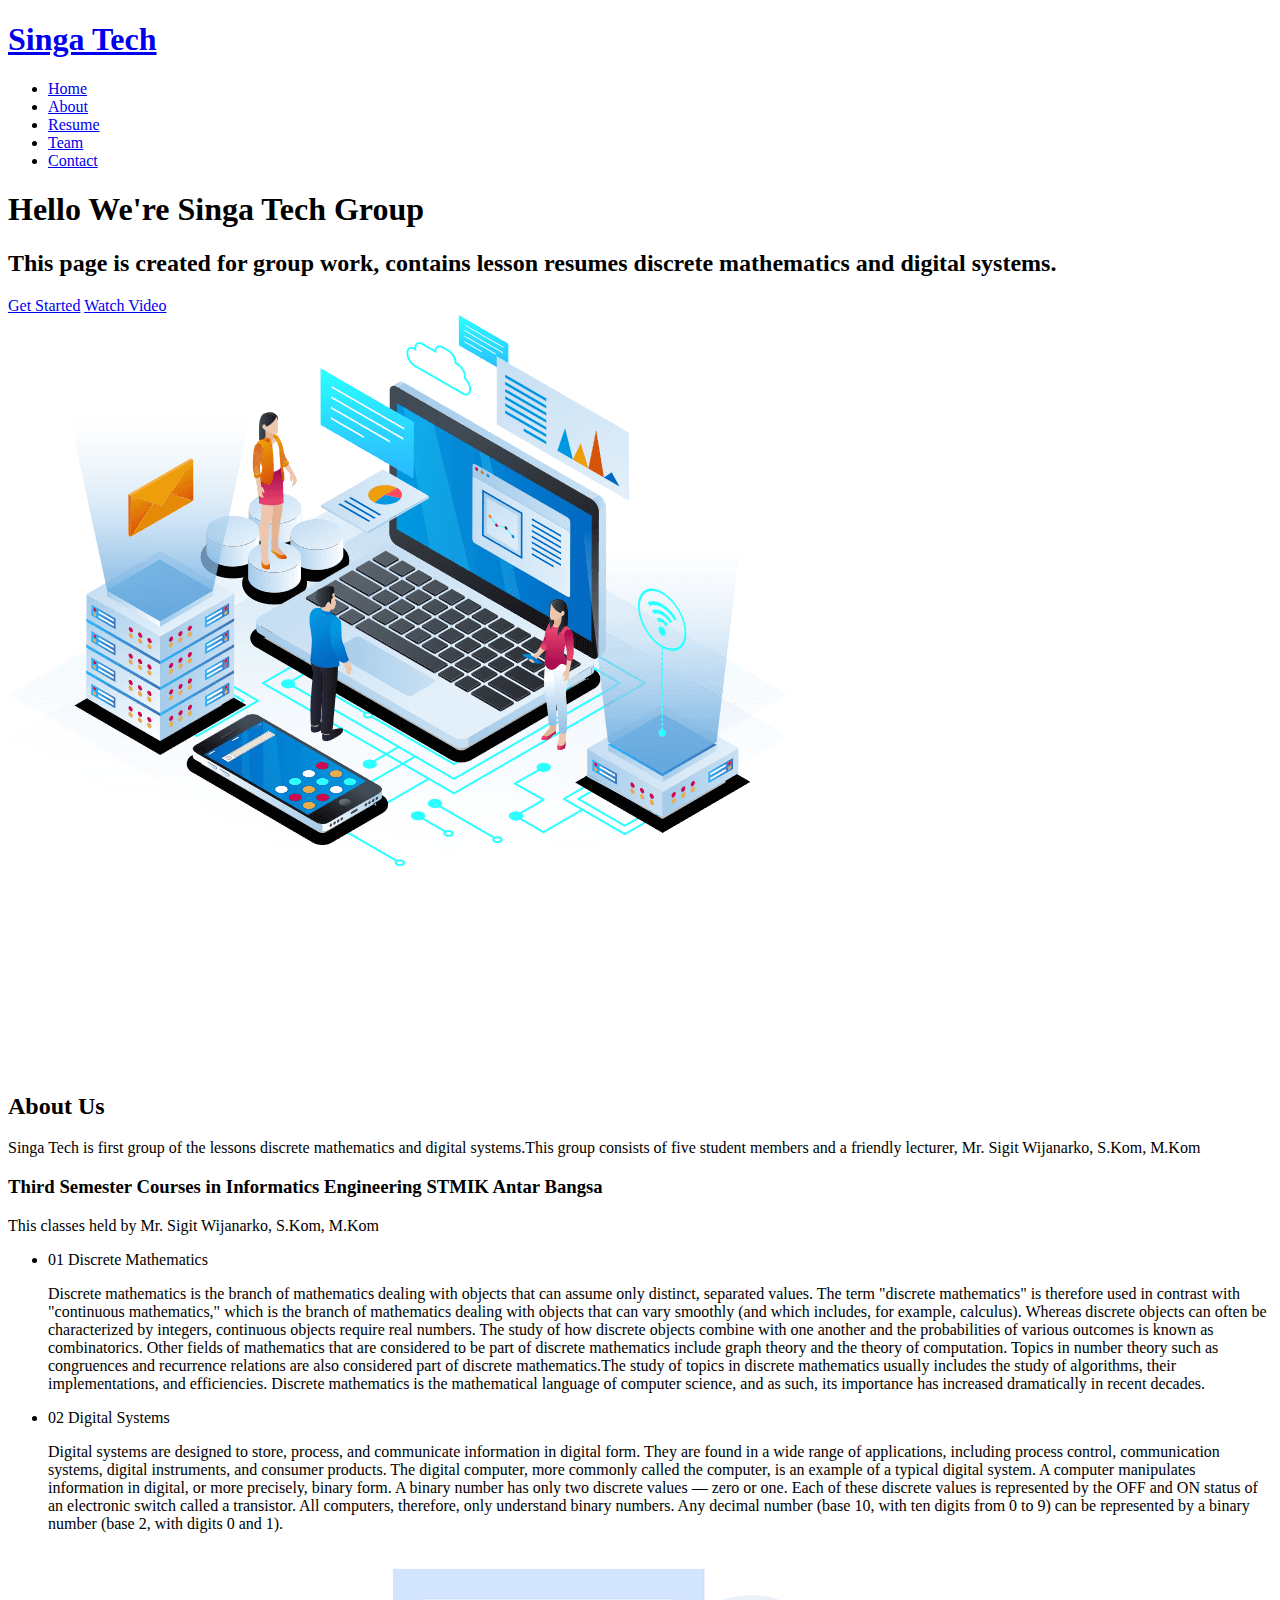
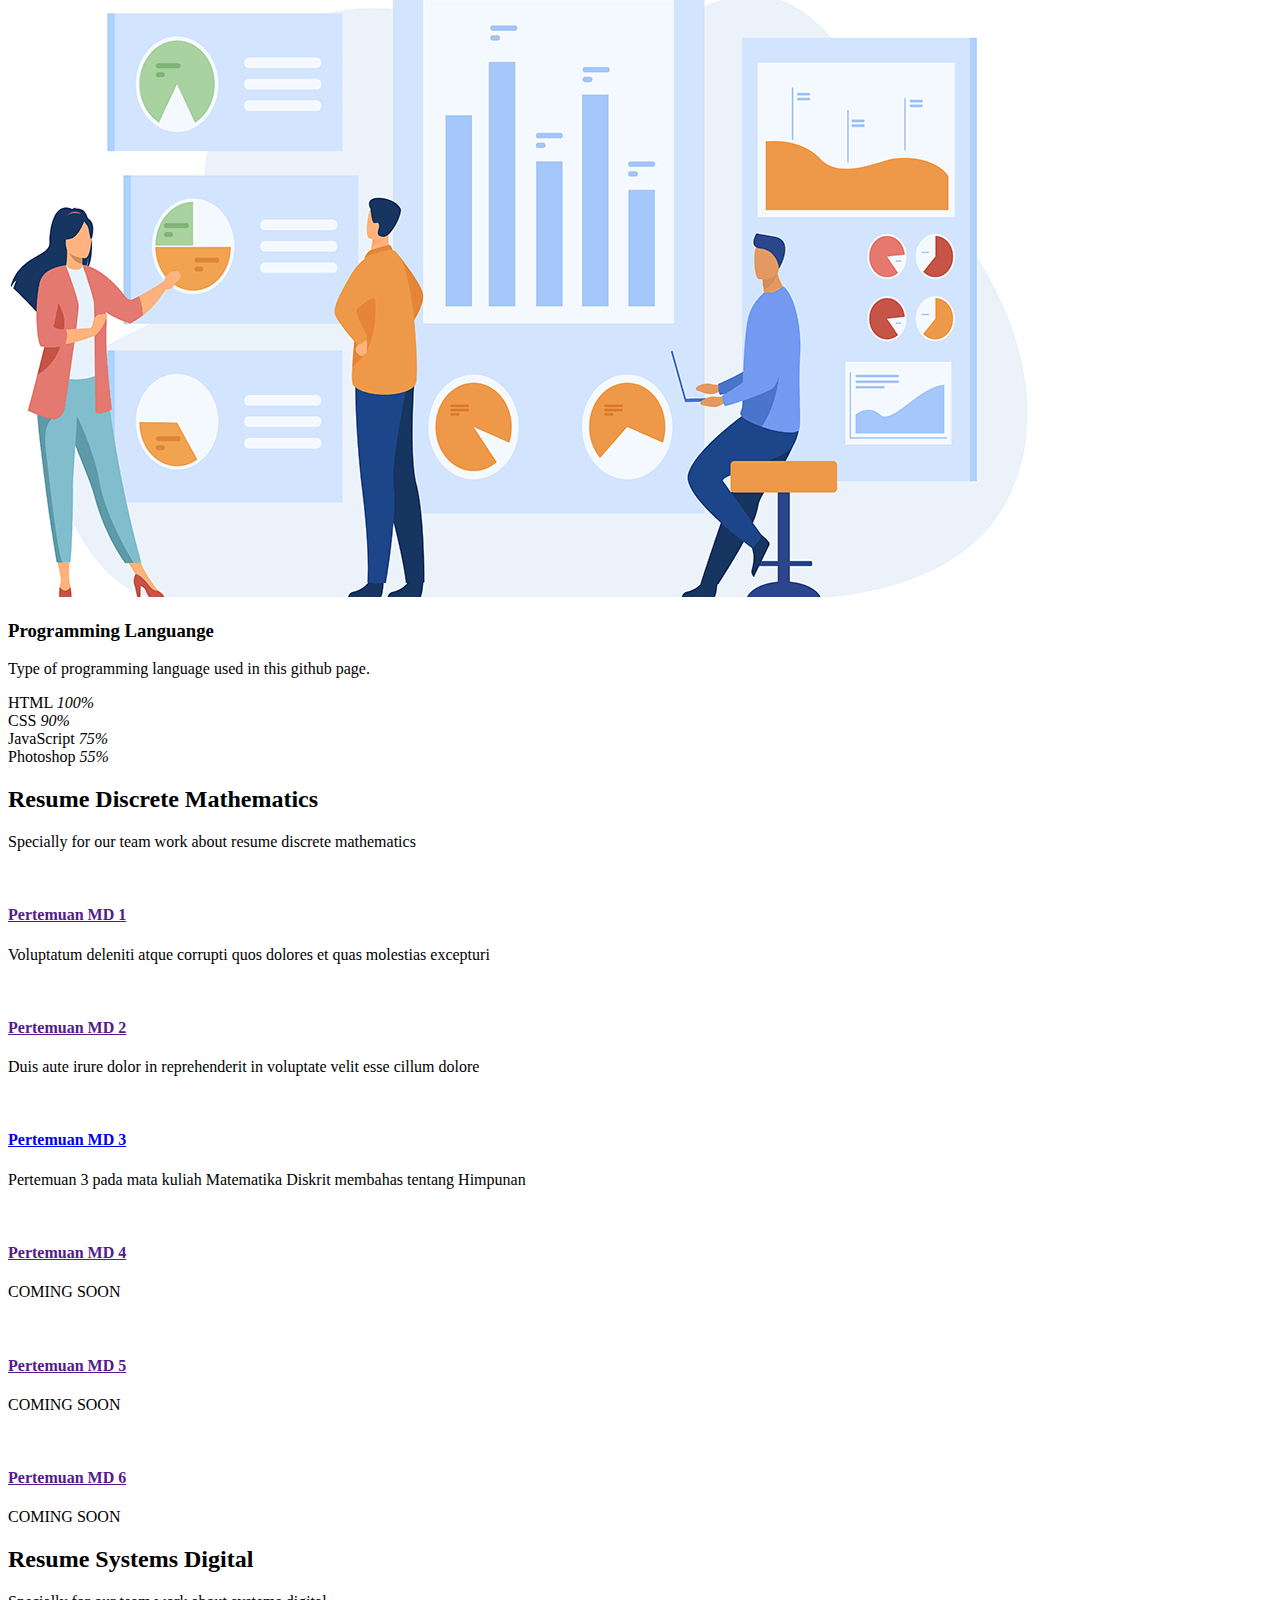
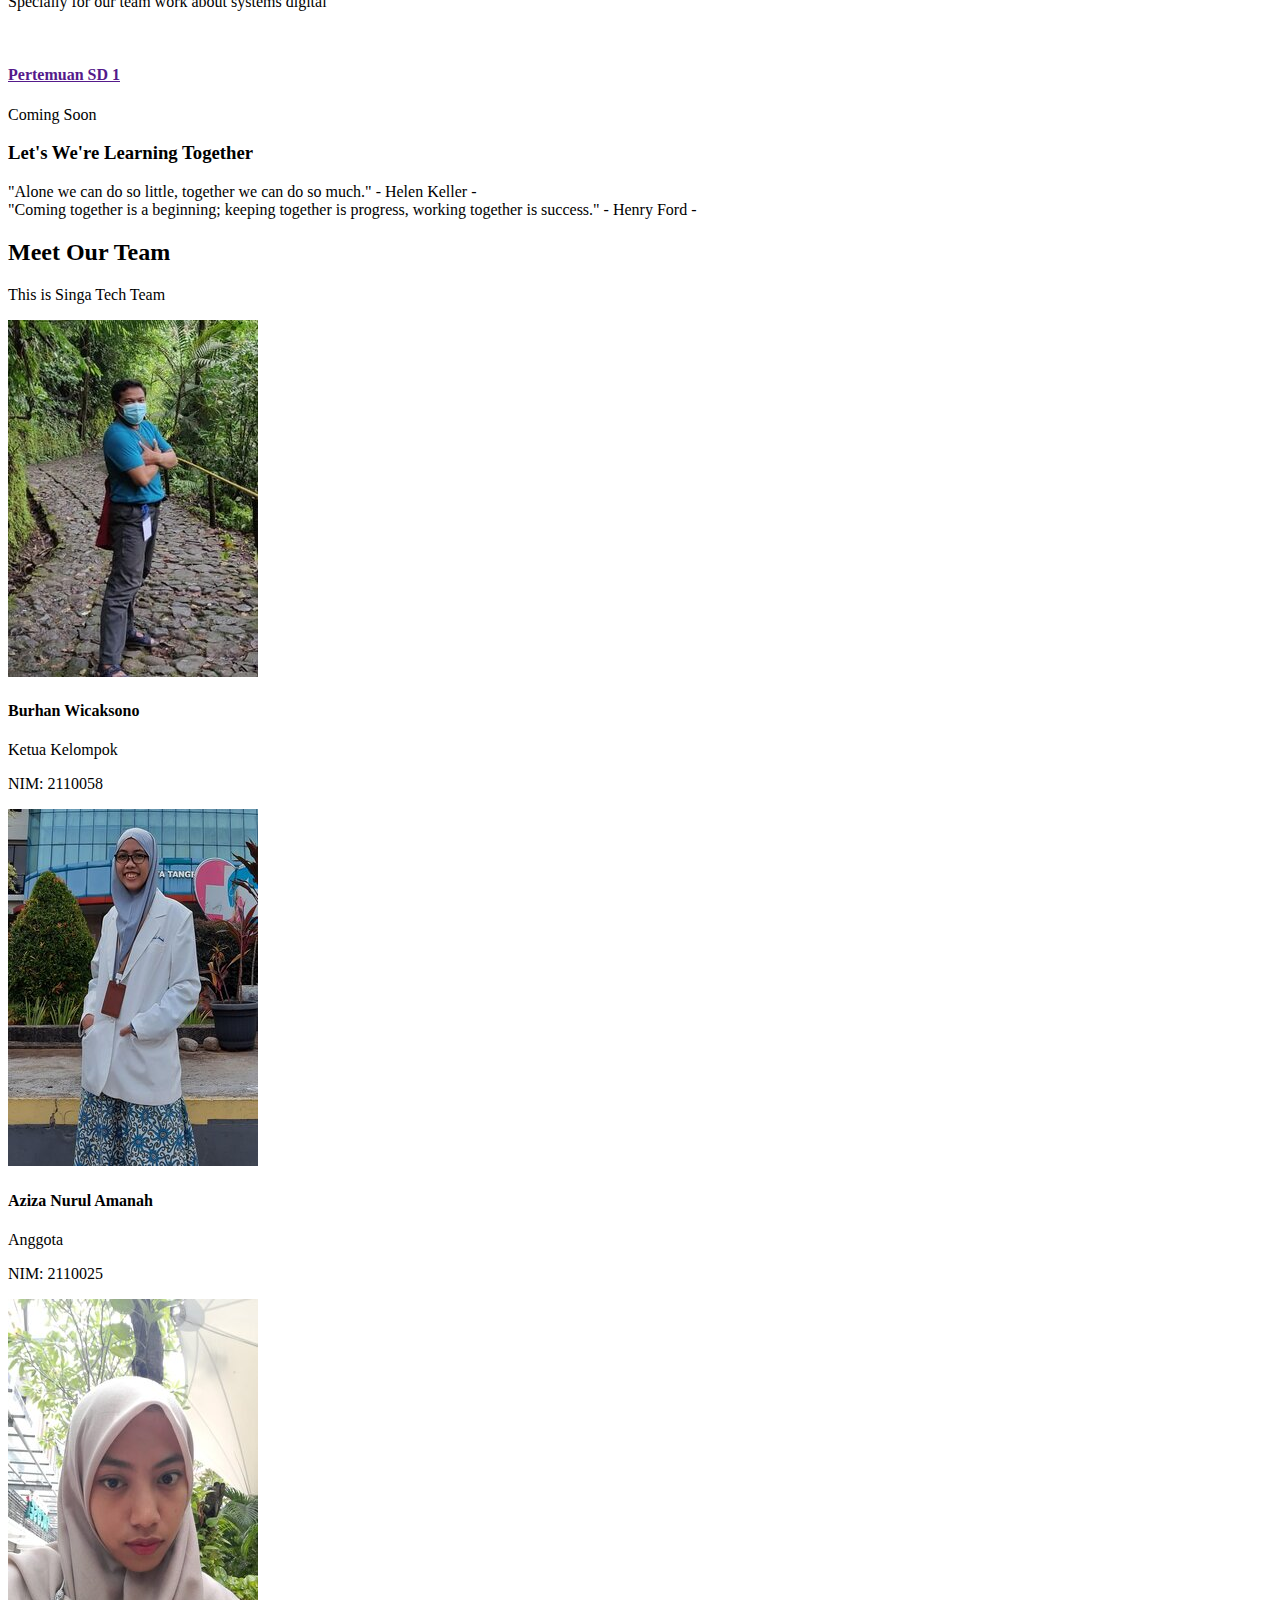
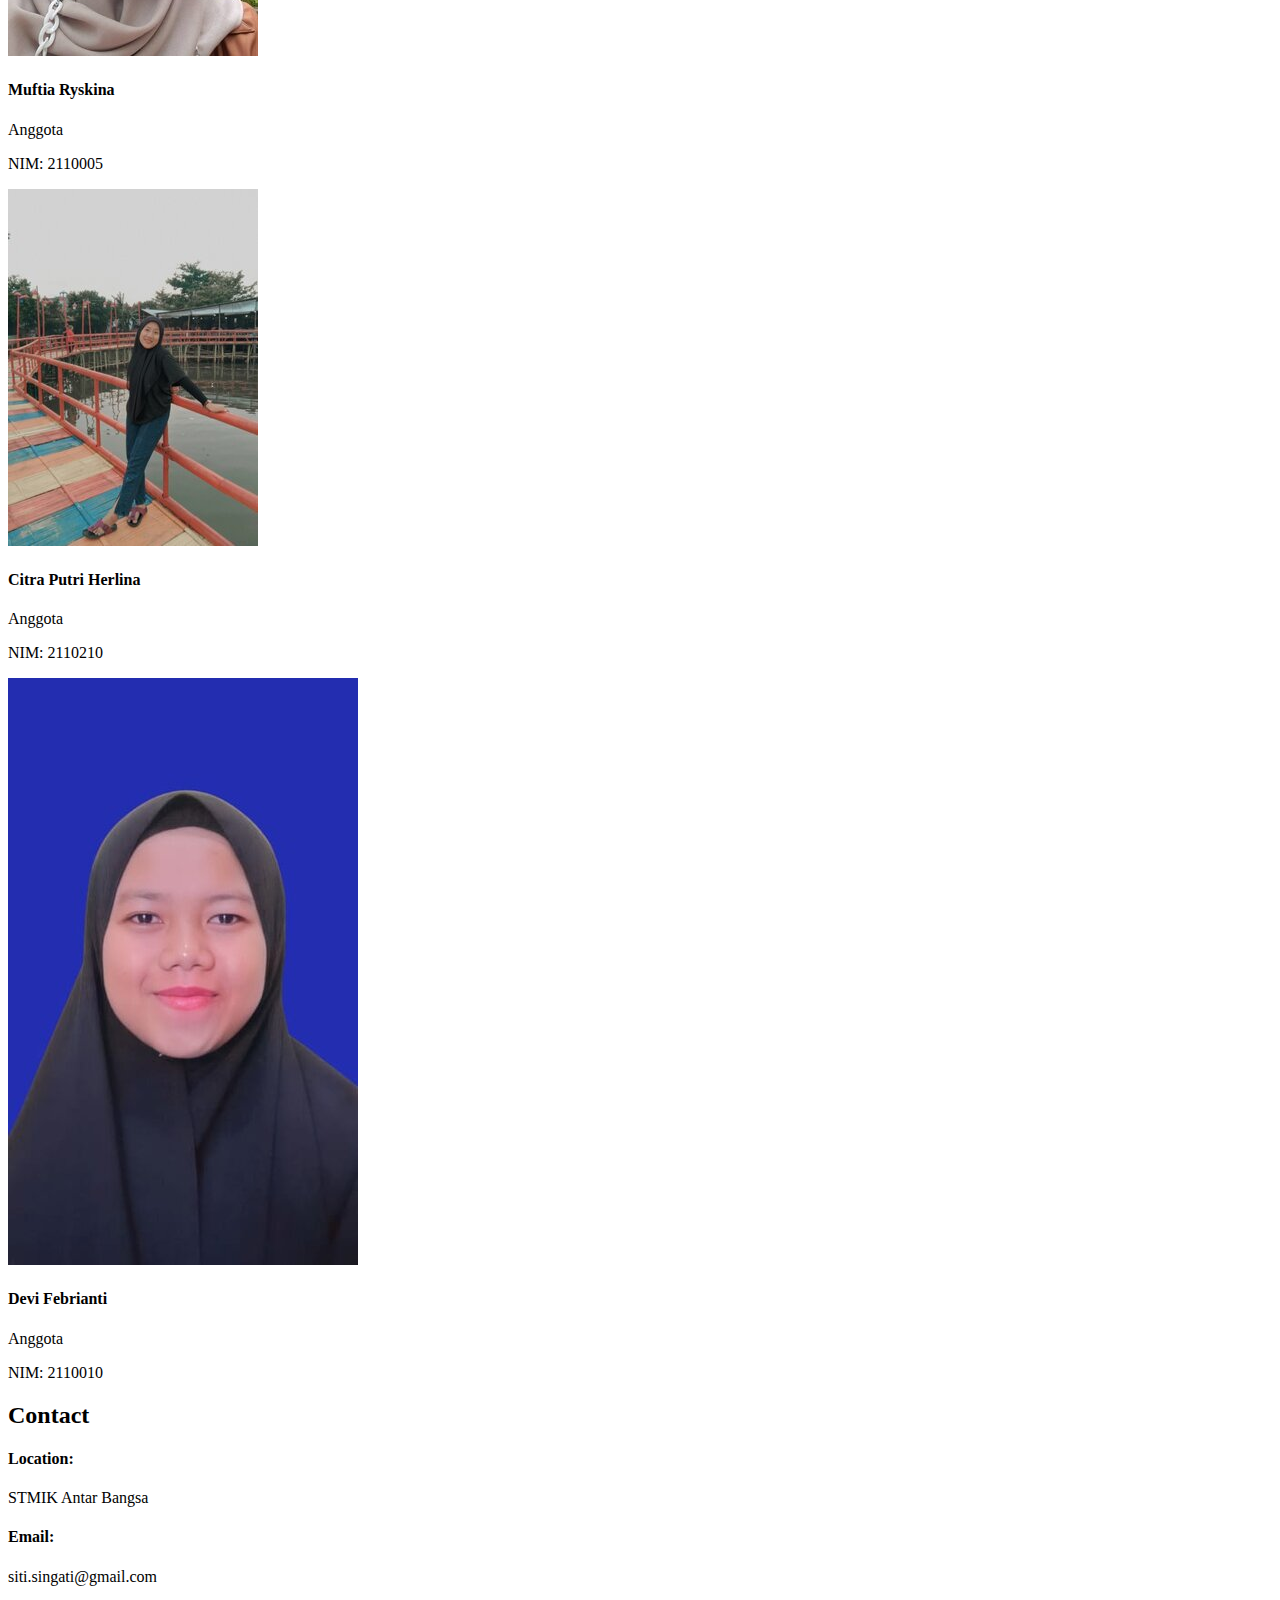
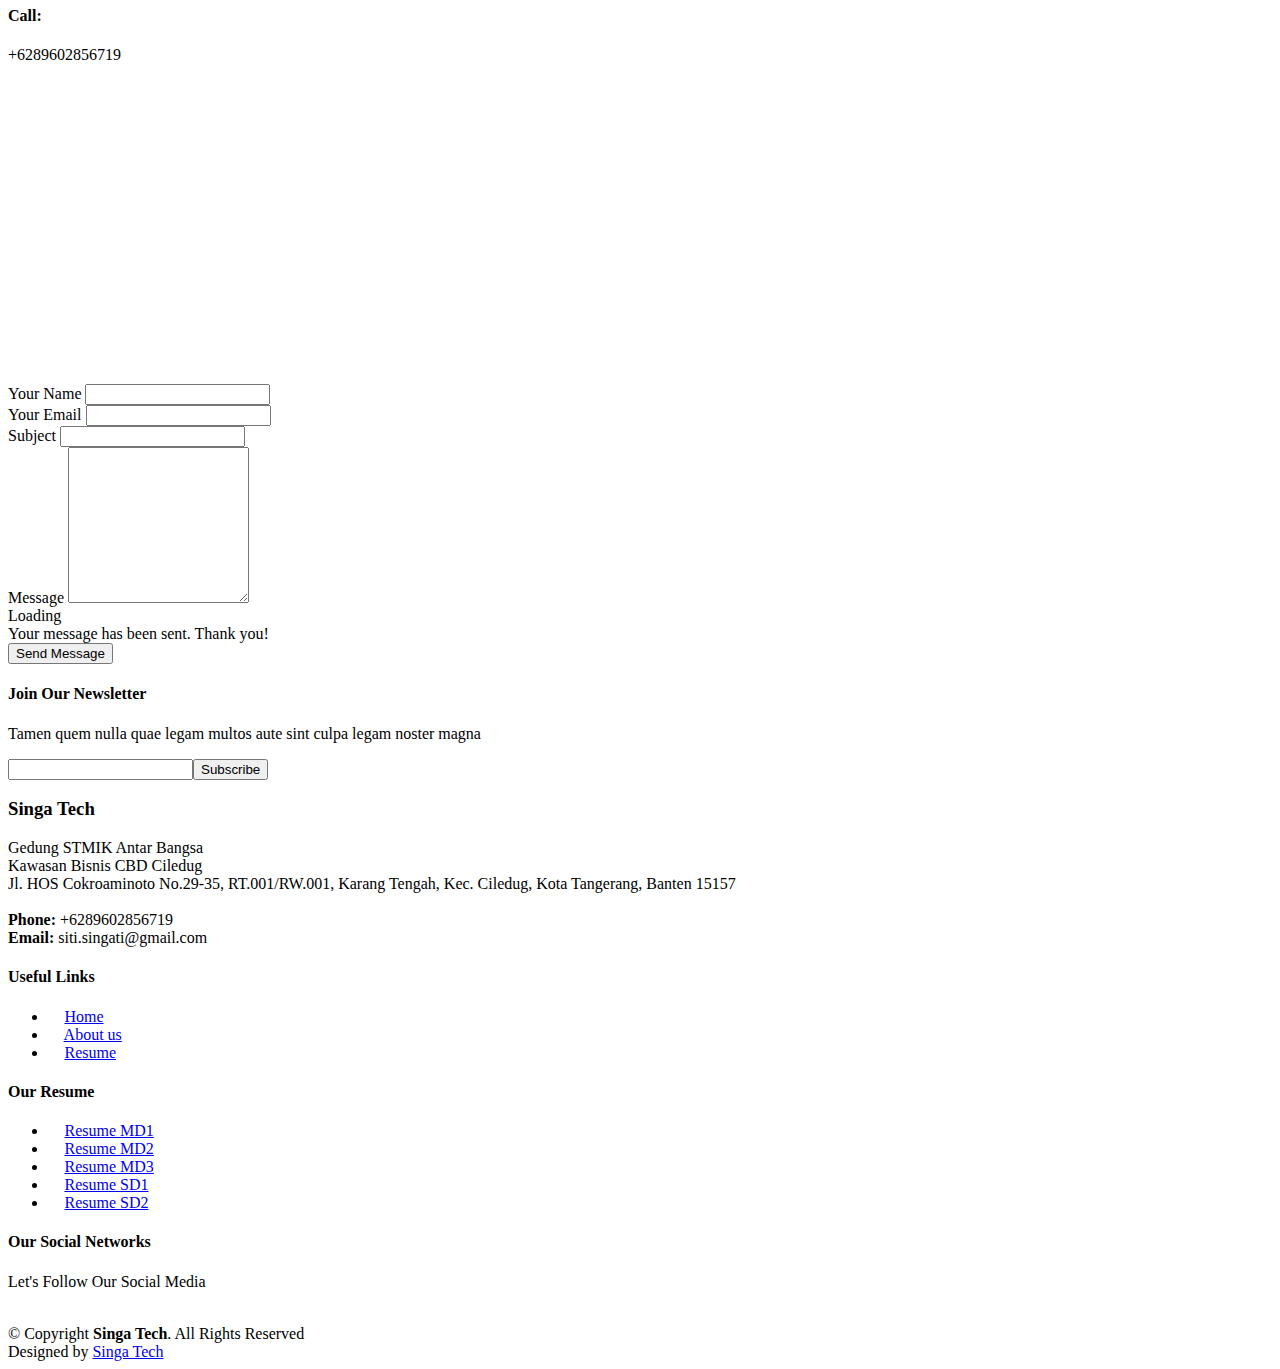
==== commit 954761c8: "Aziza Update Index.html" ====
--- a/index.html
+++ b/index.html
@@ -241,7 +241,7 @@
       <div class="container" data-aos="fade-up">
 
         <div class="section-title">
-          <h2>Resume</h2>
+          <h2>Resume Discrete Mathematics</h2>
           <p>Specially for our team work about resume discrete mathematics</p>
         </div>
 
@@ -288,16 +288,16 @@
           
           <div class="col-xl-3 col-md-6 d-flex align-items-stretch mt-4 mt-xl-0" data-aos="zoom-in" data-aos-delay="400">
             <div class="icon-box">
-              <div class="icon"><i class="bx bx-layer"></i></div>
+              <div class="icon"><i class="bx bx-file"></i></div>
               <h4><a href="">Pertemuan MD 6</a></h4>
               <p>COMING SOON</p>
             </div>
           </div>
 
           <div class="section-title">
-          <h2>Resume System Digital</h2>
-          <p>Specially for our team work about system digital</p>
-        </div>
+            <h2>Resume Systems Digital</h2>
+             <p>Specially for our team work about systems digital</p>
+          </div>
 
         <div class="row">
           <div class="col-xl-3 col-md-6 d-flex align-items-stretch" data-aos="zoom-in" data-aos-delay="100">
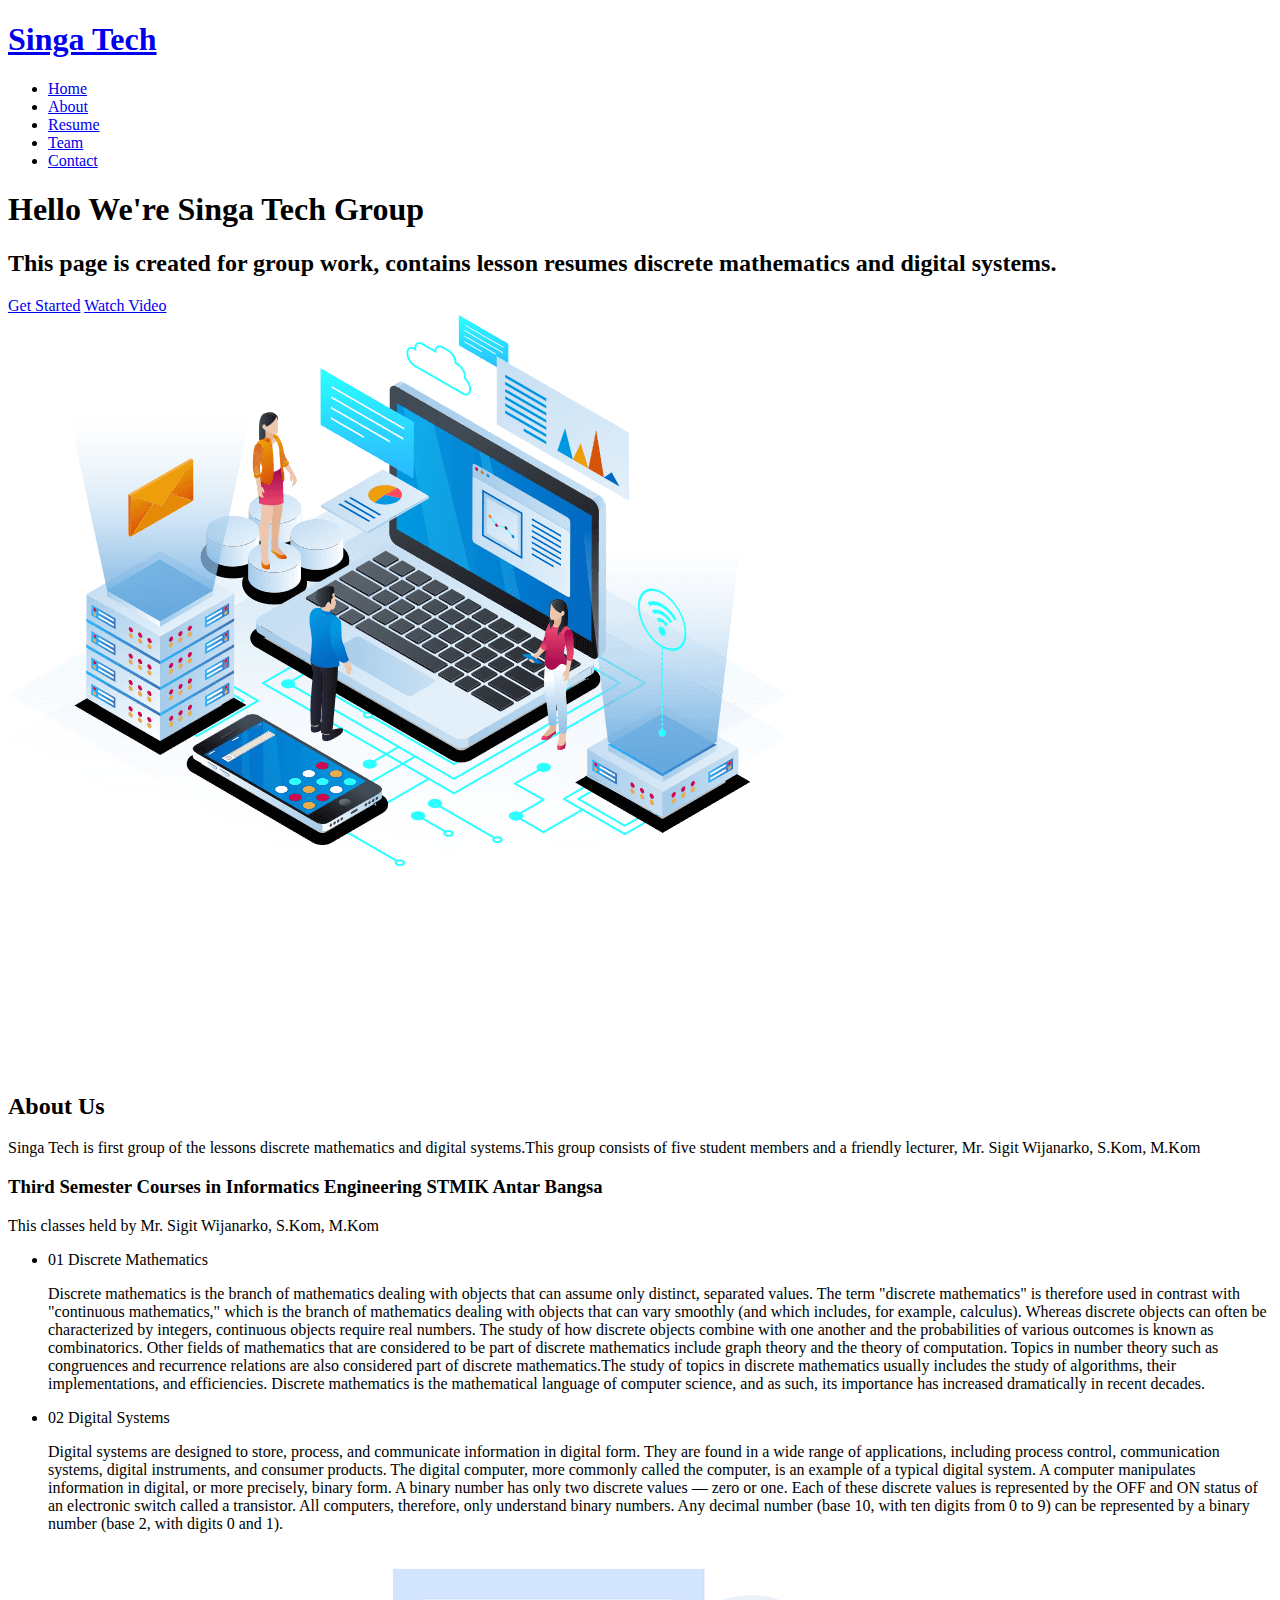
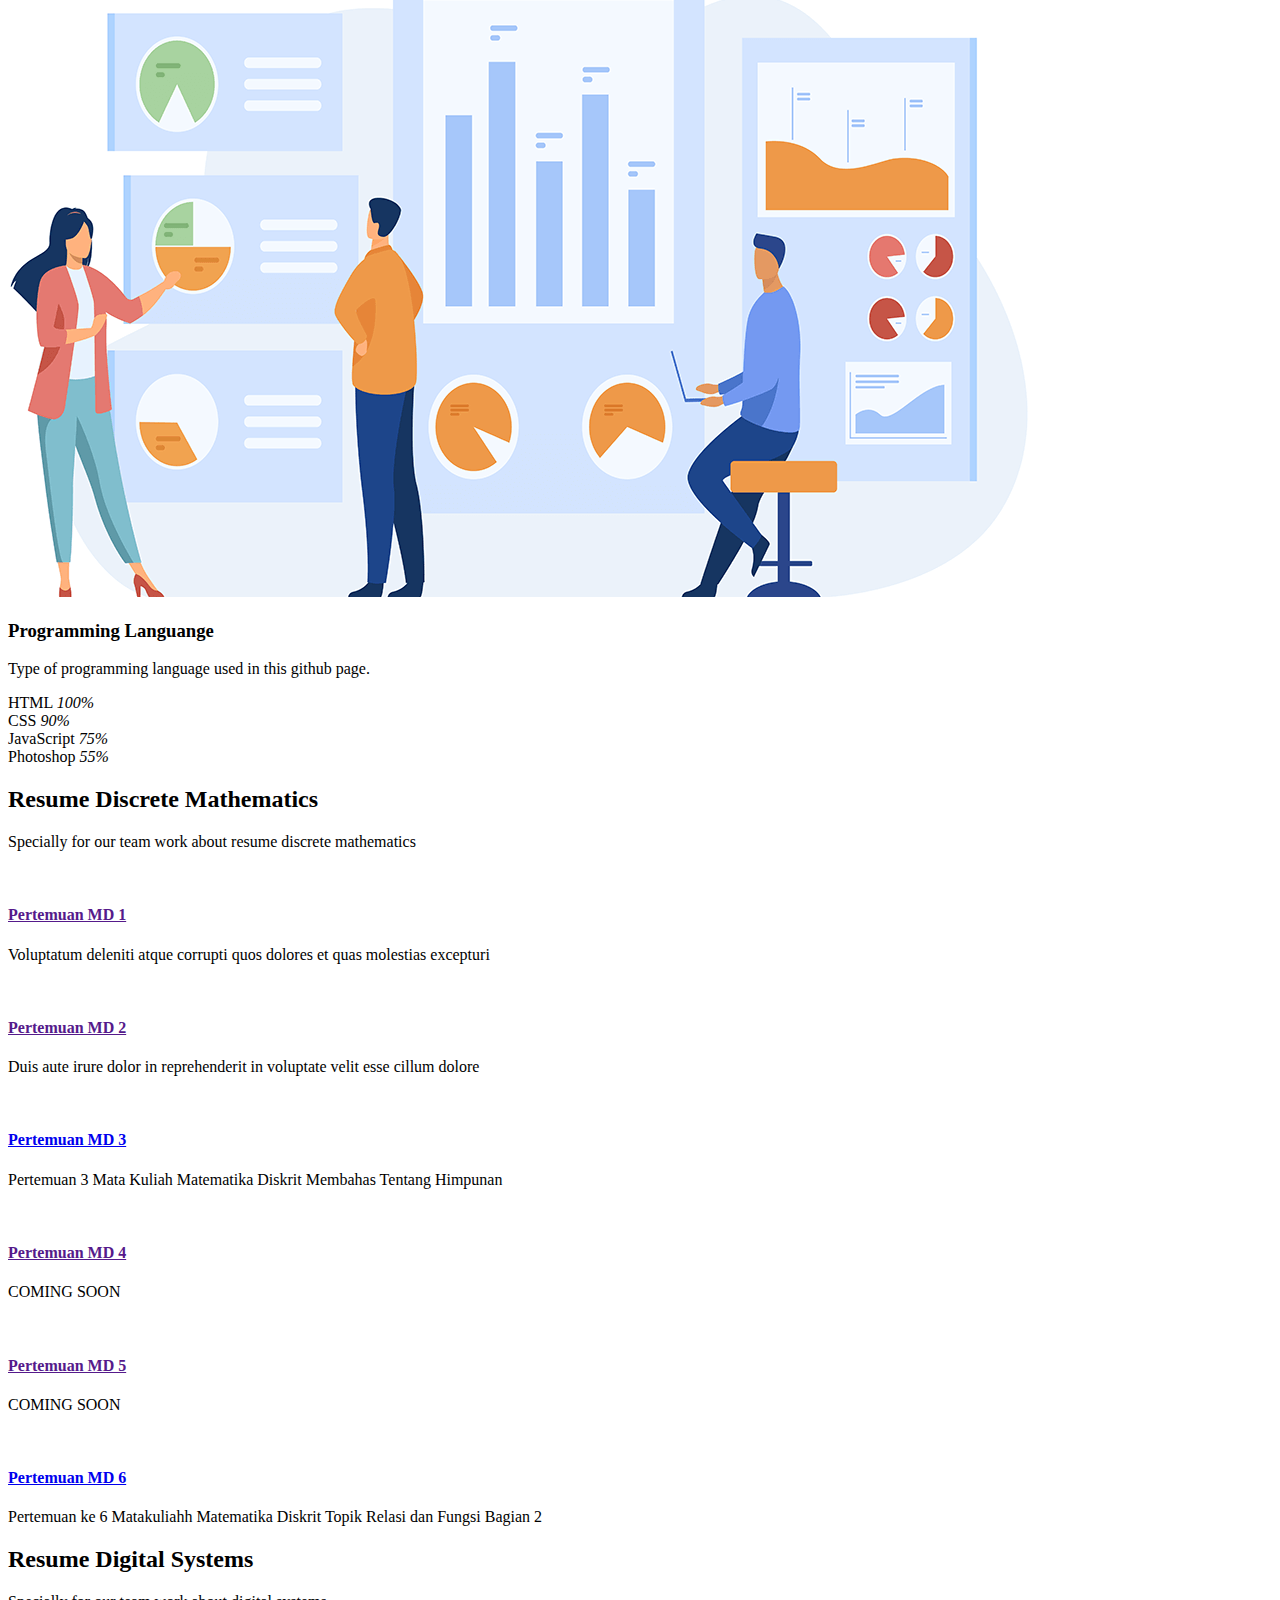
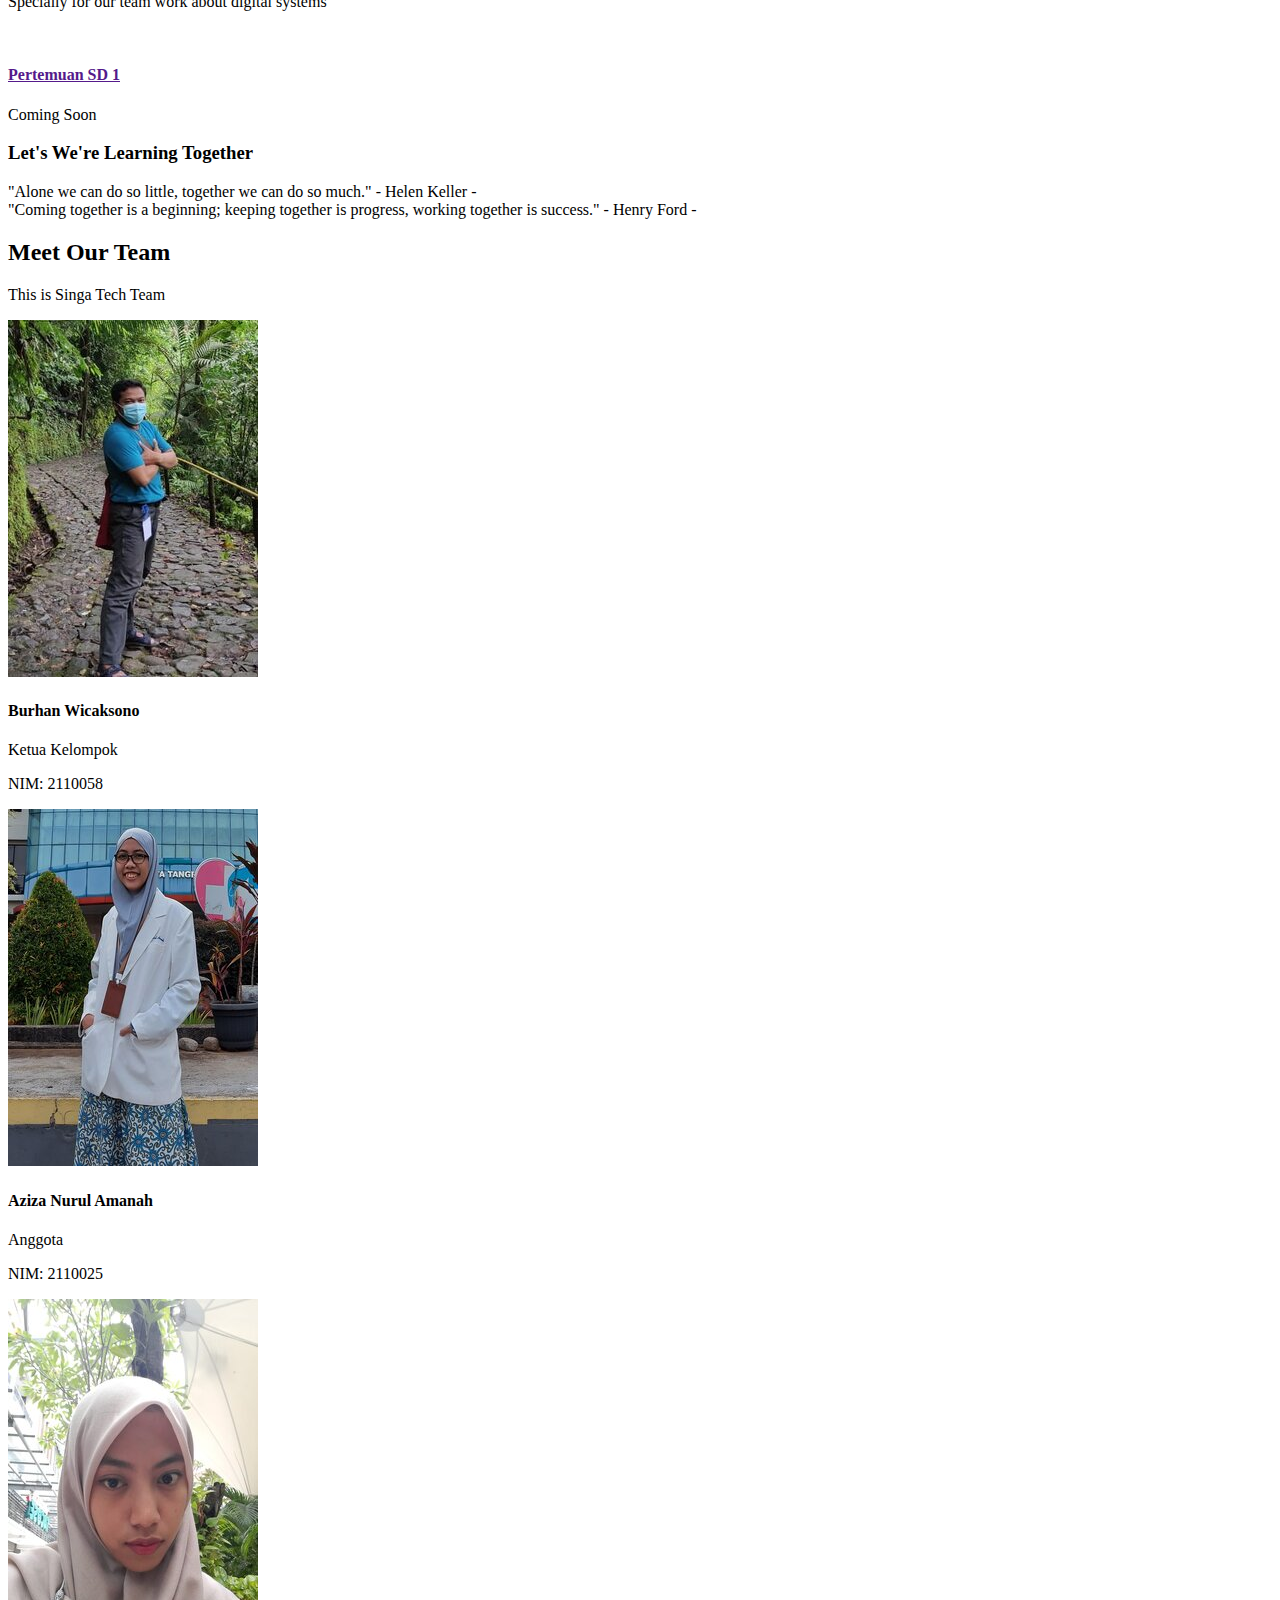
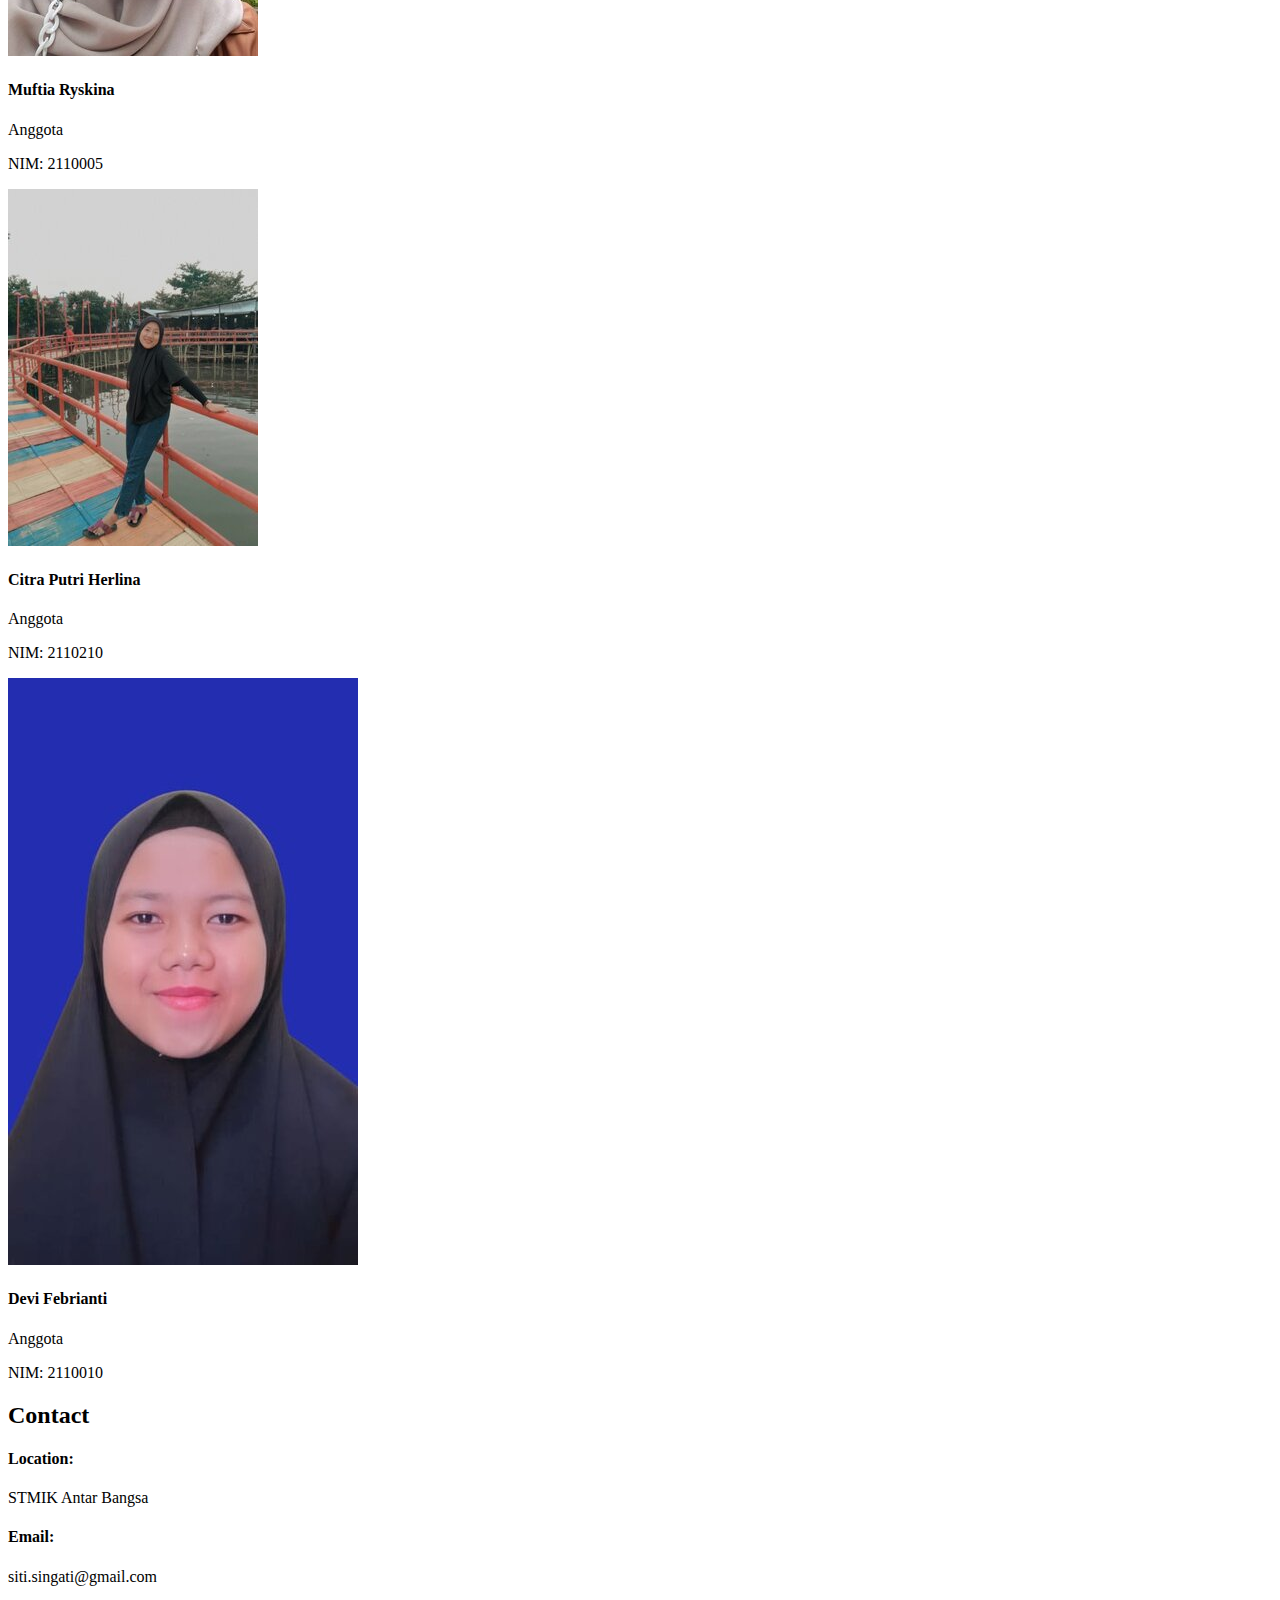
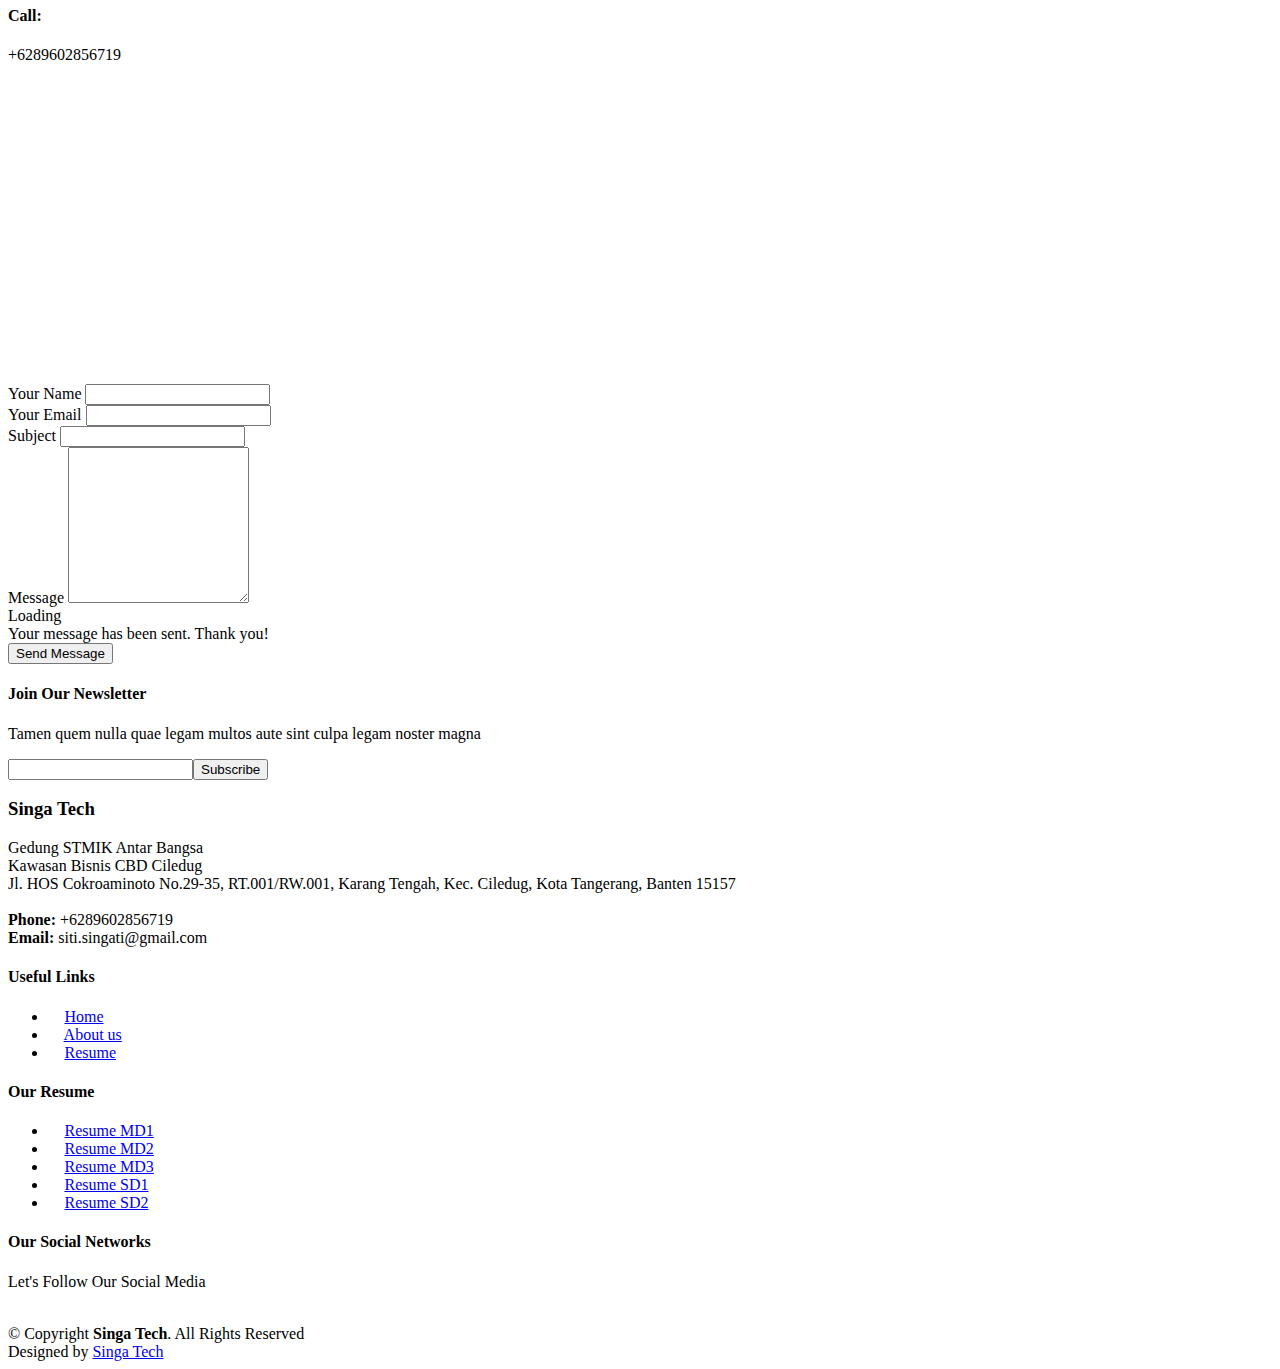
==== commit 078be494: "Update index.html" ====
--- a/index.html
+++ b/index.html
@@ -266,7 +266,7 @@
             <div class="icon-box">
               <div class="icon"><i class="bx bx-file"></i></div>
               <h4><a href="pertemuanmd3.html">Pertemuan MD 3</a></h4>
-              <p>Pertemuan 3 pada mata kuliah Matematika Diskrit membahas tentang Himpunan</p>
+              <p>Pertemuan 3 Mata Kuliah Matematika Diskrit Membahas Tentang Himpunan</p>
             </div>
           </div>
 
@@ -289,24 +289,24 @@
           <div class="col-xl-3 col-md-6 d-flex align-items-stretch mt-4 mt-xl-0" data-aos="zoom-in" data-aos-delay="400">
             <div class="icon-box">
               <div class="icon"><i class="bx bx-file"></i></div>
-              <h4><a href="">Pertemuan MD 6</a></h4>
-              <p>COMING SOON</p>
-            </div>
-          </div>
-
-          <div class="section-title">
-            <h2>Resume Systems Digital</h2>
-             <p>Specially for our team work about systems digital</p>
-          </div>
-
-        <div class="row">
-          <div class="col-xl-3 col-md-6 d-flex align-items-stretch" data-aos="zoom-in" data-aos-delay="100">
+              <h4><a href="pertemuanmd6.html">Pertemuan MD 6</a></h4>
+              <p>Pertemuan ke 6 Matakuliahh Matematika Diskrit Topik Relasi dan Fungsi Bagian 2 </p>
+            </div>
+          </div>
+
+         <div class="section-title">
+            <h2>Resume Digital Systems</h2>
+             <p>Specially for our team work about digital systems</p>
+         </div>
+
+          <div class="row">
+           <div class="col-xl-3 col-md-6 d-flex align-items-stretch" data-aos="zoom-in" data-aos-delay="100">
             <div class="icon-box">
               <div class="icon"><i class="bx bx-file"></i></div>
               <h4><a href="">Pertemuan SD 1</a></h4>
               <p>Coming Soon</p>
             </div>
-          </div>
+           </div>
 
         </div>
 
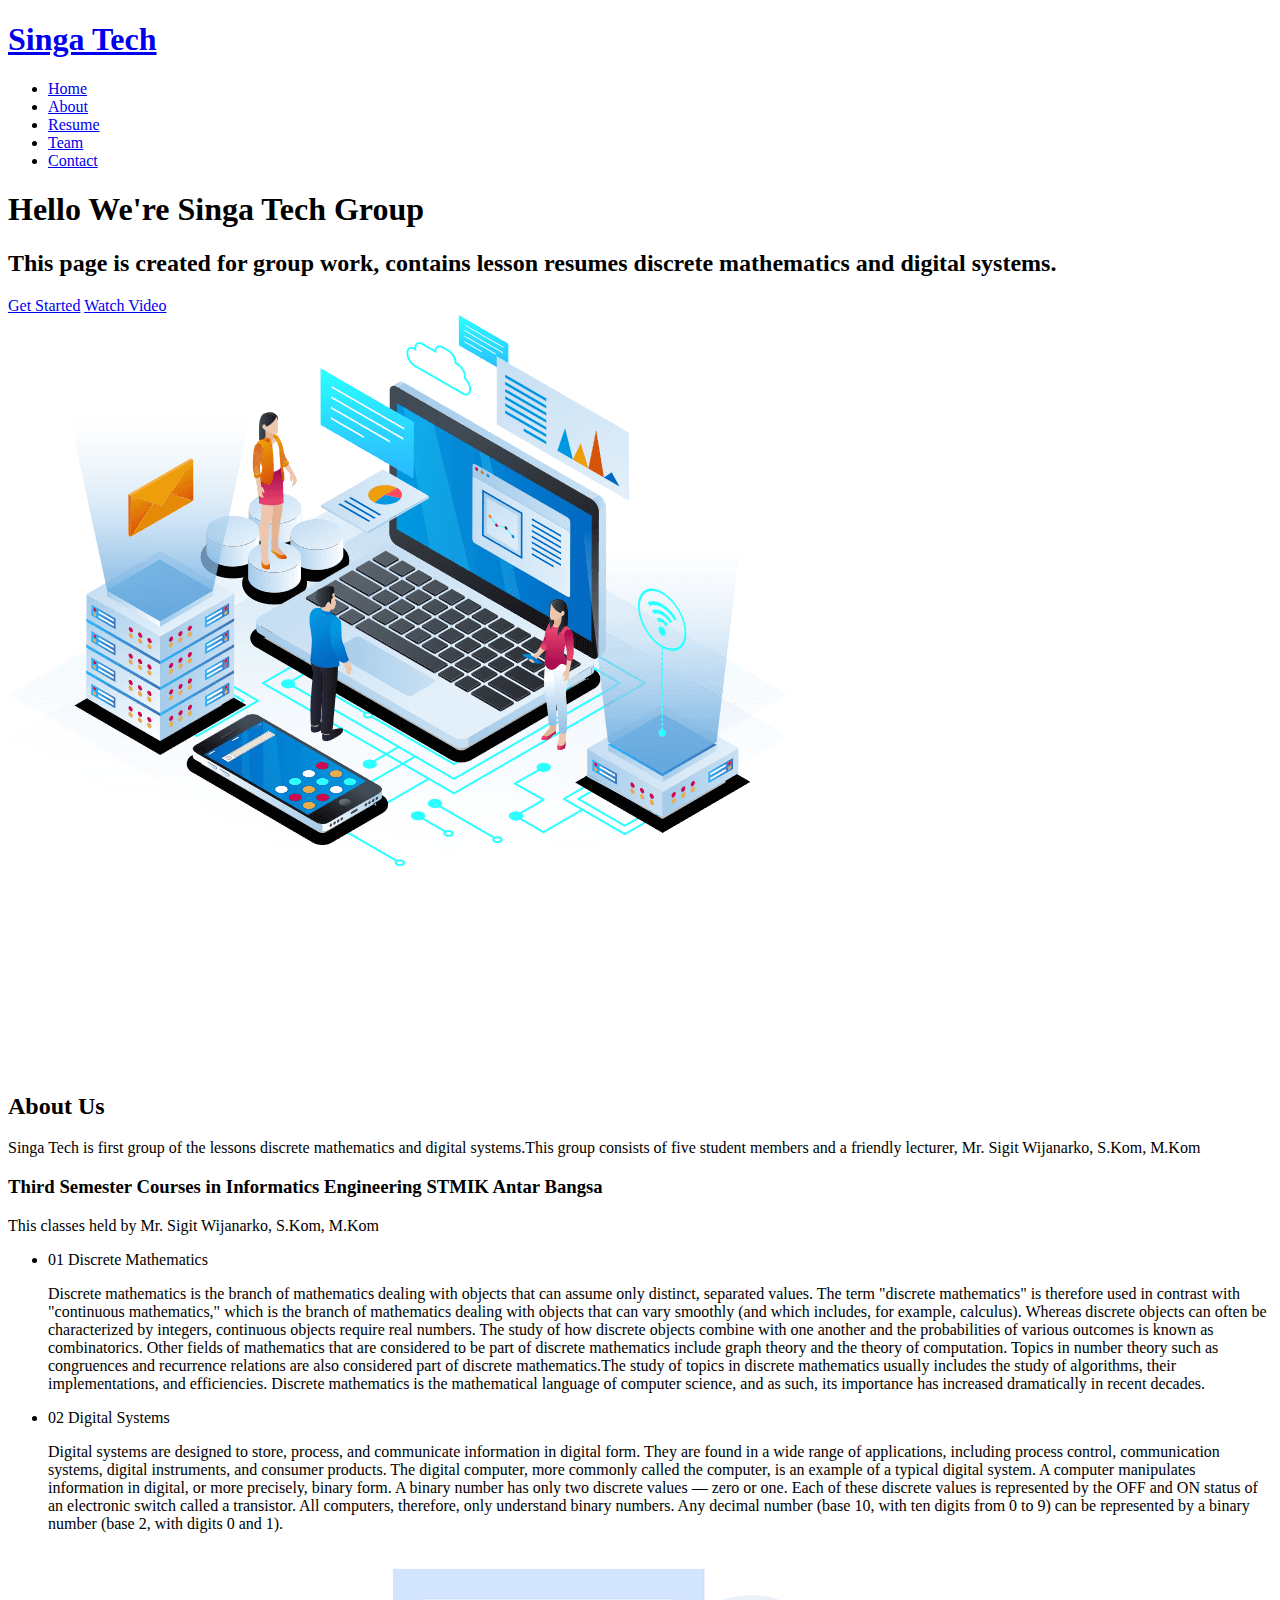
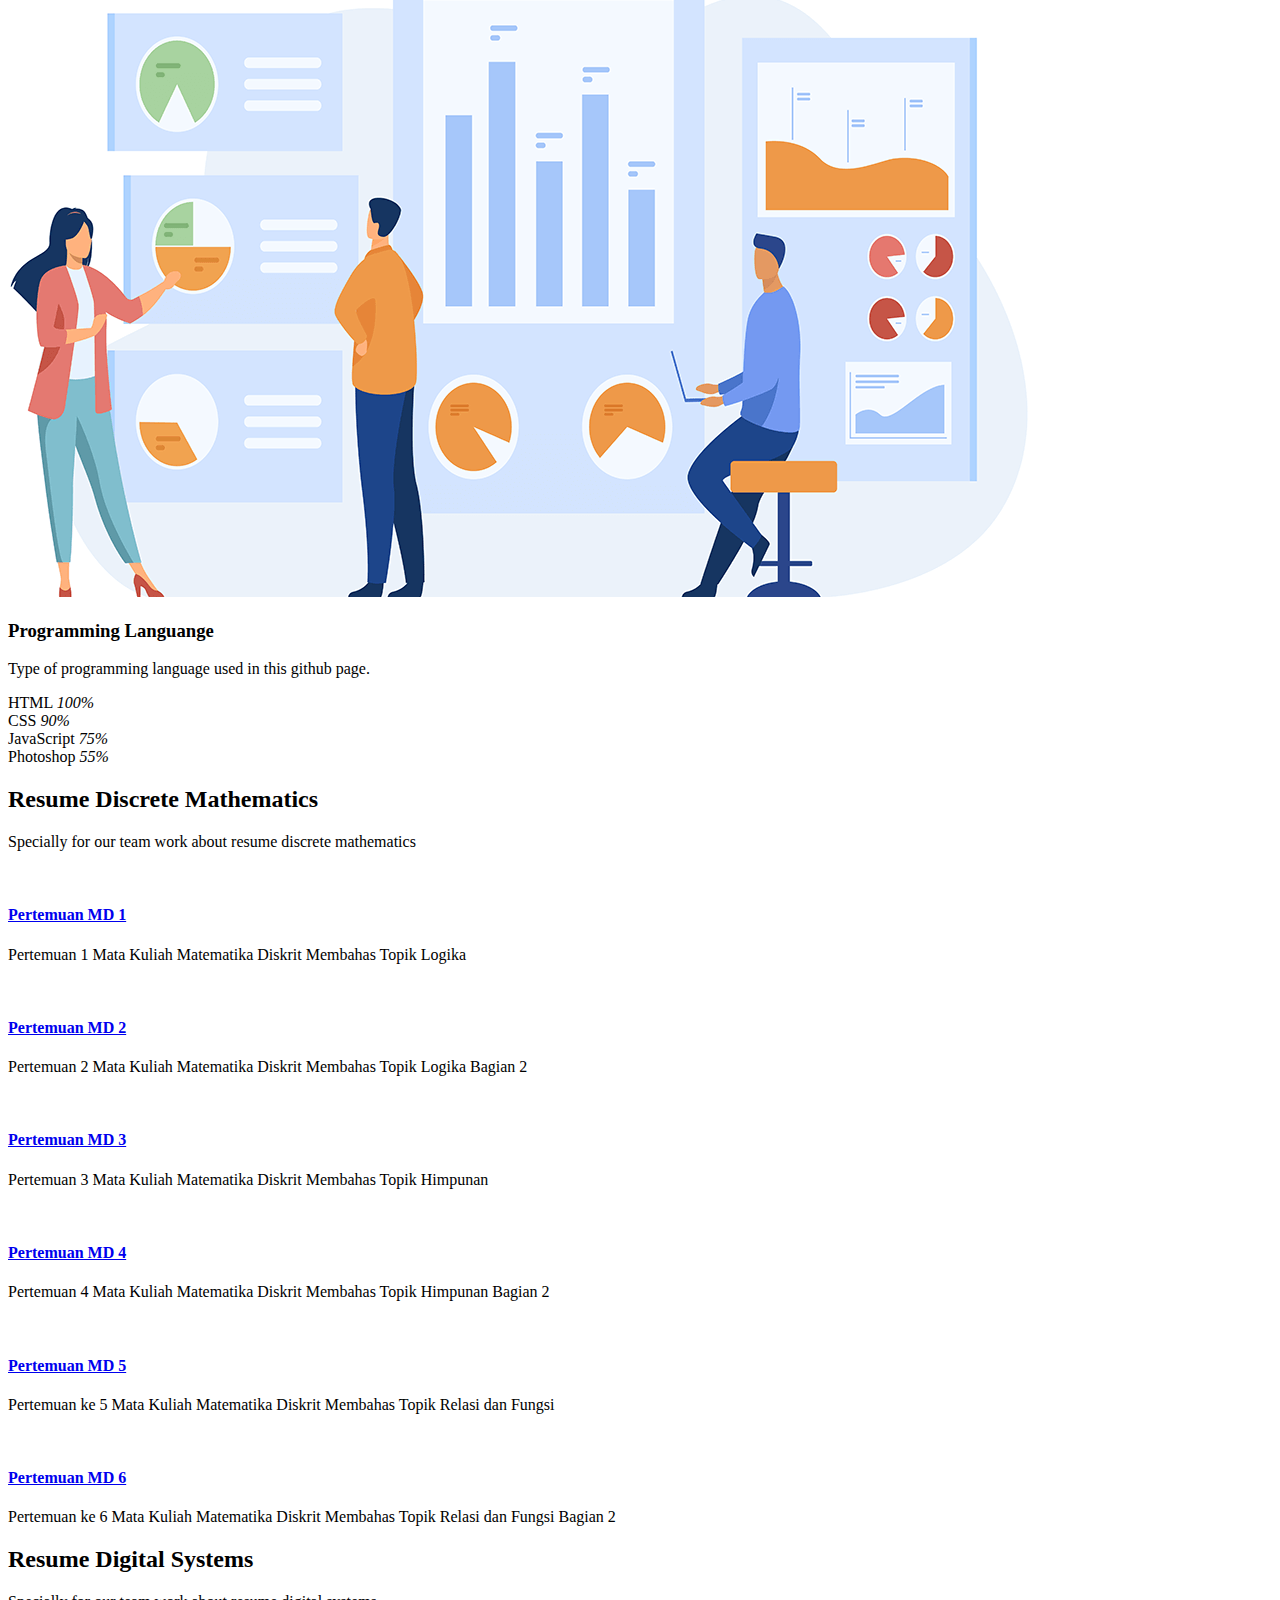
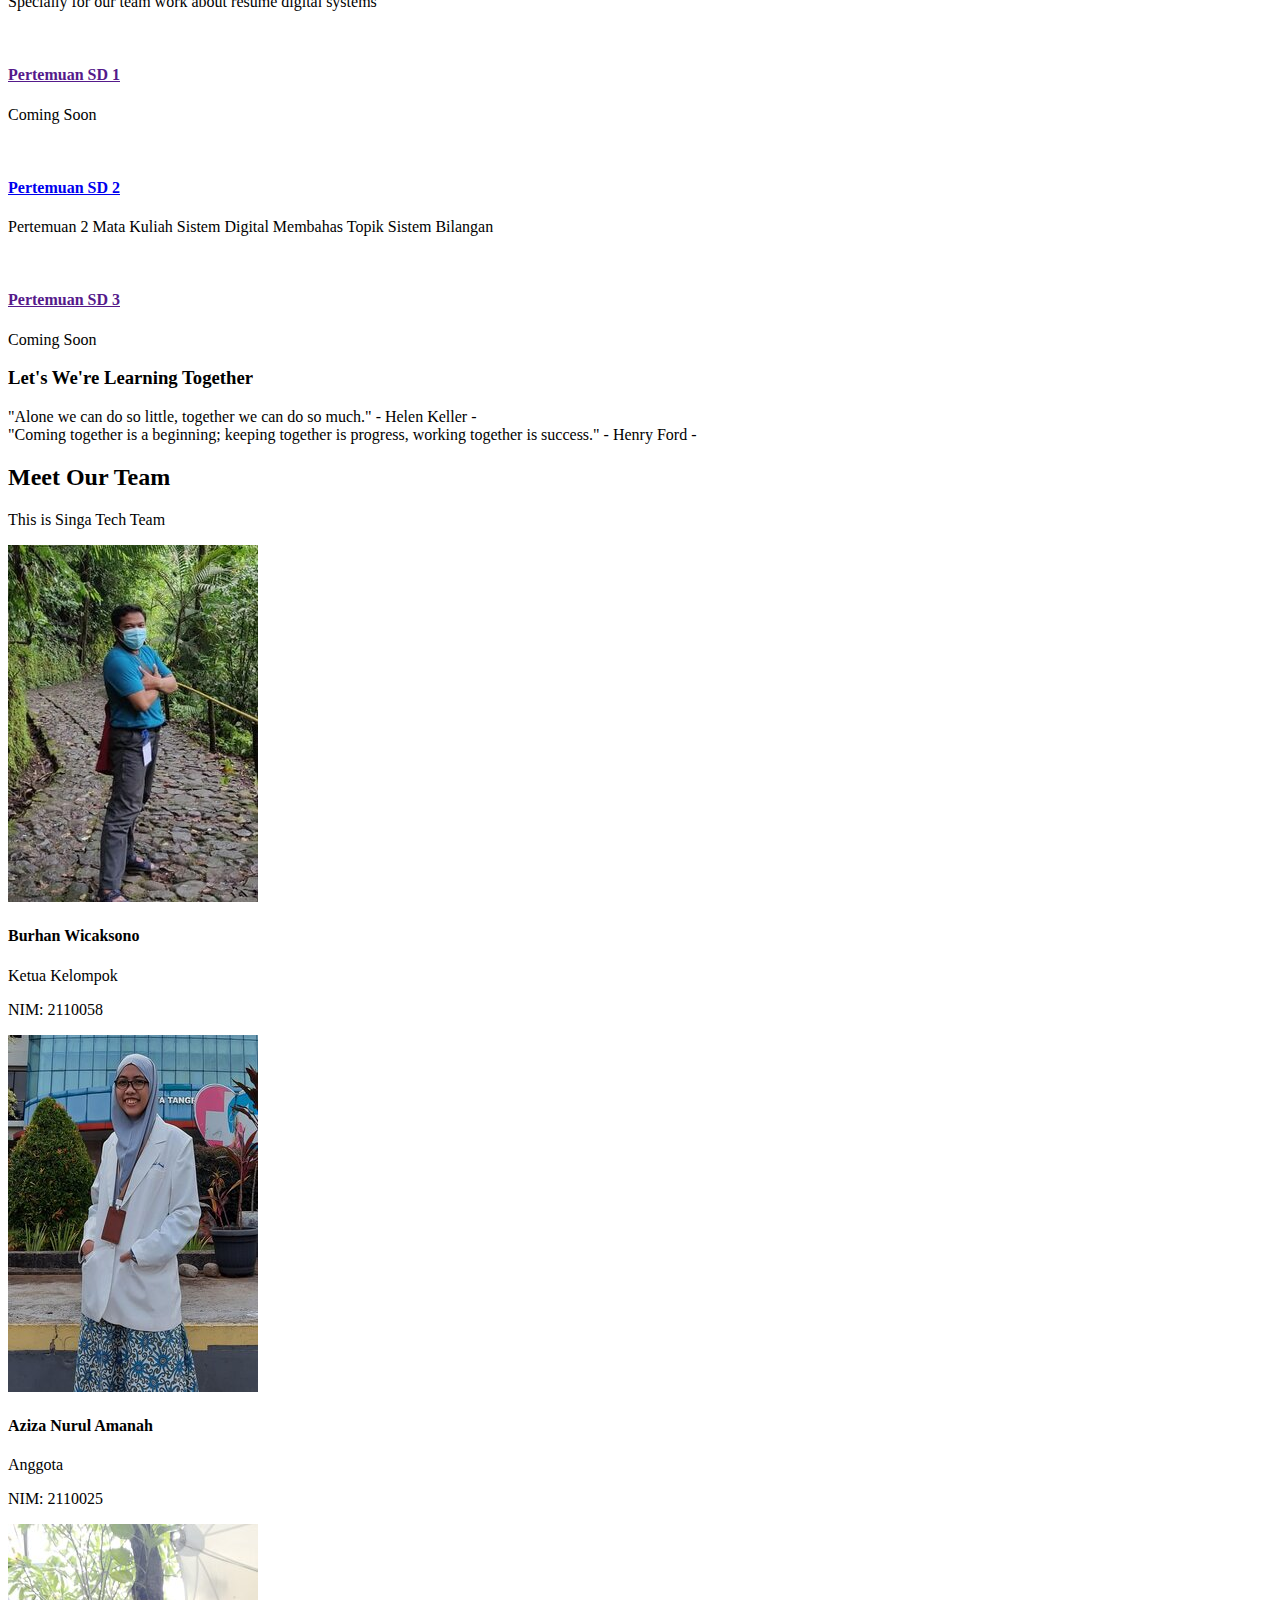
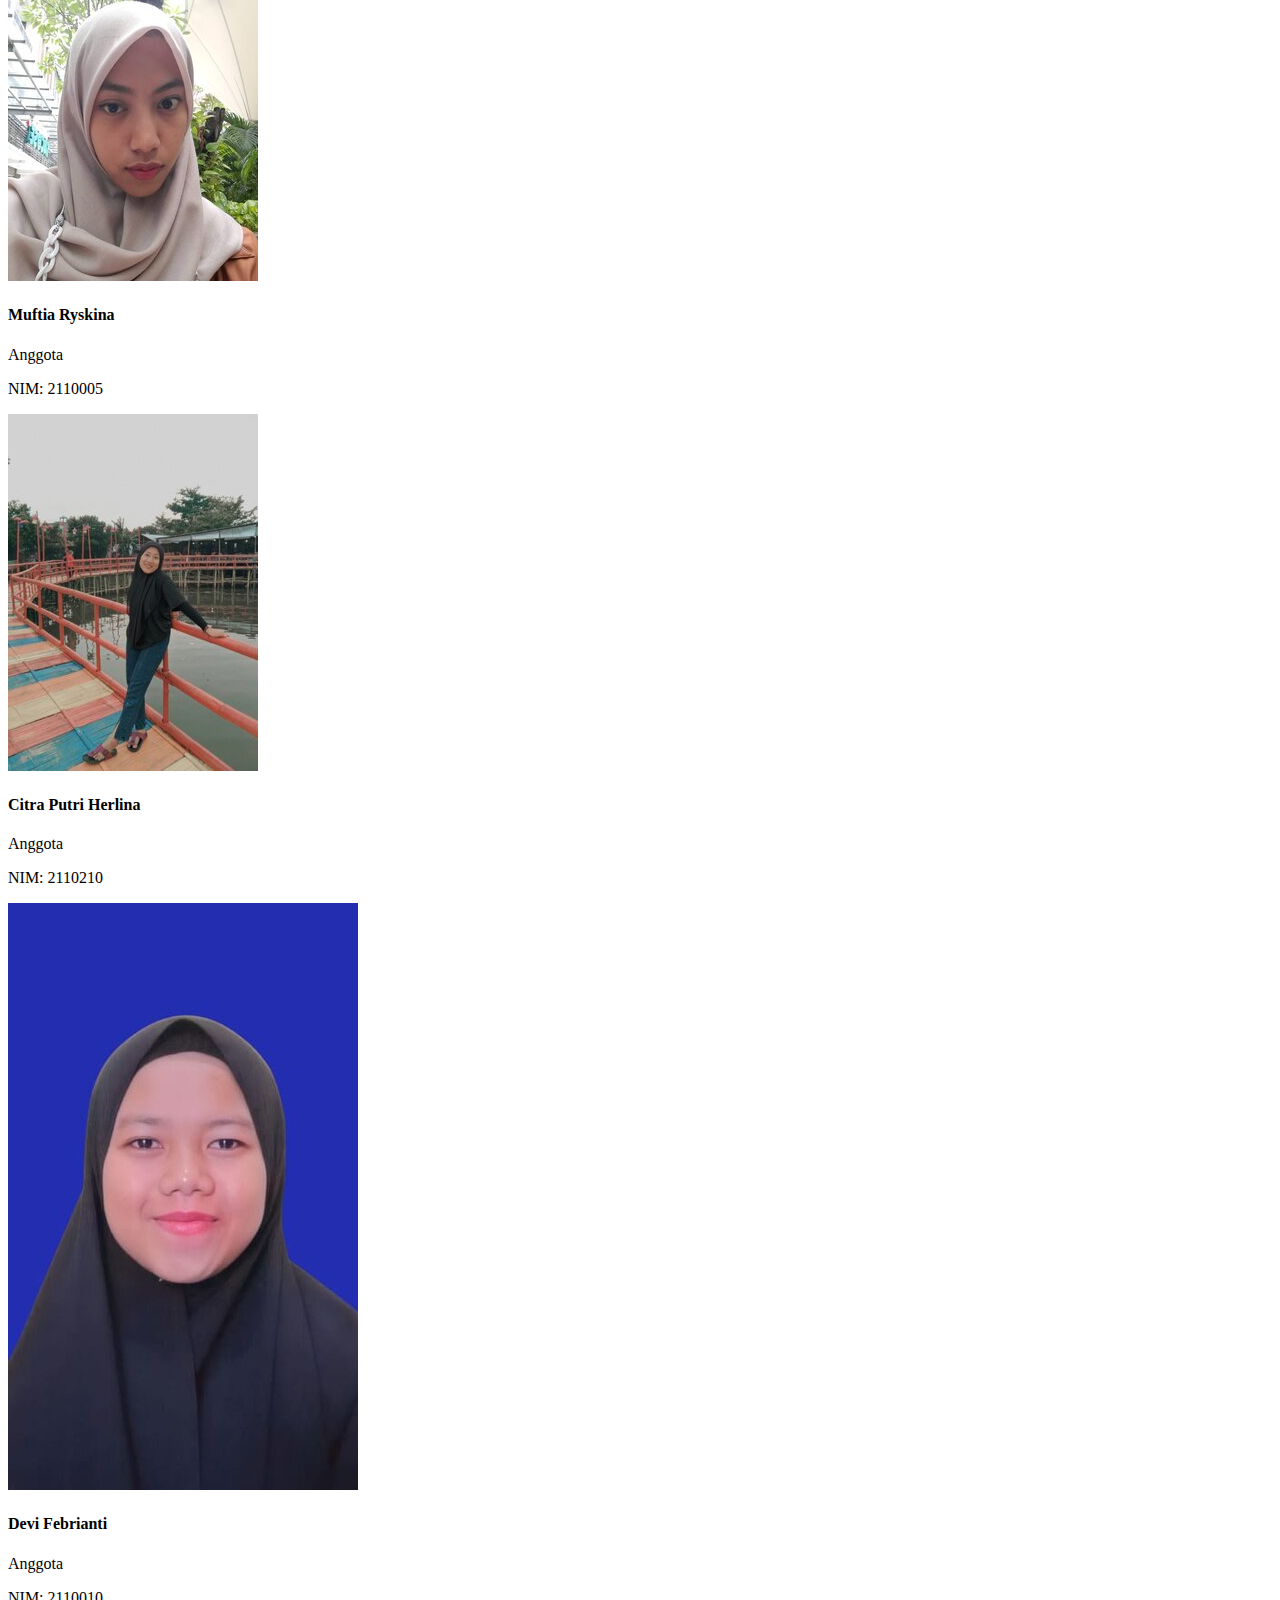
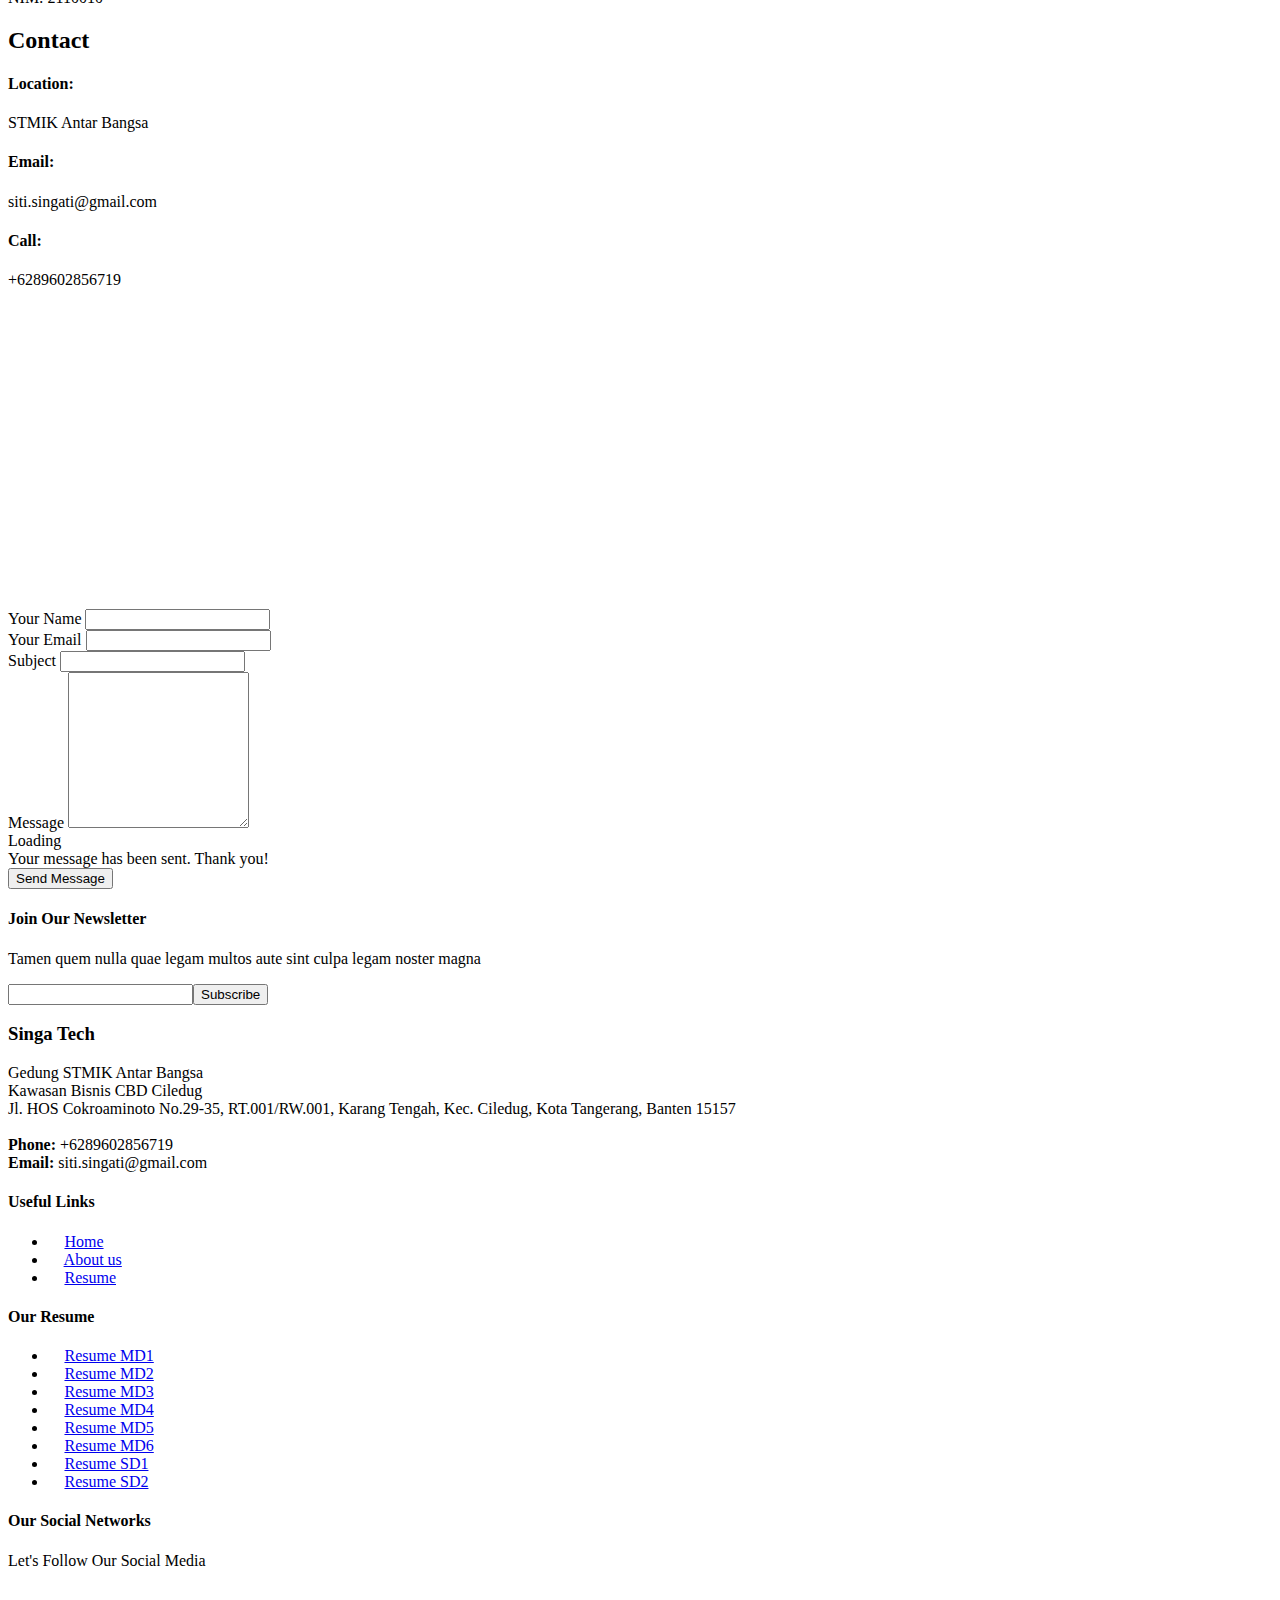
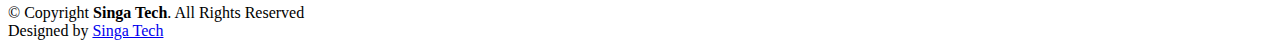
==== commit fb0cd18a: "Merge pull request #25 from burhanwicaksono/patch-2" ====
--- a/index.html
+++ b/index.html
@@ -249,16 +249,16 @@
           <div class="col-xl-3 col-md-6 d-flex align-items-stretch" data-aos="zoom-in" data-aos-delay="100">
             <div class="icon-box">
               <div class="icon"><i class="bx bx-file"></i></div>
-              <h4><a href="">Pertemuan MD 1</a></h4>
-              <p>Voluptatum deleniti atque corrupti quos dolores et quas molestias excepturi</p>
+              <h4><a href="pertemuanmd1.html">Pertemuan MD 1</a></h4>
+              <p>Pertemuan 1 Mata Kuliah Matematika Diskrit Membahas Topik Logika</p>
             </div>
           </div>
 
           <div class="col-xl-3 col-md-6 d-flex align-items-stretch mt-4 mt-md-0" data-aos="zoom-in" data-aos-delay="200">
             <div class="icon-box">
               <div class="icon"><i class="bx bx-file"></i></div>
-              <h4><a href="">Pertemuan MD 2</a></h4>
-              <p>Duis aute irure dolor in reprehenderit in voluptate velit esse cillum dolore</p>
+              <h4><a href="pertemuan2MD.html">Pertemuan MD 2</a></h4>
+              <p>Pertemuan 2 Mata Kuliah Matematika Diskrit Membahas Topik Logika Bagian 2</p>
             </div>
           </div>
 
@@ -266,23 +266,23 @@
             <div class="icon-box">
               <div class="icon"><i class="bx bx-file"></i></div>
               <h4><a href="pertemuanmd3.html">Pertemuan MD 3</a></h4>
-              <p>Pertemuan 3 Mata Kuliah Matematika Diskrit Membahas Tentang Himpunan</p>
+              <p>Pertemuan 3 Mata Kuliah Matematika Diskrit Membahas Topik Himpunan</p>
             </div>
           </div>
 
           <div class="col-xl-3 col-md-6 d-flex align-items-stretch mt-4 mt-xl-0" data-aos="zoom-in" data-aos-delay="400">
             <div class="icon-box">
               <div class="icon"><i class="bx bx-file"></i></div>
-              <h4><a href="">Pertemuan MD 4</a></h4>
-              <p>COMING SOON</p>
+              <h4><a href="pertemuanmd4.html">Pertemuan MD 4</a></h4>
+              <p>Pertemuan 4 Mata Kuliah Matematika Diskrit Membahas Topik Himpunan Bagian 2</p>
             </div>
           </div>
 
           <div class="col-xl-3 col-md-6 d-flex align-items-stretch mt-4 mt-xl-0" data-aos="zoom-in" data-aos-delay="400">
             <div class="icon-box">
               <div class="icon"><i class="bx bx-file"></i></div>
-              <h4><a href="">Pertemuan MD 5</a></h4>
-              <p>COMING SOON</p>
+              <h4><a href="pertemuanmd5.html">Pertemuan MD 5</a></h4>
+              <p>Pertemuan ke 5 Mata Kuliah Matematika Diskrit Membahas Topik Relasi dan Fungsi</p>
             </div>
           </div>
           
@@ -290,28 +290,45 @@
             <div class="icon-box">
               <div class="icon"><i class="bx bx-file"></i></div>
               <h4><a href="pertemuanmd6.html">Pertemuan MD 6</a></h4>
-              <p>Pertemuan ke 6 Matakuliahh Matematika Diskrit Topik Relasi dan Fungsi Bagian 2 </p>
-            </div>
-          </div>
-
-         <div class="section-title">
-            <h2>Resume Digital Systems</h2>
-             <p>Specially for our team work about digital systems</p>
-         </div>
-
-          <div class="row">
-           <div class="col-xl-3 col-md-6 d-flex align-items-stretch" data-aos="zoom-in" data-aos-delay="100">
+              <p>Pertemuan ke 6 Mata Kuliah Matematika Diskrit Membahas Topik Relasi dan Fungsi Bagian 2 </p>
+            </div>
+          </div>
+    </section><!-- End Resume Section -->
+          
+    <!-- ======= Resume Section 2 ======= -->
+    <section id="resume" class="resume section-bg">
+      <div class="container" data-aos="fade-up">
+
+        <div class="section-title">
+          <h2>Resume Digital Systems</h2>
+          <p>Specially for our team work about resume digital systems</p>
+        </div>
+
+        <div class="row">
+          <div class="col-xl-3 col-md-6 d-flex align-items-stretch" data-aos="zoom-in" data-aos-delay="100">
             <div class="icon-box">
               <div class="icon"><i class="bx bx-file"></i></div>
               <h4><a href="">Pertemuan SD 1</a></h4>
               <p>Coming Soon</p>
             </div>
-           </div>
-
-        </div>
-
-      </div>
-    </section><!-- End Resume Section -->
+          </div>
+        
+          <div class="col-xl-3 col-md-6 d-flex align-items-stretch mt-4 mt-md-0" data-aos="zoom-in" data-aos-delay="200">
+            <div class="icon-box">
+              <div class="icon"><i class="bx bx-file"></i></div>
+              <h4><a href="pertemuansd2.html">Pertemuan SD 2</a></h4>
+              <p>Pertemuan 2 Mata Kuliah Sistem Digital Membahas Topik Sistem Bilangan</p>
+            </div>
+          </div>
+           
+          <div class="col-xl-3 col-md-6 d-flex align-items-stretch mt-4 mt-xl-0" data-aos="zoom-in" data-aos-delay="400">
+            <div class="icon-box">
+              <div class="icon"><i class="bx bx-file"></i></div>
+              <h4><a href="">Pertemuan SD 3</a></h4>
+              <p>Coming Soon</p>
+            </div>
+          </div>
+    </section><!-- End Resume Section 2 -->
 
     <!-- ======= Cta Section ======= -->
     <section id="cta" class="cta">
@@ -397,7 +414,7 @@
                 <span>Anggota</span>
                 <p>NIM: 2110210</p>
                 <div class="social">
-                  <a href=""><i class="ri-instagram-fill"></i></a>
+                  <a href="https://www.instagram.com/citraaaa_10/"><i class="ri-instagram-fill"></i></a>
                   <a href=""> <i class="ri-linkedin-box-fill"></i> </a>
                 </div>
               </div>
@@ -530,18 +547,21 @@
           <div class="col-lg-3 col-md-6 footer-links">
             <h4>Useful Links</h4>
             <ul>
-              <li><i class="bx bx-chevron-right"></i> <a href="#">Home</a></li>
-              <li><i class="bx bx-chevron-right"></i> <a href="#">About us</a></li>
-              <li><i class="bx bx-chevron-right"></i> <a href="#">Resume</a></li>
+              <li><i class="bx bx-chevron-right"></i> <a href="#Home">Home</a></li>
+              <li><i class="bx bx-chevron-right"></i> <a href="#About">About us</a></li>
+              <li><i class="bx bx-chevron-right"></i> <a href="#Resume">Resume</a></li>
             </ul>
           </div>
 
           <div class="col-lg-3 col-md-6 footer-links">
             <h4>Our Resume</h4>
             <ul>
-              <li><i class="bx bx-chevron-right"></i> <a href="#">Resume MD1</a></li>
-              <li><i class="bx bx-chevron-right"></i> <a href="#">Resume MD2</a></li>
-              <li><i class="bx bx-chevron-right"></i> <a href="#">Resume MD3</a></li>
+              <li><i class="bx bx-chevron-right"></i> <a href="pertemuanmd1.html">Resume MD1</a></li>
+              <li><i class="bx bx-chevron-right"></i> <a href="pertemuan2MD.html">Resume MD2</a></li>
+              <li><i class="bx bx-chevron-right"></i> <a href="pertemuanmd3.html">Resume MD3</a></li>
+              <li><i class="bx bx-chevron-right"></i> <a href="pertemuanmd4.html">Resume MD4</a></li>
+              <li><i class="bx bx-chevron-right"></i> <a href="pertemuanmd5.html">Resume MD5</a></li>
+              <li><i class="bx bx-chevron-right"></i> <a href="pertemuanmd6.html">Resume MD6</a></li>
               <li><i class="bx bx-chevron-right"></i> <a href="#">Resume SD1</a></li>
               <li><i class="bx bx-chevron-right"></i> <a href="#">Resume SD2</a></li>
             </ul>
